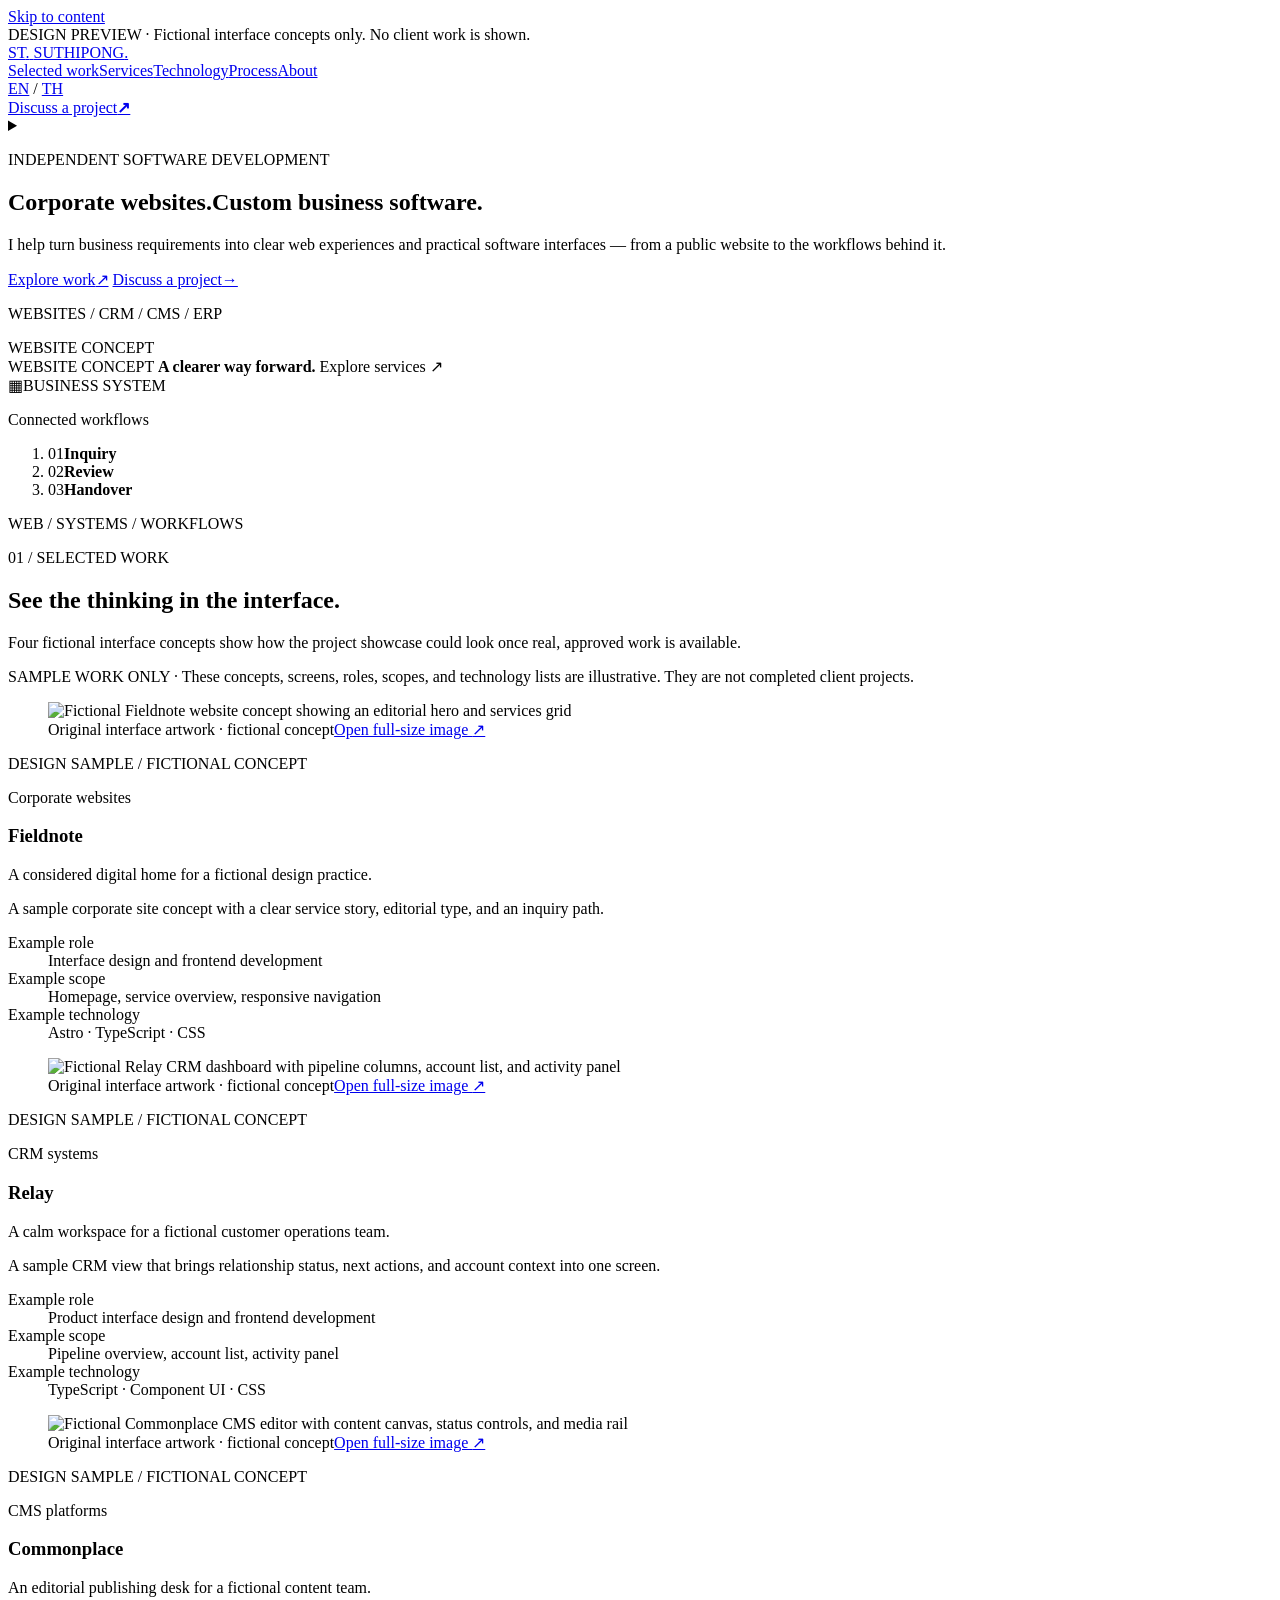
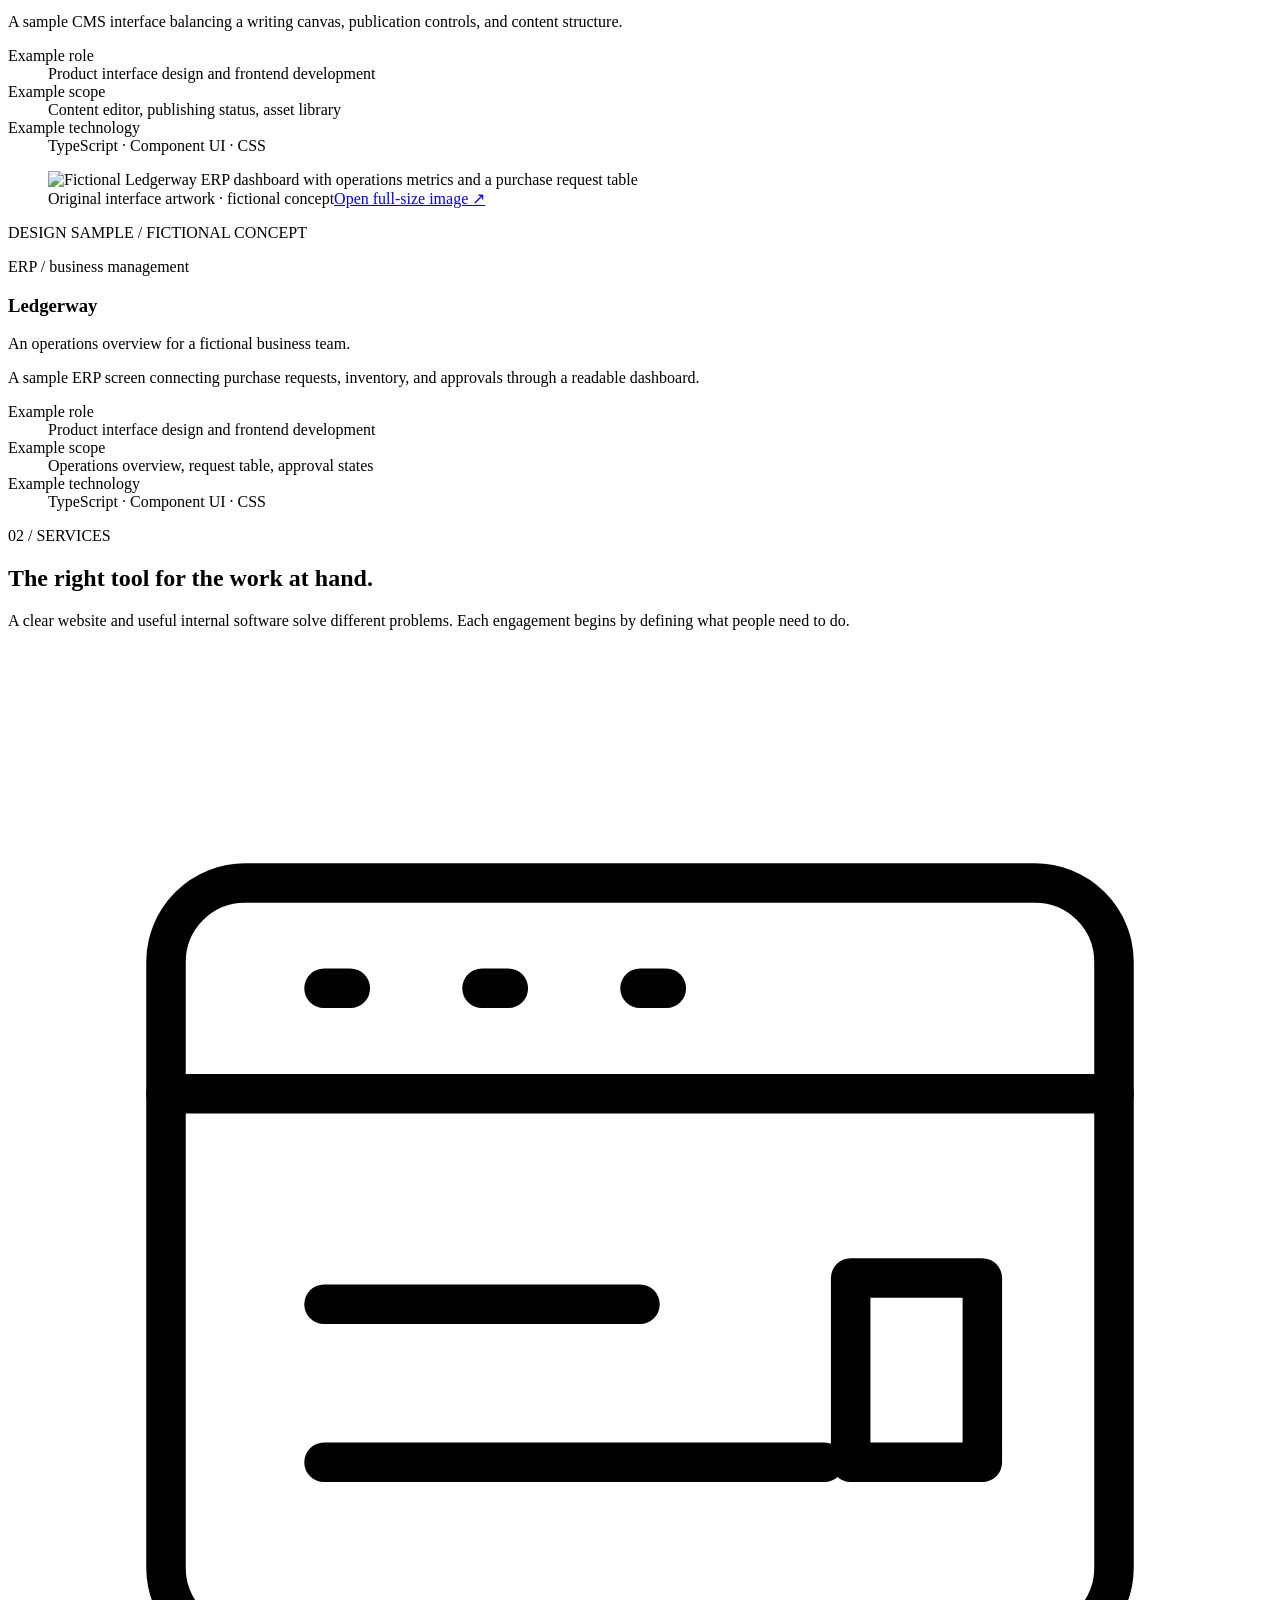
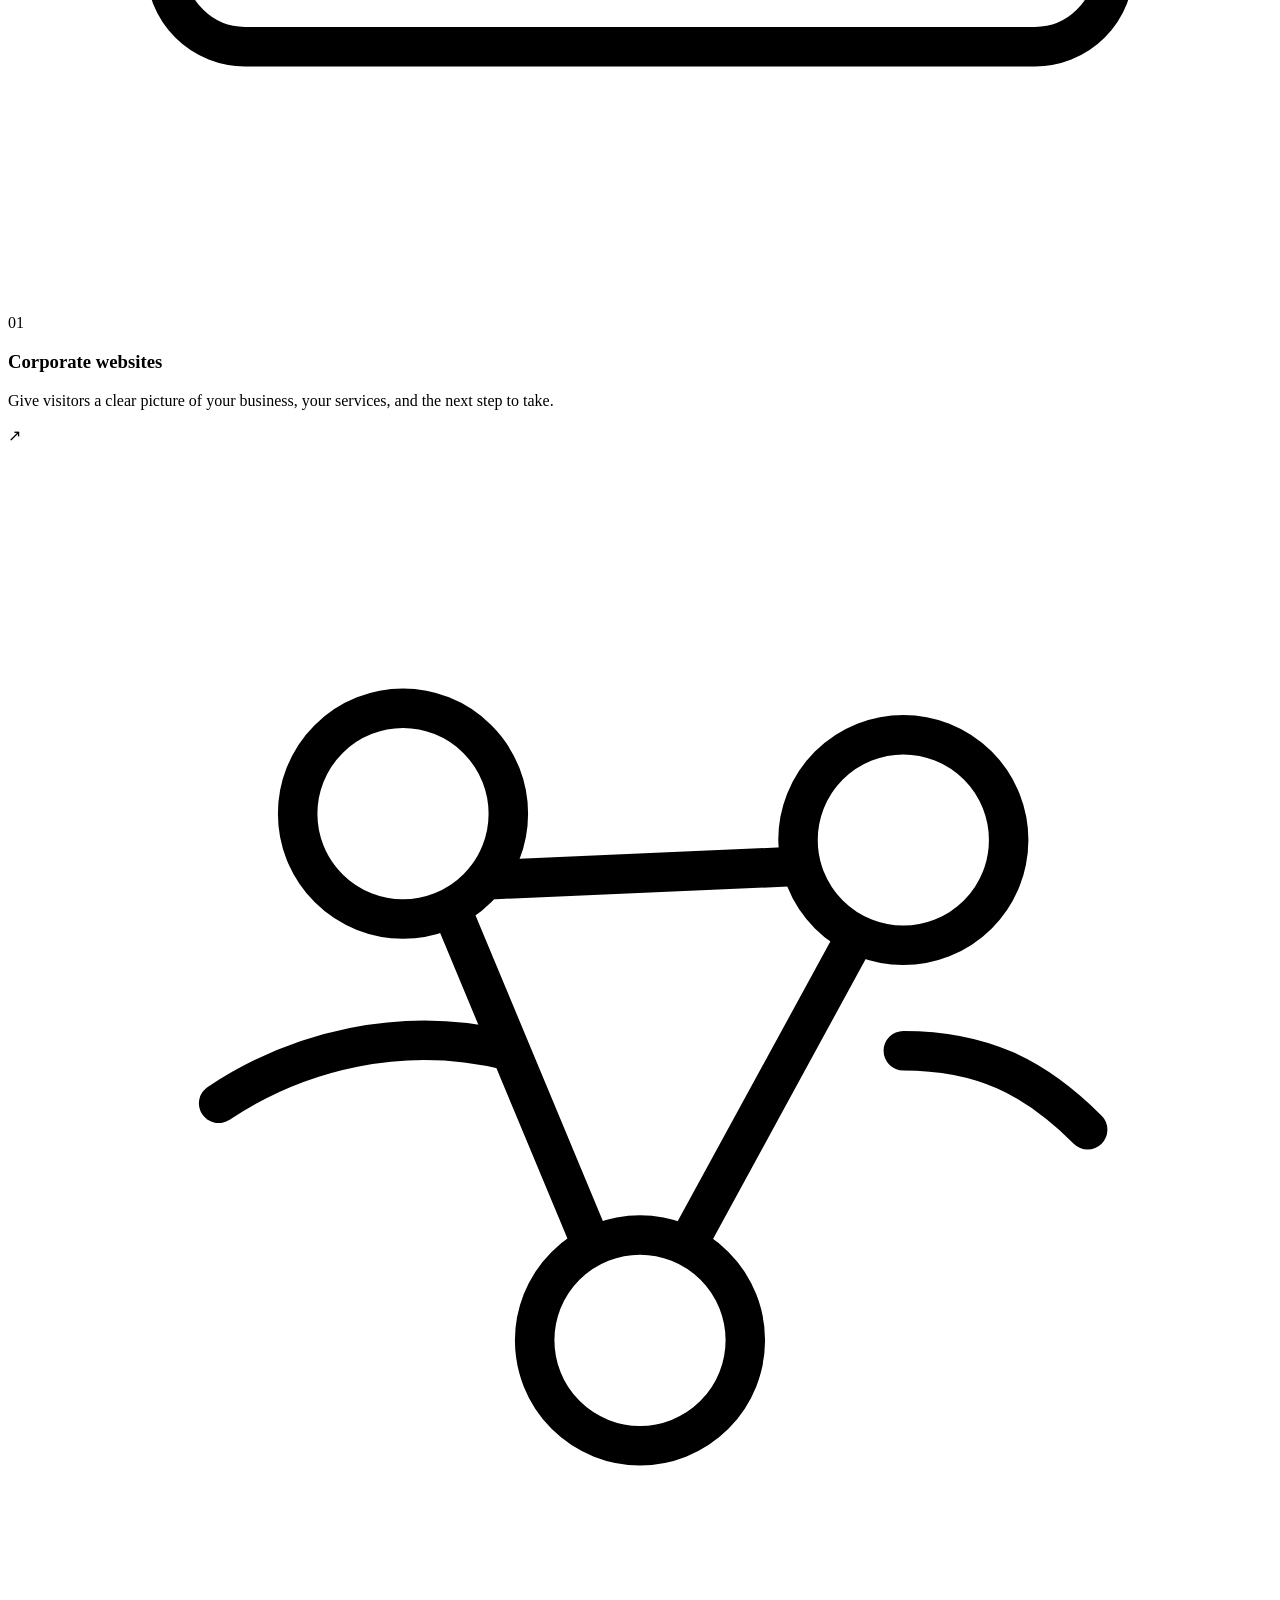
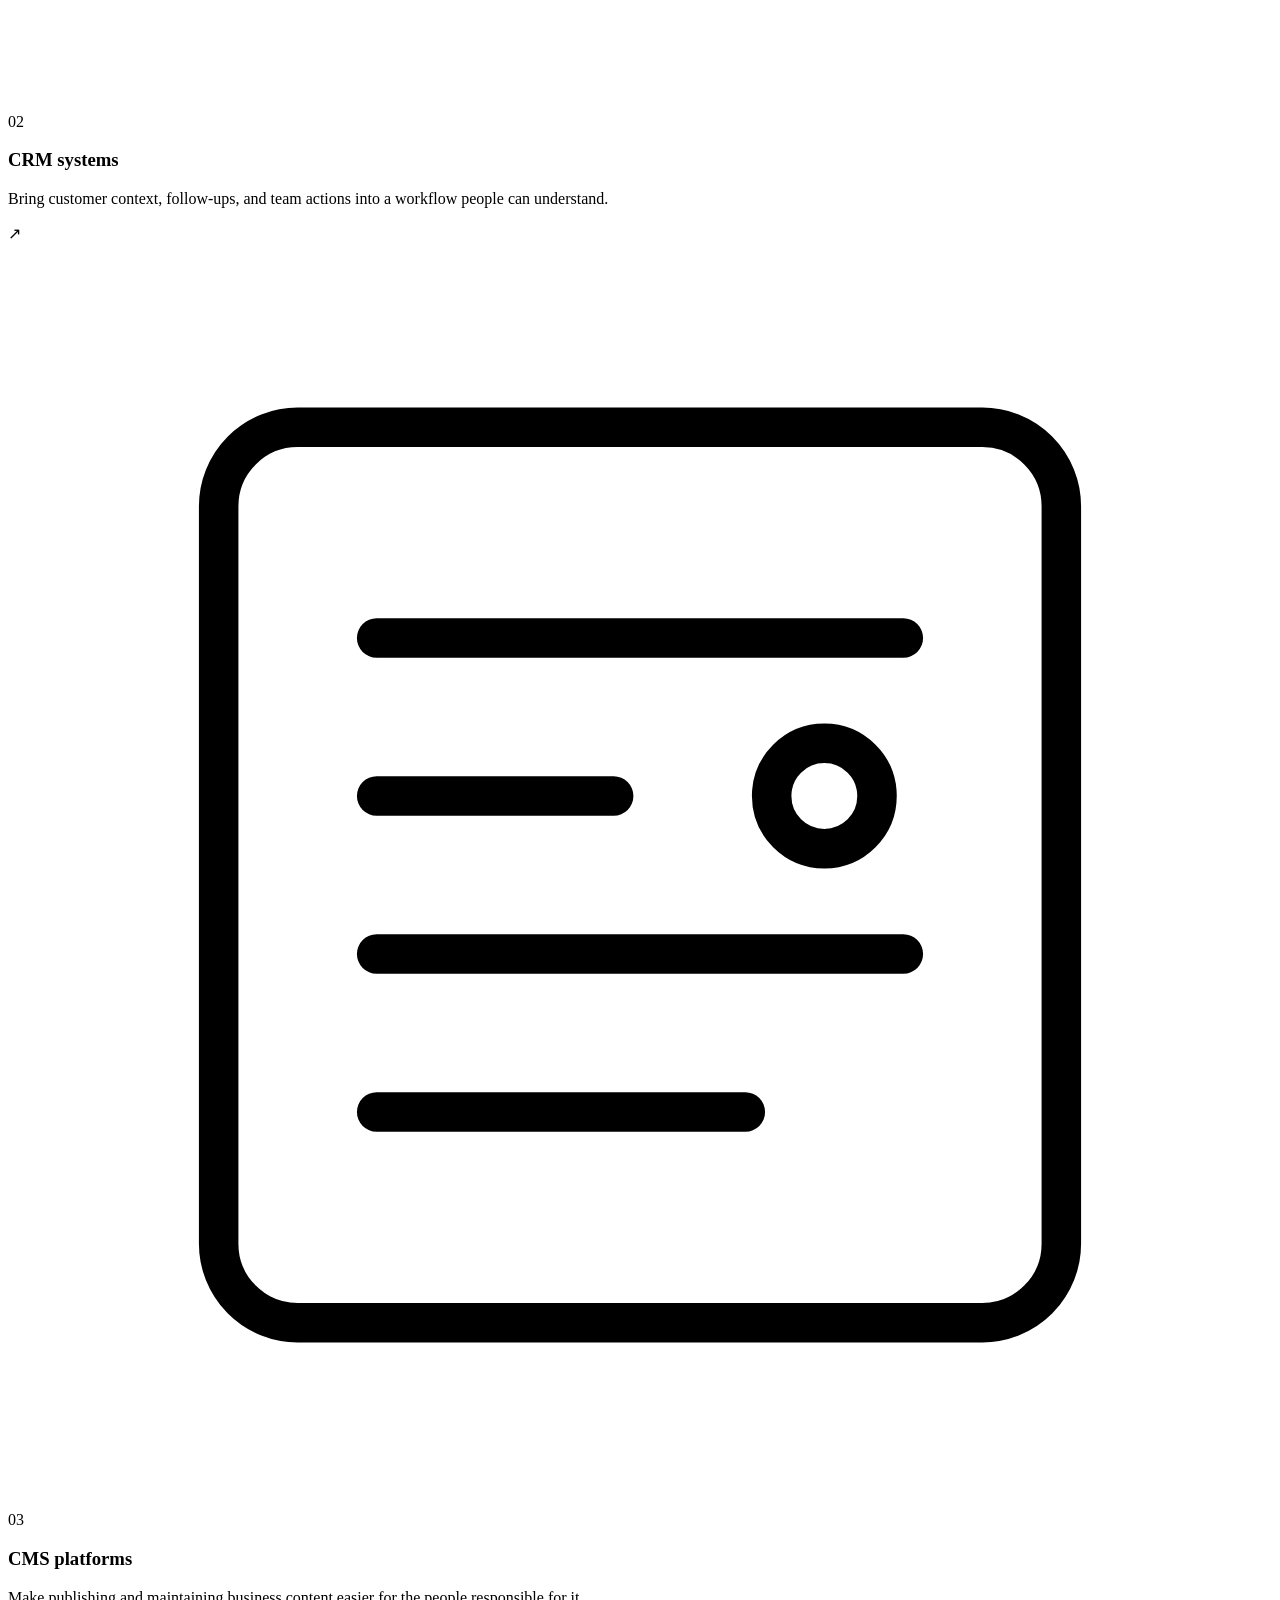
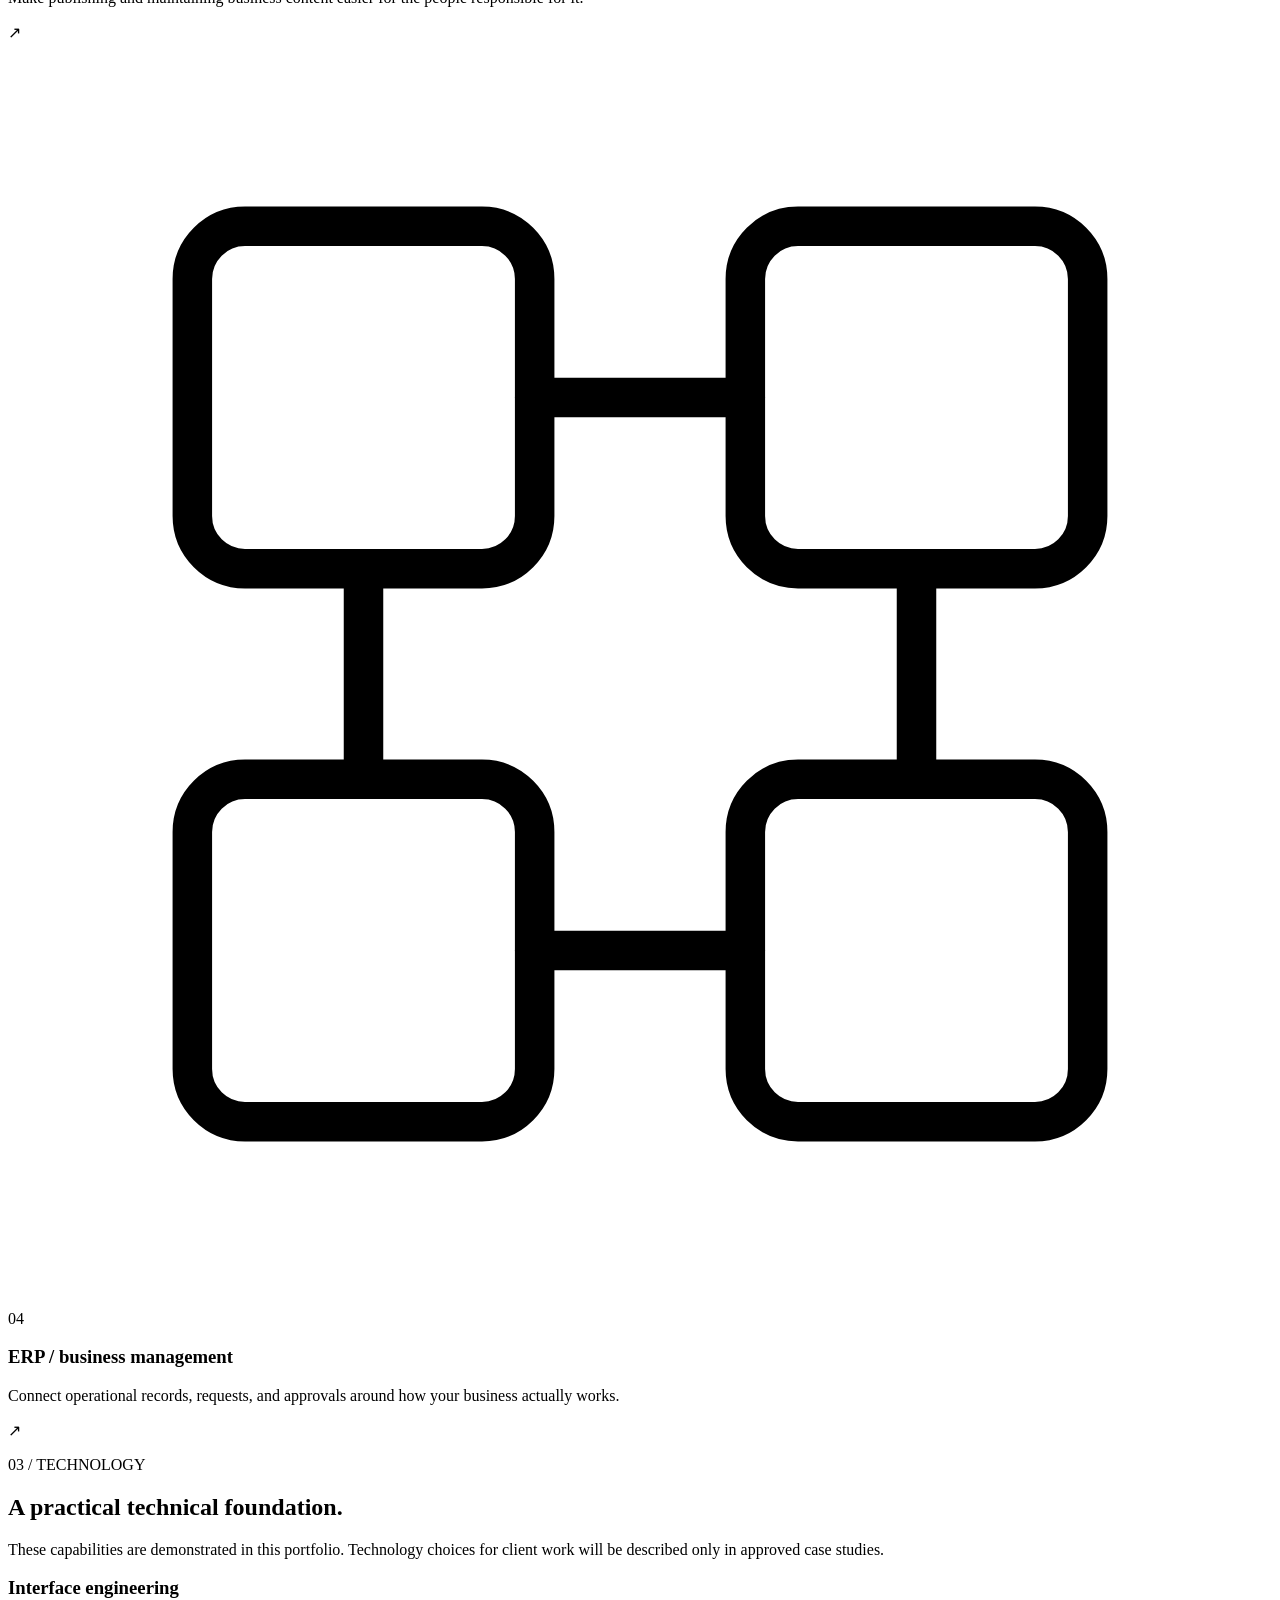
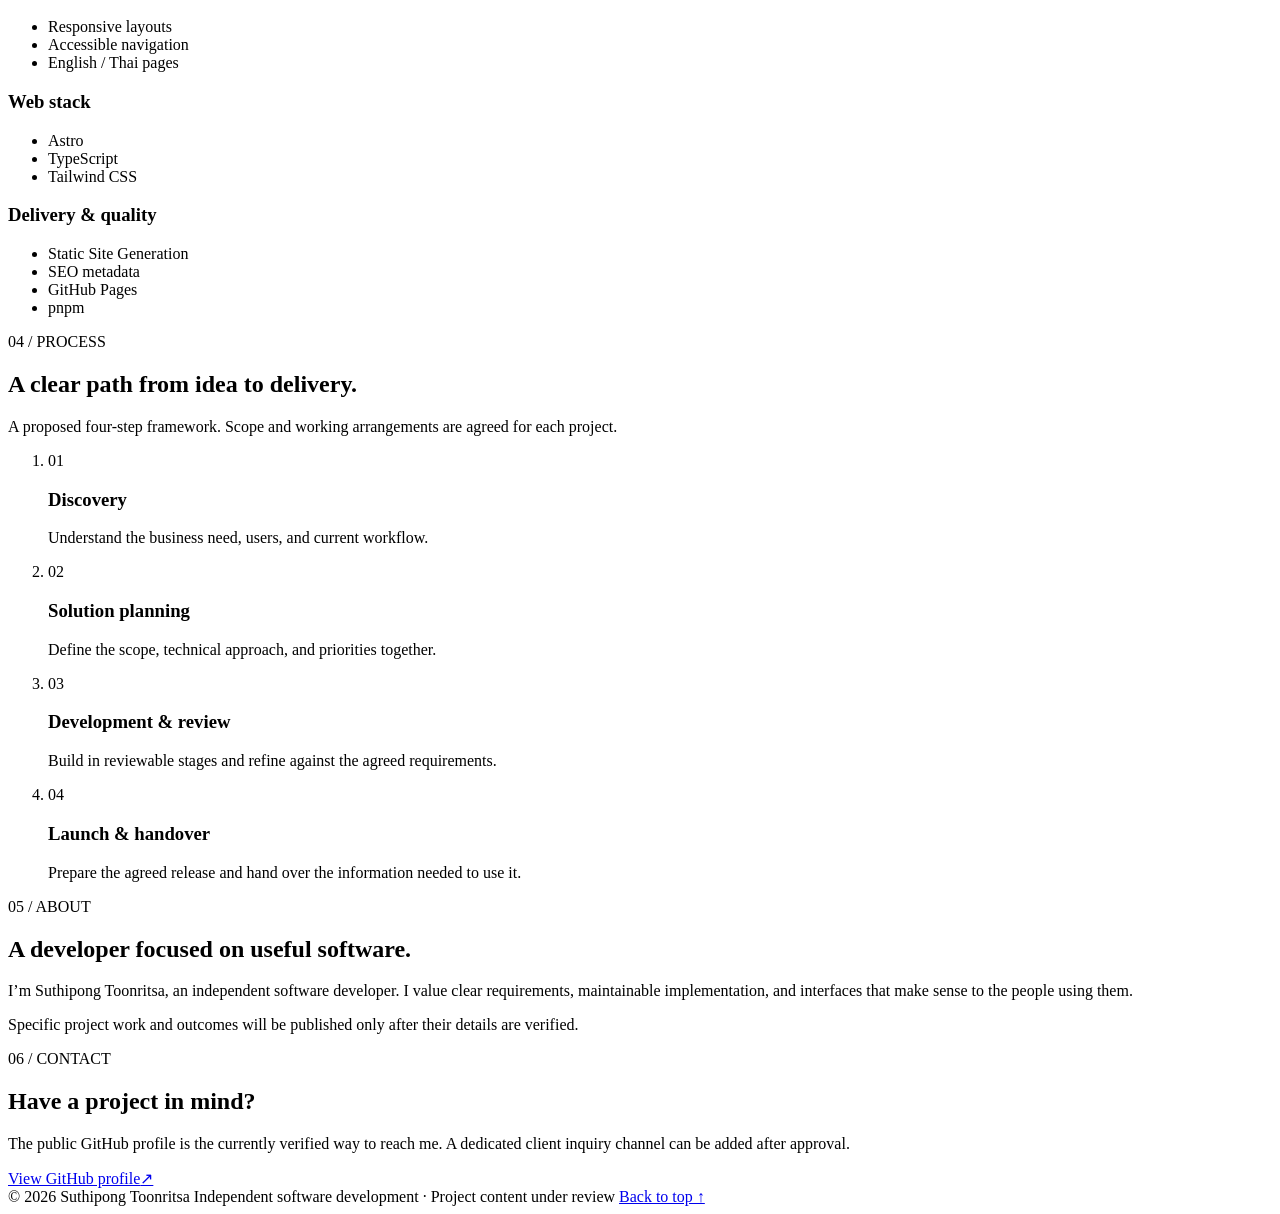
==== index.html @ 9bddedfe "Deploy TASK-009 portfolio redesign preview" ====
<!DOCTYPE html><html lang="en"> <head><meta charset="UTF-8"><meta name="viewport" content="width=device-width, initial-scale=1"><meta name="theme-color" content="#07121c"><link rel="preconnect" href="https://fonts.googleapis.com"><link rel="preconnect" href="https://fonts.gstatic.com" crossorigin><link href="https://fonts.googleapis.com/css2?family=Prompt:wght@400;500;600;700&display=swap" rel="stylesheet"><meta name="description" content="Unpublished design preview with fictional corporate website, CRM, CMS, and ERP interface concepts. These are not client projects."><meta name="robots" content="noindex, nofollow, noarchive"><title>Design sample preview | Suthipong Toonritsa | Business Websites &amp; Software Development</title><link rel="canonical" href="https://suthipongt.github.io/profile-preview/"><link rel="alternate" hreflang="en" href="https://suthipongt.github.io/profile-preview/"><link rel="alternate" hreflang="th" href="https://suthipongt.github.io/profile-preview/th/"><link rel="alternate" hreflang="x-default" href="https://suthipongt.github.io/profile-preview/"><link rel="icon" type="image/svg+xml" href="/profile-preview/favicon.svg"><meta property="og:type" content="website"><meta property="og:site_name" content="Suthipong Toonritsa"><meta property="og:locale" content="en_US"><meta property="og:title" content="Design sample preview | Suthipong Toonritsa | Business Websites &amp; Software Development"><meta property="og:description" content="Unpublished design preview with fictional corporate website, CRM, CMS, and ERP interface concepts. These are not client projects."><meta property="og:url" content="https://suthipongt.github.io/profile-preview/"><meta property="og:image" content="https://suthipongt.github.io/profile-preview/og-card.svg"><meta property="og:image:alt" content="Suthipong Toonritsa software development portfolio graphic"><meta name="twitter:card" content="summary_large_image"><meta name="twitter:title" content="Design sample preview | Suthipong Toonritsa | Business Websites &amp; Software Development"><meta name="twitter:description" content="Unpublished design preview with fictional corporate website, CRM, CMS, and ERP interface concepts. These are not client projects."><meta name="twitter:image" content="https://suthipongt.github.io/profile-preview/og-card.svg"><link rel="stylesheet" href="/profile-preview/_astro/PortfolioPage.uKupPrlV.css"></head> <body> <a class="skip-link" href="#main">Skip to content</a> <div class="preview-banner" role="note">DESIGN PREVIEW · Fictional interface concepts only. No client work is shown.</div> <div class="site-shell"> <header class="site-header"> <div class="container header-inner"> <a class="brand" href="/profile-preview/" aria-label="Suthipong, home"> <span class="brand-mark" aria-hidden="true">ST<span>.</span></span> <span class="brand-name">SUTHIPONG<span class="brand-dot">.</span></span> </a> <nav class="desktop-nav" aria-label="Primary navigation"> <a href="/profile-preview/#work">Selected work</a><a href="/profile-preview/#services">Services</a><a href="/profile-preview/#technology">Technology</a><a href="/profile-preview/#process">Process</a><a href="/profile-preview/#about">About</a> </nav> <div class="header-actions"> <nav class="language-switch" aria-label="Language"> <a href="/profile-preview/" lang="en" aria-current="page">EN</a> <span aria-hidden="true">/</span> <a href="/profile-preview/th/" lang="th">TH</a> </nav> <a class="header-contact" href="/profile-preview/#contact" aria-label="Discuss a project"><span>Discuss a project</span><b aria-hidden="true">↗</b></a> <details class="mobile-nav"> <summary aria-label="Navigation menu"> <span></span><span></span><span></span> </summary> <nav aria-label="Mobile navigation"> <a href="/profile-preview/#work">Selected work<span aria-hidden="true">↗</span></a><a href="/profile-preview/#services">Services<span aria-hidden="true">↗</span></a><a href="/profile-preview/#technology">Technology<span aria-hidden="true">↗</span></a><a href="/profile-preview/#process">Process<span aria-hidden="true">↗</span></a><a href="/profile-preview/#about">About<span aria-hidden="true">↗</span></a><a href="/profile-preview/#contact">Contact<span aria-hidden="true">↗</span></a> </nav> </details> </div> </div> </header> <main id="main"> <section class="hero" aria-labelledby="hero-title"> <div class="container hero-grid"> <div class="hero-main"> <p class="eyebrow">INDEPENDENT SOFTWARE DEVELOPMENT</p> <h1 id="hero-title"><span>Corporate websites.</span><strong>Custom business software.</strong></h1> <p class="hero-description">I help turn business requirements into clear web experiences and practical software interfaces — from a public website to the workflows behind it.</p> <div class="hero-actions"> <a class="button button-primary" href="/profile-preview/#work">Explore work<span aria-hidden="true">↗</span></a> <a class="button button-secondary" href="/profile-preview/#contact">Discuss a project<span aria-hidden="true">→</span></a> </div> <p class="hero-footnote">WEBSITES  /  CRM  /  CMS  /  ERP</p> </div> <div class="hero-visual" aria-hidden="true"> <div class="visual-site"> <div class="visual-topbar"><span class="visual-dots"><i></i><i></i><i></i></span><span>WEBSITE CONCEPT</span></div> <div class="visual-site-nav"><span class="visual-site-mark"></span><span class="visual-site-navline"></span><span class="visual-site-navline short"></span></div> <div class="visual-site-body"> <span class="visual-site-kicker">WEBSITE CONCEPT</span> <strong>A clearer way forward.</strong> <span class="visual-site-rule"></span> <span class="visual-site-action">Explore services <span>↗</span></span> </div> <div class="visual-site-art"><span></span><span></span><span></span></div> </div> <div class="visual-system"> <div class="visual-system-head"><span class="visual-system-icon">▦</span><span>BUSINESS SYSTEM</span><span class="visual-system-dot"></span></div> <div class="visual-system-body"> <p>Connected workflows</p> <div class="visual-system-track"><span></span><span></span><span></span></div> <ol><li><span>01</span><strong>Inquiry</strong><i></i></li><li><span>02</span><strong>Review</strong><i></i></li><li><span>03</span><strong>Handover</strong><i></i></li></ol> </div> </div> <span class="visual-edge-label">WEB / SYSTEMS / WORKFLOWS</span> </div> </div> </section> <section id="work" class="section section-work" aria-labelledby="work-title"> <div class="container"> <div class="section-heading" data-reveal> <div><p class="eyebrow">01 / SELECTED WORK</p><h2 id="work-title">See the thinking in the interface.</h2></div> <p>Four fictional interface concepts show how the project showcase could look once real, approved work is available.</p> </div> <p class="demo-section-note" data-reveal>SAMPLE WORK ONLY · These concepts, screens, roles, scopes, and technology lists are illustrative. They are not completed client projects.</p> <div class="project-list"><article class="project-showcase project-showcase-featured" data-demo-project="demo-corporate" data-reveal> <div class="project-media"> <figure> <img src="/profile-preview/demo/corporate.svg" alt="Fictional Fieldnote website concept showing an editorial hero and services grid" width="1440" height="900" loading="eager" decoding="async"> <figcaption><span>Original interface artwork · fictional concept</span><a href="/profile-preview/demo/corporate.svg" target="_blank" rel="noopener">Open full-size image <span aria-hidden="true">↗</span></a></figcaption> </figure>  </div> <div class="project-copy"> <p class="demo-project-label">DESIGN SAMPLE / FICTIONAL CONCEPT</p> <p class="project-category">Corporate websites</p> <h3>Fieldnote</h3> <p class="project-summary">A considered digital home for a fictional design practice.</p> <p class="project-description">A sample corporate site concept with a clear service story, editorial type, and an inquiry path.</p> <dl class="project-facts"> <div><dt>Example role</dt><dd>Interface design and frontend development</dd></div> <div><dt>Example scope</dt><dd>Homepage, service overview, responsive navigation</dd></div> <div><dt>Example technology</dt><dd>Astro · TypeScript · CSS</dd></div> </dl>  </div> </article><article class="project-showcase" data-demo-project="demo-crm" data-reveal> <div class="project-media"> <figure> <img src="/profile-preview/demo/crm.svg" alt="Fictional Relay CRM dashboard with pipeline columns, account list, and activity panel" width="1440" height="900" loading="lazy" decoding="async"> <figcaption><span>Original interface artwork · fictional concept</span><a href="/profile-preview/demo/crm.svg" target="_blank" rel="noopener">Open full-size image <span aria-hidden="true">↗</span></a></figcaption> </figure>  </div> <div class="project-copy"> <p class="demo-project-label">DESIGN SAMPLE / FICTIONAL CONCEPT</p> <p class="project-category">CRM systems</p> <h3>Relay</h3> <p class="project-summary">A calm workspace for a fictional customer operations team.</p> <p class="project-description">A sample CRM view that brings relationship status, next actions, and account context into one screen.</p> <dl class="project-facts"> <div><dt>Example role</dt><dd>Product interface design and frontend development</dd></div> <div><dt>Example scope</dt><dd>Pipeline overview, account list, activity panel</dd></div> <div><dt>Example technology</dt><dd>TypeScript · Component UI · CSS</dd></div> </dl>  </div> </article><article class="project-showcase" data-demo-project="demo-cms" data-reveal> <div class="project-media"> <figure> <img src="/profile-preview/demo/cms.svg" alt="Fictional Commonplace CMS editor with content canvas, status controls, and media rail" width="1440" height="900" loading="lazy" decoding="async"> <figcaption><span>Original interface artwork · fictional concept</span><a href="/profile-preview/demo/cms.svg" target="_blank" rel="noopener">Open full-size image <span aria-hidden="true">↗</span></a></figcaption> </figure>  </div> <div class="project-copy"> <p class="demo-project-label">DESIGN SAMPLE / FICTIONAL CONCEPT</p> <p class="project-category">CMS platforms</p> <h3>Commonplace</h3> <p class="project-summary">An editorial publishing desk for a fictional content team.</p> <p class="project-description">A sample CMS interface balancing a writing canvas, publication controls, and content structure.</p> <dl class="project-facts"> <div><dt>Example role</dt><dd>Product interface design and frontend development</dd></div> <div><dt>Example scope</dt><dd>Content editor, publishing status, asset library</dd></div> <div><dt>Example technology</dt><dd>TypeScript · Component UI · CSS</dd></div> </dl>  </div> </article><article class="project-showcase" data-demo-project="demo-erp" data-reveal> <div class="project-media"> <figure> <img src="/profile-preview/demo/erp.svg" alt="Fictional Ledgerway ERP dashboard with operations metrics and a purchase request table" width="1440" height="900" loading="lazy" decoding="async"> <figcaption><span>Original interface artwork · fictional concept</span><a href="/profile-preview/demo/erp.svg" target="_blank" rel="noopener">Open full-size image <span aria-hidden="true">↗</span></a></figcaption> </figure>  </div> <div class="project-copy"> <p class="demo-project-label">DESIGN SAMPLE / FICTIONAL CONCEPT</p> <p class="project-category">ERP / business management</p> <h3>Ledgerway</h3> <p class="project-summary">An operations overview for a fictional business team.</p> <p class="project-description">A sample ERP screen connecting purchase requests, inventory, and approvals through a readable dashboard.</p> <dl class="project-facts"> <div><dt>Example role</dt><dd>Product interface design and frontend development</dd></div> <div><dt>Example scope</dt><dd>Operations overview, request table, approval states</dd></div> <div><dt>Example technology</dt><dd>TypeScript · Component UI · CSS</dd></div> </dl>  </div> </article></div> </div> </section> <section id="services" class="section" aria-labelledby="services-title"> <div class="container"> <div class="section-heading" data-reveal> <div><p class="eyebrow">02 / SERVICES</p><h2 id="services-title">The right tool for the work at hand.</h2></div> <p>A clear website and useful internal software solve different problems. Each engagement begins by defining what people need to do.</p> </div> <div class="service-grid"> <article class="service-item" data-reveal><div class="service-top"><svg class="service-icon" viewBox="0 0 48 48" fill="none" stroke="currentColor" stroke-width="1.5" stroke-linecap="round" stroke-linejoin="round" aria-hidden="true"> <rect x="6" y="9" width="36" height="29" rx="3"></rect><path d="M6 17h36M12 13h1m5 0h1m5 0h1M12 25h12m-12 6h19M32 24h5v7h-5z"></path>    </svg><span class="item-number">01</span></div><h3>Corporate websites</h3><p>Give visitors a clear picture of your business, your services, and the next step to take.</p><span class="service-arrow" aria-hidden="true">↗</span></article><article class="service-item" data-reveal><div class="service-top"><svg class="service-icon" viewBox="0 0 48 48" fill="none" stroke="currentColor" stroke-width="1.5" stroke-linecap="round" stroke-linejoin="round" aria-hidden="true">  <circle cx="15" cy="14" r="4"></circle><circle cx="34" cy="15" r="4"></circle><circle cx="24" cy="34" r="4"></circle><path d="M18.5 16.5 30 16m-13 2 5 12m10-11-6 11M8 25c3-2 7-3 11-2m15 0c3 0 5 1 7 3"></path>   </svg><span class="item-number">02</span></div><h3>CRM systems</h3><p>Bring customer context, follow-ups, and team actions into a workflow people can understand.</p><span class="service-arrow" aria-hidden="true">↗</span></article><article class="service-item" data-reveal><div class="service-top"><svg class="service-icon" viewBox="0 0 48 48" fill="none" stroke="currentColor" stroke-width="1.5" stroke-linecap="round" stroke-linejoin="round" aria-hidden="true">   <rect x="8" y="7" width="32" height="34" rx="3"></rect><path d="M14 15h20M14 21h9M14 27h20M14 33h14"></path><circle cx="31" cy="21" r="2"></circle>  </svg><span class="item-number">03</span></div><h3>CMS platforms</h3><p>Make publishing and maintaining business content easier for the people responsible for it.</p><span class="service-arrow" aria-hidden="true">↗</span></article><article class="service-item" data-reveal><div class="service-top"><svg class="service-icon" viewBox="0 0 48 48" fill="none" stroke="currentColor" stroke-width="1.5" stroke-linecap="round" stroke-linejoin="round" aria-hidden="true">    <rect x="7" y="7" width="13" height="13" rx="2"></rect><rect x="28" y="7" width="13" height="13" rx="2"></rect><rect x="7" y="28" width="13" height="13" rx="2"></rect><rect x="28" y="28" width="13" height="13" rx="2"></rect><path d="M20 13.5h8m-14.5 6.5v8M34.5 20v8M20 34.5h8"></path> </svg><span class="item-number">04</span></div><h3>ERP / business management</h3><p>Connect operational records, requests, and approvals around how your business actually works.</p><span class="service-arrow" aria-hidden="true">↗</span></article> </div> </div> </section> <section id="technology" class="section section-muted" aria-labelledby="technology-title"> <div class="container split-section" data-reveal> <div><p class="eyebrow">03 / TECHNOLOGY</p><h2 id="technology-title">A practical technical foundation.</h2><p class="section-intro">These capabilities are demonstrated in this portfolio. Technology choices for client work will be described only in approved case studies.</p></div> <div class="technology-groups"> <div class="technology-group"><h3>Interface engineering</h3><ul><li>Responsive layouts</li><li>Accessible navigation</li><li>English / Thai pages</li></ul></div><div class="technology-group"><h3>Web stack</h3><ul><li>Astro</li><li>TypeScript</li><li>Tailwind CSS</li></ul></div><div class="technology-group"><h3>Delivery &amp; quality</h3><ul><li>Static Site Generation</li><li>SEO metadata</li><li>GitHub Pages</li><li>pnpm</li></ul></div> </div> </div> </section> <section id="process" class="section" aria-labelledby="process-title"> <div class="container"> <div class="section-heading" data-reveal> <div><p class="eyebrow">04 / PROCESS</p><h2 id="process-title">A clear path from idea to delivery.</h2></div> <p>A proposed four-step framework. Scope and working arrangements are agreed for each project.</p> </div> <ol class="process-list"><li><span class="item-number">01</span><h3>Discovery</h3><p>Understand the business need, users, and current workflow.</p></li><li><span class="item-number">02</span><h3>Solution planning</h3><p>Define the scope, technical approach, and priorities together.</p></li><li><span class="item-number">03</span><h3>Development &amp; review</h3><p>Build in reviewable stages and refine against the agreed requirements.</p></li><li><span class="item-number">04</span><h3>Launch &amp; handover</h3><p>Prepare the agreed release and hand over the information needed to use it.</p></li></ol> </div> </section> <section id="about" class="section section-muted" aria-labelledby="about-title"> <div class="container split-section" data-reveal> <div><p class="eyebrow">05 / ABOUT</p><h2 id="about-title">A developer focused on useful software.</h2></div> <div class="about-copy"><p>I’m Suthipong Toonritsa, an independent software developer. I value clear requirements, maintainable implementation, and interfaces that make sense to the people using them.</p><p class="about-note">Specific project work and outcomes will be published only after their details are verified.</p></div> </div> </section> <section id="contact" class="section contact-section" aria-labelledby="contact-title"> <div class="container contact-inner" data-reveal> <p class="eyebrow">06 / CONTACT</p> <h2 id="contact-title">Have a project in mind?</h2> <p>The public GitHub profile is the currently verified way to reach me. A dedicated client inquiry channel can be added after approval.</p> <a class="button button-primary" href="https://github.com/suthipongT">View GitHub profile<span aria-hidden="true">↗</span></a> </div> </section> </main> <footer class="site-footer"> <div class="container footer-inner"> <span>© 2026 Suthipong Toonritsa</span> <span>Independent software development · Project content under review</span> <a href="#main">Back to top ↑</a> </div> </footer> </div> <script type="module">document.querySelectorAll(".mobile-nav").forEach(e=>{e.querySelectorAll("nav a").forEach(r=>{r.addEventListener("click",()=>{e.open=!1})}),e.addEventListener("keydown",r=>{r.key==="Escape"&&e.open&&(e.open=!1,e.querySelector("summary")?.focus())})});if("IntersectionObserver"in window&&!window.matchMedia("(prefers-reduced-motion: reduce)").matches){const e=new IntersectionObserver(r=>{r.forEach(t=>{if(!t.isIntersecting)return;const s=t.target;window.setTimeout(()=>s.classList.add("is-revealed"),900),s.classList.add("will-reveal"),requestAnimationFrame(()=>s.classList.add("is-revealed")),e.unobserve(s)})},{threshold:.08,rootMargin:"0px 0px -5% 0px"});document.querySelectorAll("[data-reveal]").forEach(r=>e.observe(r))}</script> </body> </html>
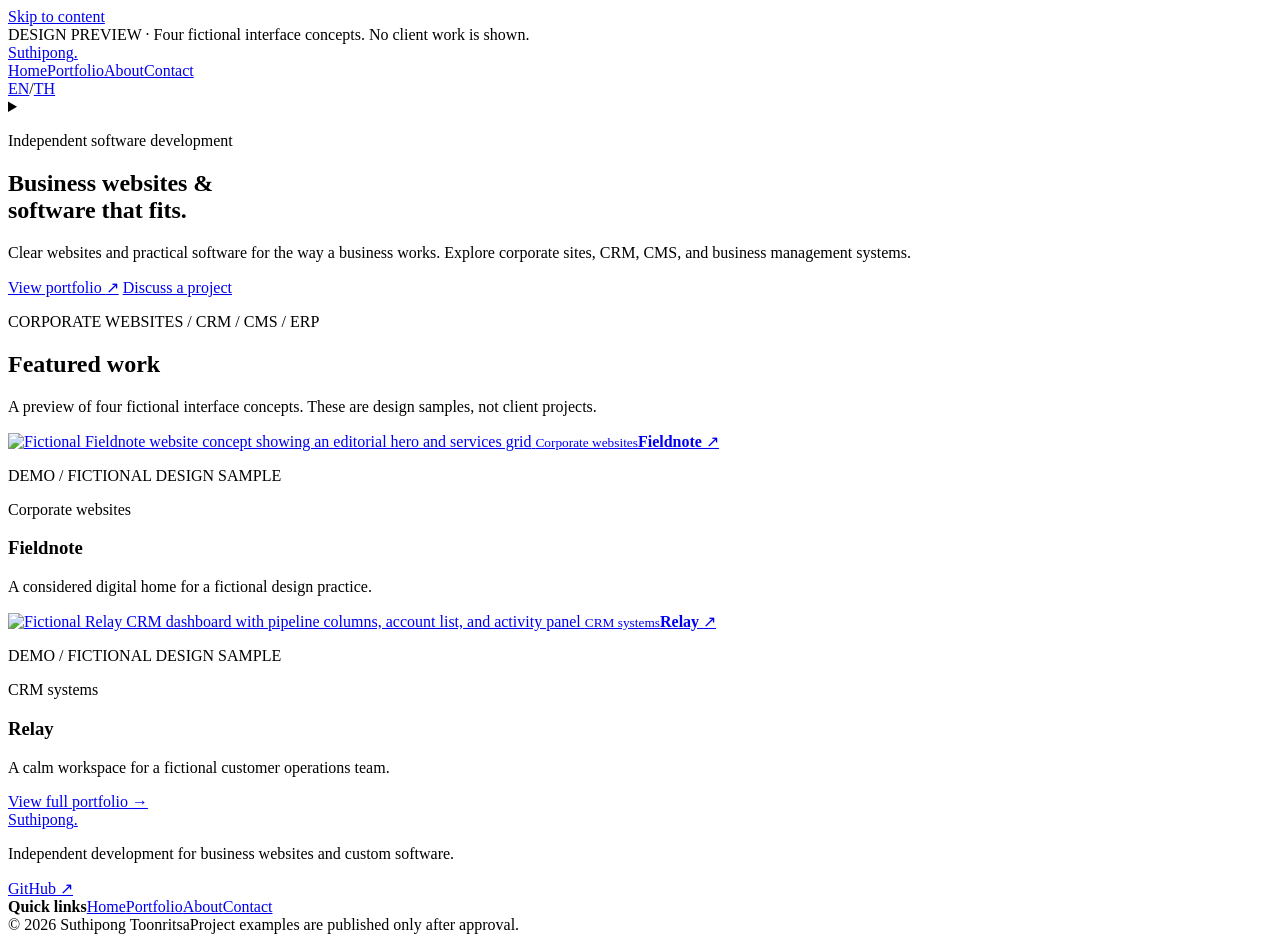
==== commit 189aaa30: "Deploy approved four-page portfolio preview" ====
--- a/index.html
+++ b/index.html
@@ -1 +1 @@
-<!DOCTYPE html><html lang="en"> <head><meta charset="UTF-8"><meta name="viewport" content="width=device-width, initial-scale=1"><meta name="theme-color" content="#07121c"><link rel="preconnect" href="https://fonts.googleapis.com"><link rel="preconnect" href="https://fonts.gstatic.com" crossorigin><link href="https://fonts.googleapis.com/css2?family=Prompt:wght@400;500;600;700&display=swap" rel="stylesheet"><meta name="description" content="Unpublished design preview with fictional corporate website, CRM, CMS, and ERP interface concepts. These are not client projects."><meta name="robots" content="noindex, nofollow, noarchive"><title>Design sample preview | Suthipong Toonritsa | Business Websites &amp; Software Development</title><link rel="canonical" href="https://suthipongt.github.io/profile-preview/"><link rel="alternate" hreflang="en" href="https://suthipongt.github.io/profile-preview/"><link rel="alternate" hreflang="th" href="https://suthipongt.github.io/profile-preview/th/"><link rel="alternate" hreflang="x-default" href="https://suthipongt.github.io/profile-preview/"><link rel="icon" type="image/svg+xml" href="/profile-preview/favicon.svg"><meta property="og:type" content="website"><meta property="og:site_name" content="Suthipong Toonritsa"><meta property="og:locale" content="en_US"><meta property="og:title" content="Design sample preview | Suthipong Toonritsa | Business Websites &amp; Software Development"><meta property="og:description" content="Unpublished design preview with fictional corporate website, CRM, CMS, and ERP interface concepts. These are not client projects."><meta property="og:url" content="https://suthipongt.github.io/profile-preview/"><meta property="og:image" content="https://suthipongt.github.io/profile-preview/og-card.svg"><meta property="og:image:alt" content="Suthipong Toonritsa software development portfolio graphic"><meta name="twitter:card" content="summary_large_image"><meta name="twitter:title" content="Design sample preview | Suthipong Toonritsa | Business Websites &amp; Software Development"><meta name="twitter:description" content="Unpublished design preview with fictional corporate website, CRM, CMS, and ERP interface concepts. These are not client projects."><meta name="twitter:image" content="https://suthipongt.github.io/profile-preview/og-card.svg"><link rel="stylesheet" href="/profile-preview/_astro/PortfolioPage.uKupPrlV.css"></head> <body> <a class="skip-link" href="#main">Skip to content</a> <div class="preview-banner" role="note">DESIGN PREVIEW · Fictional interface concepts only. No client work is shown.</div> <div class="site-shell"> <header class="site-header"> <div class="container header-inner"> <a class="brand" href="/profile-preview/" aria-label="Suthipong, home"> <span class="brand-mark" aria-hidden="true">ST<span>.</span></span> <span class="brand-name">SUTHIPONG<span class="brand-dot">.</span></span> </a> <nav class="desktop-nav" aria-label="Primary navigation"> <a href="/profile-preview/#work">Selected work</a><a href="/profile-preview/#services">Services</a><a href="/profile-preview/#technology">Technology</a><a href="/profile-preview/#process">Process</a><a href="/profile-preview/#about">About</a> </nav> <div class="header-actions"> <nav class="language-switch" aria-label="Language"> <a href="/profile-preview/" lang="en" aria-current="page">EN</a> <span aria-hidden="true">/</span> <a href="/profile-preview/th/" lang="th">TH</a> </nav> <a class="header-contact" href="/profile-preview/#contact" aria-label="Discuss a project"><span>Discuss a project</span><b aria-hidden="true">↗</b></a> <details class="mobile-nav"> <summary aria-label="Navigation menu"> <span></span><span></span><span></span> </summary> <nav aria-label="Mobile navigation"> <a href="/profile-preview/#work">Selected work<span aria-hidden="true">↗</span></a><a href="/profile-preview/#services">Services<span aria-hidden="true">↗</span></a><a href="/profile-preview/#technology">Technology<span aria-hidden="true">↗</span></a><a href="/profile-preview/#process">Process<span aria-hidden="true">↗</span></a><a href="/profile-preview/#about">About<span aria-hidden="true">↗</span></a><a href="/profile-preview/#contact">Contact<span aria-hidden="true">↗</span></a> </nav> </details> </div> </div> </header> <main id="main"> <section class="hero" aria-labelledby="hero-title"> <div class="container hero-grid"> <div class="hero-main"> <p class="eyebrow">INDEPENDENT SOFTWARE DEVELOPMENT</p> <h1 id="hero-title"><span>Corporate websites.</span><strong>Custom business software.</strong></h1> <p class="hero-description">I help turn business requirements into clear web experiences and practical software interfaces — from a public website to the workflows behind it.</p> <div class="hero-actions"> <a class="button button-primary" href="/profile-preview/#work">Explore work<span aria-hidden="true">↗</span></a> <a class="button button-secondary" href="/profile-preview/#contact">Discuss a project<span aria-hidden="true">→</span></a> </div> <p class="hero-footnote">WEBSITES  /  CRM  /  CMS  /  ERP</p> </div> <div class="hero-visual" aria-hidden="true"> <div class="visual-site"> <div class="visual-topbar"><span class="visual-dots"><i></i><i></i><i></i></span><span>WEBSITE CONCEPT</span></div> <div class="visual-site-nav"><span class="visual-site-mark"></span><span class="visual-site-navline"></span><span class="visual-site-navline short"></span></div> <div class="visual-site-body"> <span class="visual-site-kicker">WEBSITE CONCEPT</span> <strong>A clearer way forward.</strong> <span class="visual-site-rule"></span> <span class="visual-site-action">Explore services <span>↗</span></span> </div> <div class="visual-site-art"><span></span><span></span><span></span></div> </div> <div class="visual-system"> <div class="visual-system-head"><span class="visual-system-icon">▦</span><span>BUSINESS SYSTEM</span><span class="visual-system-dot"></span></div> <div class="visual-system-body"> <p>Connected workflows</p> <div class="visual-system-track"><span></span><span></span><span></span></div> <ol><li><span>01</span><strong>Inquiry</strong><i></i></li><li><span>02</span><strong>Review</strong><i></i></li><li><span>03</span><strong>Handover</strong><i></i></li></ol> </div> </div> <span class="visual-edge-label">WEB / SYSTEMS / WORKFLOWS</span> </div> </div> </section> <section id="work" class="section section-work" aria-labelledby="work-title"> <div class="container"> <div class="section-heading" data-reveal> <div><p class="eyebrow">01 / SELECTED WORK</p><h2 id="work-title">See the thinking in the interface.</h2></div> <p>Four fictional interface concepts show how the project showcase could look once real, approved work is available.</p> </div> <p class="demo-section-note" data-reveal>SAMPLE WORK ONLY · These concepts, screens, roles, scopes, and technology lists are illustrative. They are not completed client projects.</p> <div class="project-list"><article class="project-showcase project-showcase-featured" data-demo-project="demo-corporate" data-reveal> <div class="project-media"> <figure> <img src="/profile-preview/demo/corporate.svg" alt="Fictional Fieldnote website concept showing an editorial hero and services grid" width="1440" height="900" loading="eager" decoding="async"> <figcaption><span>Original interface artwork · fictional concept</span><a href="/profile-preview/demo/corporate.svg" target="_blank" rel="noopener">Open full-size image <span aria-hidden="true">↗</span></a></figcaption> </figure>  </div> <div class="project-copy"> <p class="demo-project-label">DESIGN SAMPLE / FICTIONAL CONCEPT</p> <p class="project-category">Corporate websites</p> <h3>Fieldnote</h3> <p class="project-summary">A considered digital home for a fictional design practice.</p> <p class="project-description">A sample corporate site concept with a clear service story, editorial type, and an inquiry path.</p> <dl class="project-facts"> <div><dt>Example role</dt><dd>Interface design and frontend development</dd></div> <div><dt>Example scope</dt><dd>Homepage, service overview, responsive navigation</dd></div> <div><dt>Example technology</dt><dd>Astro · TypeScript · CSS</dd></div> </dl>  </div> </article><article class="project-showcase" data-demo-project="demo-crm" data-reveal> <div class="project-media"> <figure> <img src="/profile-preview/demo/crm.svg" alt="Fictional Relay CRM dashboard with pipeline columns, account list, and activity panel" width="1440" height="900" loading="lazy" decoding="async"> <figcaption><span>Original interface artwork · fictional concept</span><a href="/profile-preview/demo/crm.svg" target="_blank" rel="noopener">Open full-size image <span aria-hidden="true">↗</span></a></figcaption> </figure>  </div> <div class="project-copy"> <p class="demo-project-label">DESIGN SAMPLE / FICTIONAL CONCEPT</p> <p class="project-category">CRM systems</p> <h3>Relay</h3> <p class="project-summary">A calm workspace for a fictional customer operations team.</p> <p class="project-description">A sample CRM view that brings relationship status, next actions, and account context into one screen.</p> <dl class="project-facts"> <div><dt>Example role</dt><dd>Product interface design and frontend development</dd></div> <div><dt>Example scope</dt><dd>Pipeline overview, account list, activity panel</dd></div> <div><dt>Example technology</dt><dd>TypeScript · Component UI · CSS</dd></div> </dl>  </div> </article><article class="project-showcase" data-demo-project="demo-cms" data-reveal> <div class="project-media"> <figure> <img src="/profile-preview/demo/cms.svg" alt="Fictional Commonplace CMS editor with content canvas, status controls, and media rail" width="1440" height="900" loading="lazy" decoding="async"> <figcaption><span>Original interface artwork · fictional concept</span><a href="/profile-preview/demo/cms.svg" target="_blank" rel="noopener">Open full-size image <span aria-hidden="true">↗</span></a></figcaption> </figure>  </div> <div class="project-copy"> <p class="demo-project-label">DESIGN SAMPLE / FICTIONAL CONCEPT</p> <p class="project-category">CMS platforms</p> <h3>Commonplace</h3> <p class="project-summary">An editorial publishing desk for a fictional content team.</p> <p class="project-description">A sample CMS interface balancing a writing canvas, publication controls, and content structure.</p> <dl class="project-facts"> <div><dt>Example role</dt><dd>Product interface design and frontend development</dd></div> <div><dt>Example scope</dt><dd>Content editor, publishing status, asset library</dd></div> <div><dt>Example technology</dt><dd>TypeScript · Component UI · CSS</dd></div> </dl>  </div> </article><article class="project-showcase" data-demo-project="demo-erp" data-reveal> <div class="project-media"> <figure> <img src="/profile-preview/demo/erp.svg" alt="Fictional Ledgerway ERP dashboard with operations metrics and a purchase request table" width="1440" height="900" loading="lazy" decoding="async"> <figcaption><span>Original interface artwork · fictional concept</span><a href="/profile-preview/demo/erp.svg" target="_blank" rel="noopener">Open full-size image <span aria-hidden="true">↗</span></a></figcaption> </figure>  </div> <div class="project-copy"> <p class="demo-project-label">DESIGN SAMPLE / FICTIONAL CONCEPT</p> <p class="project-category">ERP / business management</p> <h3>Ledgerway</h3> <p class="project-summary">An operations overview for a fictional business team.</p> <p class="project-description">A sample ERP screen connecting purchase requests, inventory, and approvals through a readable dashboard.</p> <dl class="project-facts"> <div><dt>Example role</dt><dd>Product interface design and frontend development</dd></div> <div><dt>Example scope</dt><dd>Operations overview, request table, approval states</dd></div> <div><dt>Example technology</dt><dd>TypeScript · Component UI · CSS</dd></div> </dl>  </div> </article></div> </div> </section> <section id="services" class="section" aria-labelledby="services-title"> <div class="container"> <div class="section-heading" data-reveal> <div><p class="eyebrow">02 / SERVICES</p><h2 id="services-title">The right tool for the work at hand.</h2></div> <p>A clear website and useful internal software solve different problems. Each engagement begins by defining what people need to do.</p> </div> <div class="service-grid"> <article class="service-item" data-reveal><div class="service-top"><svg class="service-icon" viewBox="0 0 48 48" fill="none" stroke="currentColor" stroke-width="1.5" stroke-linecap="round" stroke-linejoin="round" aria-hidden="true"> <rect x="6" y="9" width="36" height="29" rx="3"></rect><path d="M6 17h36M12 13h1m5 0h1m5 0h1M12 25h12m-12 6h19M32 24h5v7h-5z"></path>    </svg><span class="item-number">01</span></div><h3>Corporate websites</h3><p>Give visitors a clear picture of your business, your services, and the next step to take.</p><span class="service-arrow" aria-hidden="true">↗</span></article><article class="service-item" data-reveal><div class="service-top"><svg class="service-icon" viewBox="0 0 48 48" fill="none" stroke="currentColor" stroke-width="1.5" stroke-linecap="round" stroke-linejoin="round" aria-hidden="true">  <circle cx="15" cy="14" r="4"></circle><circle cx="34" cy="15" r="4"></circle><circle cx="24" cy="34" r="4"></circle><path d="M18.5 16.5 30 16m-13 2 5 12m10-11-6 11M8 25c3-2 7-3 11-2m15 0c3 0 5 1 7 3"></path>   </svg><span class="item-number">02</span></div><h3>CRM systems</h3><p>Bring customer context, follow-ups, and team actions into a workflow people can understand.</p><span class="service-arrow" aria-hidden="true">↗</span></article><article class="service-item" data-reveal><div class="service-top"><svg class="service-icon" viewBox="0 0 48 48" fill="none" stroke="currentColor" stroke-width="1.5" stroke-linecap="round" stroke-linejoin="round" aria-hidden="true">   <rect x="8" y="7" width="32" height="34" rx="3"></rect><path d="M14 15h20M14 21h9M14 27h20M14 33h14"></path><circle cx="31" cy="21" r="2"></circle>  </svg><span class="item-number">03</span></div><h3>CMS platforms</h3><p>Make publishing and maintaining business content easier for the people responsible for it.</p><span class="service-arrow" aria-hidden="true">↗</span></article><article class="service-item" data-reveal><div class="service-top"><svg class="service-icon" viewBox="0 0 48 48" fill="none" stroke="currentColor" stroke-width="1.5" stroke-linecap="round" stroke-linejoin="round" aria-hidden="true">    <rect x="7" y="7" width="13" height="13" rx="2"></rect><rect x="28" y="7" width="13" height="13" rx="2"></rect><rect x="7" y="28" width="13" height="13" rx="2"></rect><rect x="28" y="28" width="13" height="13" rx="2"></rect><path d="M20 13.5h8m-14.5 6.5v8M34.5 20v8M20 34.5h8"></path> </svg><span class="item-number">04</span></div><h3>ERP / business management</h3><p>Connect operational records, requests, and approvals around how your business actually works.</p><span class="service-arrow" aria-hidden="true">↗</span></article> </div> </div> </section> <section id="technology" class="section section-muted" aria-labelledby="technology-title"> <div class="container split-section" data-reveal> <div><p class="eyebrow">03 / TECHNOLOGY</p><h2 id="technology-title">A practical technical foundation.</h2><p class="section-intro">These capabilities are demonstrated in this portfolio. Technology choices for client work will be described only in approved case studies.</p></div> <div class="technology-groups"> <div class="technology-group"><h3>Interface engineering</h3><ul><li>Responsive layouts</li><li>Accessible navigation</li><li>English / Thai pages</li></ul></div><div class="technology-group"><h3>Web stack</h3><ul><li>Astro</li><li>TypeScript</li><li>Tailwind CSS</li></ul></div><div class="technology-group"><h3>Delivery &amp; quality</h3><ul><li>Static Site Generation</li><li>SEO metadata</li><li>GitHub Pages</li><li>pnpm</li></ul></div> </div> </div> </section> <section id="process" class="section" aria-labelledby="process-title"> <div class="container"> <div class="section-heading" data-reveal> <div><p class="eyebrow">04 / PROCESS</p><h2 id="process-title">A clear path from idea to delivery.</h2></div> <p>A proposed four-step framework. Scope and working arrangements are agreed for each project.</p> </div> <ol class="process-list"><li><span class="item-number">01</span><h3>Discovery</h3><p>Understand the business need, users, and current workflow.</p></li><li><span class="item-number">02</span><h3>Solution planning</h3><p>Define the scope, technical approach, and priorities together.</p></li><li><span class="item-number">03</span><h3>Development &amp; review</h3><p>Build in reviewable stages and refine against the agreed requirements.</p></li><li><span class="item-number">04</span><h3>Launch &amp; handover</h3><p>Prepare the agreed release and hand over the information needed to use it.</p></li></ol> </div> </section> <section id="about" class="section section-muted" aria-labelledby="about-title"> <div class="container split-section" data-reveal> <div><p class="eyebrow">05 / ABOUT</p><h2 id="about-title">A developer focused on useful software.</h2></div> <div class="about-copy"><p>I’m Suthipong Toonritsa, an independent software developer. I value clear requirements, maintainable implementation, and interfaces that make sense to the people using them.</p><p class="about-note">Specific project work and outcomes will be published only after their details are verified.</p></div> </div> </section> <section id="contact" class="section contact-section" aria-labelledby="contact-title"> <div class="container contact-inner" data-reveal> <p class="eyebrow">06 / CONTACT</p> <h2 id="contact-title">Have a project in mind?</h2> <p>The public GitHub profile is the currently verified way to reach me. A dedicated client inquiry channel can be added after approval.</p> <a class="button button-primary" href="https://github.com/suthipongT">View GitHub profile<span aria-hidden="true">↗</span></a> </div> </section> </main> <footer class="site-footer"> <div class="container footer-inner"> <span>© 2026 Suthipong Toonritsa</span> <span>Independent software development · Project content under review</span> <a href="#main">Back to top ↑</a> </div> </footer> </div> <script type="module">document.querySelectorAll(".mobile-nav").forEach(e=>{e.querySelectorAll("nav a").forEach(r=>{r.addEventListener("click",()=>{e.open=!1})}),e.addEventListener("keydown",r=>{r.key==="Escape"&&e.open&&(e.open=!1,e.querySelector("summary")?.focus())})});if("IntersectionObserver"in window&&!window.matchMedia("(prefers-reduced-motion: reduce)").matches){const e=new IntersectionObserver(r=>{r.forEach(t=>{if(!t.isIntersecting)return;const s=t.target;window.setTimeout(()=>s.classList.add("is-revealed"),900),s.classList.add("will-reveal"),requestAnimationFrame(()=>s.classList.add("is-revealed")),e.unobserve(s)})},{threshold:.08,rootMargin:"0px 0px -5% 0px"});document.querySelectorAll("[data-reveal]").forEach(r=>e.observe(r))}</script> </body> </html>+<!DOCTYPE html><html lang="en"> <head><meta charset="UTF-8"><meta name="viewport" content="width=device-width, initial-scale=1"><meta name="theme-color" content="#FFFFFF"><link rel="preconnect" href="https://fonts.googleapis.com"><link rel="preconnect" href="https://fonts.gstatic.com" crossorigin><link href="https://fonts.googleapis.com/css2?family=Prompt:wght@400;500;600;700&display=swap" rel="stylesheet"><title>Design preview | Suthipong Toonritsa | Business Websites &amp; Software</title><meta name="description" content="Independent development of corporate websites and custom business software, including CRM, CMS, and ERP interfaces. DESIGN PREVIEW · Four fictional interface concepts. No client work is shown."><meta name="robots" content="noindex, nofollow, noarchive"><link rel="canonical" href="https://suthipongt.github.io/profile-preview/"><link rel="alternate" hreflang="en" href="https://suthipongt.github.io/profile-preview/"><link rel="alternate" hreflang="th" href="https://suthipongt.github.io/profile-preview/th/"><link rel="alternate" hreflang="x-default" href="https://suthipongt.github.io/profile-preview/"><link rel="icon" type="image/svg+xml" href="/profile-preview/favicon.svg"><meta property="og:type" content="website"><meta property="og:site_name" content="Suthipong Toonritsa"><meta property="og:locale" content="en_US"><meta property="og:title" content="Design preview | Suthipong Toonritsa | Business Websites &amp; Software"><meta property="og:description" content="Independent development of corporate websites and custom business software, including CRM, CMS, and ERP interfaces. DESIGN PREVIEW · Four fictional interface concepts. No client work is shown."><meta property="og:url" content="https://suthipongt.github.io/profile-preview/"><meta property="og:image" content="https://suthipongt.github.io/profile-preview/og-card.svg"><meta property="og:image:alt" content="Suthipong Toonritsa software development portfolio graphic"><meta name="twitter:card" content="summary_large_image"><link rel="stylesheet" href="/profile-preview/_astro/BaseLayout.J9sQL-6h.css"></head> <body class="page-home is-preview"> <a class="skip-link" href="#main">Skip to content</a> <div class="preview-banner" role="note">DESIGN PREVIEW · Four fictional interface concepts. No client work is shown.</div> <header class="site-header"> <div class="container header-inner"> <a class="brand" href="/profile-preview/" aria-label="Suthipong, home">Suthipong<span aria-hidden="true">.</span></a> <nav class="desktop-nav" aria-label="Primary navigation"> <a href="/profile-preview/" aria-current="page">Home</a><a href="/profile-preview/portfolio/">Portfolio</a><a href="/profile-preview/about/">About</a><a href="/profile-preview/contact/">Contact</a> </nav> <div class="header-actions"> <nav class="language-switch" aria-label="Language"> <a lang="en" href="/profile-preview/" aria-current="page">EN</a><span aria-hidden="true">/</span><a lang="th" href="/profile-preview/th/">TH</a> </nav> <details class="mobile-nav"> <summary aria-label="Navigation menu"><span></span><span></span><span></span></summary> <nav aria-label="Mobile navigation"> <a href="/profile-preview/" aria-current="page">Home</a><a href="/profile-preview/portfolio/">Portfolio</a><a href="/profile-preview/about/">About</a><a href="/profile-preview/contact/">Contact</a> </nav> </details> </div> </div> </header> <main id="main"> <section class="home-hero" aria-labelledby="home-title"> <div class="container hero-center"> <p class="hero-tag">Independent software development</p> <h1 id="home-title">Business websites &amp;<br><span>software that fits.</span></h1> <p class="hero-intro">Clear websites and practical software for the way a business works. Explore corporate sites, CRM, CMS, and business management systems.</p> <div class="hero-buttons"> <a class="button button-dark" href="/profile-preview/portfolio/">View portfolio <span aria-hidden="true">↗</span></a> <a class="button button-outline" href="/profile-preview/contact/">Discuss a project</a> </div> <p class="hero-services" aria-label="What I can build">CORPORATE WEBSITES  /  CRM  /  CMS  /  ERP</p> </div> </section> <section class="featured-section" aria-labelledby="featured-title"> <div class="container"> <div class="center-heading"><h2 id="featured-title">Featured work</h2><p>A preview of four fictional interface concepts. These are design samples, not client projects.</p></div> <div class="featured-grid"><article class="project-tile" data-demo-project="demo-corporate" data-category="corporate-website"> <a class="tile-image-link" href="/profile-preview/demo/corporate.svg" target="_blank" rel="noopener noreferrer" aria-label="Open full-size image: Fieldnote"> <img src="/profile-preview/demo/corporate.svg" alt="Fictional Fieldnote website concept showing an editorial hero and services grid" width="1440" height="900" loading="eager" decoding="async"> <span class="tile-image-overlay" aria-hidden="true"><small>Corporate websites</small><strong>Fieldnote</strong></span> <span class="tile-image-action" aria-hidden="true">↗</span> </a> <div class="tile-content"> <p class="demo-label">DEMO / FICTIONAL DESIGN SAMPLE</p> <p class="tile-category">Corporate websites</p> <h3>Fieldnote</h3> <p class="tile-summary">A considered digital home for a fictional design practice.</p>  </div> </article><article class="project-tile" data-demo-project="demo-crm" data-category="crm"> <a class="tile-image-link" href="/profile-preview/demo/crm.svg" target="_blank" rel="noopener noreferrer" aria-label="Open full-size image: Relay"> <img src="/profile-preview/demo/crm.svg" alt="Fictional Relay CRM dashboard with pipeline columns, account list, and activity panel" width="1440" height="900" loading="eager" decoding="async"> <span class="tile-image-overlay" aria-hidden="true"><small>CRM systems</small><strong>Relay</strong></span> <span class="tile-image-action" aria-hidden="true">↗</span> </a> <div class="tile-content"> <p class="demo-label">DEMO / FICTIONAL DESIGN SAMPLE</p> <p class="tile-category">CRM systems</p> <h3>Relay</h3> <p class="tile-summary">A calm workspace for a fictional customer operations team.</p>  </div> </article></div> <div class="center-action"><a class="button button-outline" href="/profile-preview/portfolio/">View full portfolio <span aria-hidden="true">→</span></a></div> </div> </section> </main> <footer class="site-footer"> <div class="container footer-grid"> <div><a class="footer-brand" href="/profile-preview/">Suthipong<span>.</span></a><p>Independent development for business websites and custom software.</p><a class="footer-github" href="https://github.com/suthipongT" target="_blank" rel="noopener noreferrer">GitHub ↗</a></div> <nav aria-label="Quick links"><strong>Quick links</strong><a href="/profile-preview/">Home</a><a href="/profile-preview/portfolio/">Portfolio</a><a href="/profile-preview/about/">About</a><a href="/profile-preview/contact/">Contact</a></nav> </div> <div class="container footer-bottom"><span>© 2026 Suthipong Toonritsa</span><span>Project examples are published only after approval.</span></div> </footer> <script type="module">document.querySelectorAll(".mobile-nav").forEach(e=>{e.querySelectorAll("nav a").forEach(o=>o.addEventListener("click",()=>{e.open=!1})),e.addEventListener("keydown",o=>{o.key==="Escape"&&e.open&&(e.open=!1,e.querySelector("summary")?.focus())}),document.addEventListener("click",o=>{e.open&&!e.contains(o.target)&&(e.open=!1)})});</script> </body> </html>
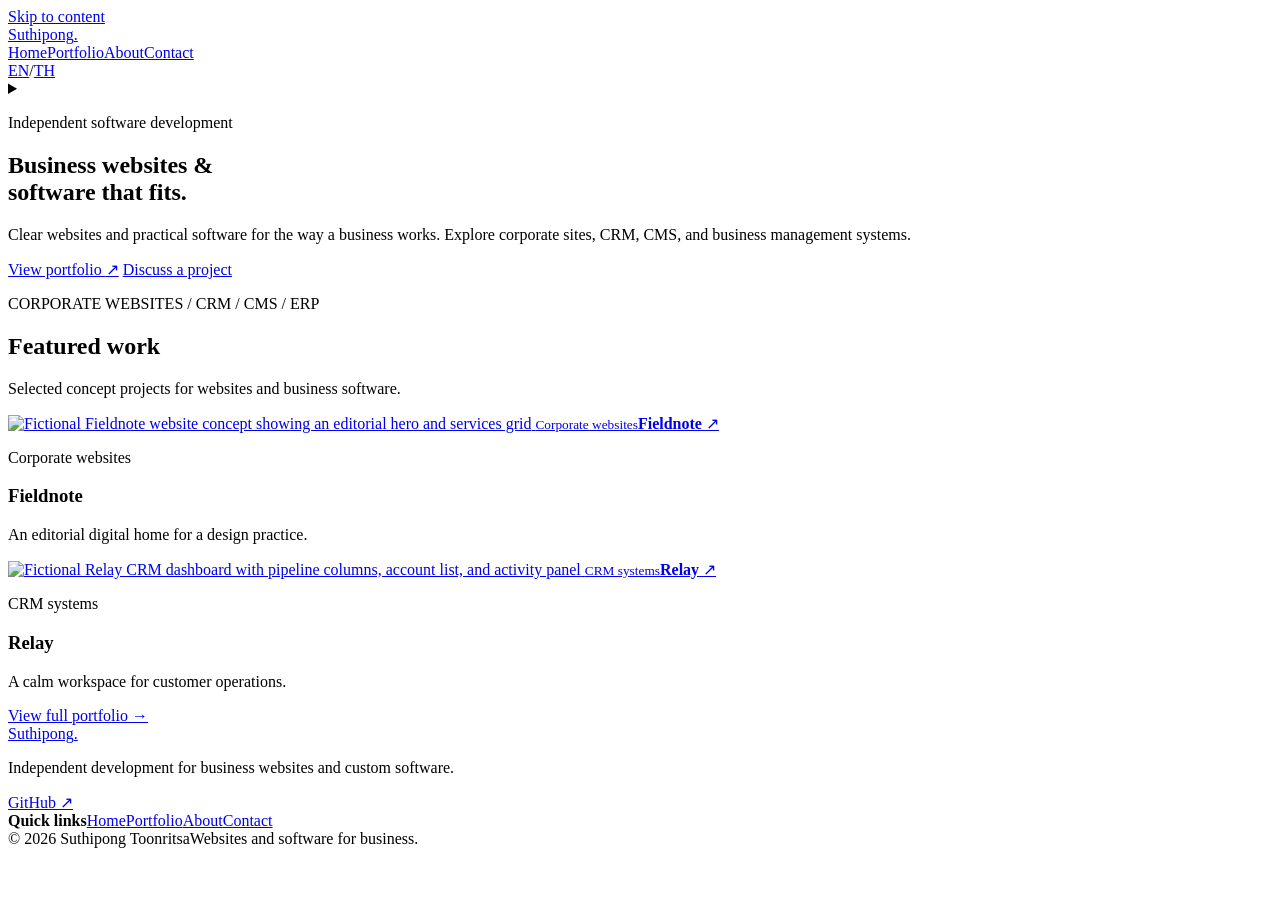
==== commit adb7bd7d: "Update preview typography and concept presentation" ====
--- a/index.html
+++ b/index.html
@@ -1 +1 @@
-<!DOCTYPE html><html lang="en"> <head><meta charset="UTF-8"><meta name="viewport" content="width=device-width, initial-scale=1"><meta name="theme-color" content="#FFFFFF"><link rel="preconnect" href="https://fonts.googleapis.com"><link rel="preconnect" href="https://fonts.gstatic.com" crossorigin><link href="https://fonts.googleapis.com/css2?family=Prompt:wght@400;500;600;700&display=swap" rel="stylesheet"><title>Design preview | Suthipong Toonritsa | Business Websites &amp; Software</title><meta name="description" content="Independent development of corporate websites and custom business software, including CRM, CMS, and ERP interfaces. DESIGN PREVIEW · Four fictional interface concepts. No client work is shown."><meta name="robots" content="noindex, nofollow, noarchive"><link rel="canonical" href="https://suthipongt.github.io/profile-preview/"><link rel="alternate" hreflang="en" href="https://suthipongt.github.io/profile-preview/"><link rel="alternate" hreflang="th" href="https://suthipongt.github.io/profile-preview/th/"><link rel="alternate" hreflang="x-default" href="https://suthipongt.github.io/profile-preview/"><link rel="icon" type="image/svg+xml" href="/profile-preview/favicon.svg"><meta property="og:type" content="website"><meta property="og:site_name" content="Suthipong Toonritsa"><meta property="og:locale" content="en_US"><meta property="og:title" content="Design preview | Suthipong Toonritsa | Business Websites &amp; Software"><meta property="og:description" content="Independent development of corporate websites and custom business software, including CRM, CMS, and ERP interfaces. DESIGN PREVIEW · Four fictional interface concepts. No client work is shown."><meta property="og:url" content="https://suthipongt.github.io/profile-preview/"><meta property="og:image" content="https://suthipongt.github.io/profile-preview/og-card.svg"><meta property="og:image:alt" content="Suthipong Toonritsa software development portfolio graphic"><meta name="twitter:card" content="summary_large_image"><link rel="stylesheet" href="/profile-preview/_astro/BaseLayout.J9sQL-6h.css"></head> <body class="page-home is-preview"> <a class="skip-link" href="#main">Skip to content</a> <div class="preview-banner" role="note">DESIGN PREVIEW · Four fictional interface concepts. No client work is shown.</div> <header class="site-header"> <div class="container header-inner"> <a class="brand" href="/profile-preview/" aria-label="Suthipong, home">Suthipong<span aria-hidden="true">.</span></a> <nav class="desktop-nav" aria-label="Primary navigation"> <a href="/profile-preview/" aria-current="page">Home</a><a href="/profile-preview/portfolio/">Portfolio</a><a href="/profile-preview/about/">About</a><a href="/profile-preview/contact/">Contact</a> </nav> <div class="header-actions"> <nav class="language-switch" aria-label="Language"> <a lang="en" href="/profile-preview/" aria-current="page">EN</a><span aria-hidden="true">/</span><a lang="th" href="/profile-preview/th/">TH</a> </nav> <details class="mobile-nav"> <summary aria-label="Navigation menu"><span></span><span></span><span></span></summary> <nav aria-label="Mobile navigation"> <a href="/profile-preview/" aria-current="page">Home</a><a href="/profile-preview/portfolio/">Portfolio</a><a href="/profile-preview/about/">About</a><a href="/profile-preview/contact/">Contact</a> </nav> </details> </div> </div> </header> <main id="main"> <section class="home-hero" aria-labelledby="home-title"> <div class="container hero-center"> <p class="hero-tag">Independent software development</p> <h1 id="home-title">Business websites &amp;<br><span>software that fits.</span></h1> <p class="hero-intro">Clear websites and practical software for the way a business works. Explore corporate sites, CRM, CMS, and business management systems.</p> <div class="hero-buttons"> <a class="button button-dark" href="/profile-preview/portfolio/">View portfolio <span aria-hidden="true">↗</span></a> <a class="button button-outline" href="/profile-preview/contact/">Discuss a project</a> </div> <p class="hero-services" aria-label="What I can build">CORPORATE WEBSITES  /  CRM  /  CMS  /  ERP</p> </div> </section> <section class="featured-section" aria-labelledby="featured-title"> <div class="container"> <div class="center-heading"><h2 id="featured-title">Featured work</h2><p>A preview of four fictional interface concepts. These are design samples, not client projects.</p></div> <div class="featured-grid"><article class="project-tile" data-demo-project="demo-corporate" data-category="corporate-website"> <a class="tile-image-link" href="/profile-preview/demo/corporate.svg" target="_blank" rel="noopener noreferrer" aria-label="Open full-size image: Fieldnote"> <img src="/profile-preview/demo/corporate.svg" alt="Fictional Fieldnote website concept showing an editorial hero and services grid" width="1440" height="900" loading="eager" decoding="async"> <span class="tile-image-overlay" aria-hidden="true"><small>Corporate websites</small><strong>Fieldnote</strong></span> <span class="tile-image-action" aria-hidden="true">↗</span> </a> <div class="tile-content"> <p class="demo-label">DEMO / FICTIONAL DESIGN SAMPLE</p> <p class="tile-category">Corporate websites</p> <h3>Fieldnote</h3> <p class="tile-summary">A considered digital home for a fictional design practice.</p>  </div> </article><article class="project-tile" data-demo-project="demo-crm" data-category="crm"> <a class="tile-image-link" href="/profile-preview/demo/crm.svg" target="_blank" rel="noopener noreferrer" aria-label="Open full-size image: Relay"> <img src="/profile-preview/demo/crm.svg" alt="Fictional Relay CRM dashboard with pipeline columns, account list, and activity panel" width="1440" height="900" loading="eager" decoding="async"> <span class="tile-image-overlay" aria-hidden="true"><small>CRM systems</small><strong>Relay</strong></span> <span class="tile-image-action" aria-hidden="true">↗</span> </a> <div class="tile-content"> <p class="demo-label">DEMO / FICTIONAL DESIGN SAMPLE</p> <p class="tile-category">CRM systems</p> <h3>Relay</h3> <p class="tile-summary">A calm workspace for a fictional customer operations team.</p>  </div> </article></div> <div class="center-action"><a class="button button-outline" href="/profile-preview/portfolio/">View full portfolio <span aria-hidden="true">→</span></a></div> </div> </section> </main> <footer class="site-footer"> <div class="container footer-grid"> <div><a class="footer-brand" href="/profile-preview/">Suthipong<span>.</span></a><p>Independent development for business websites and custom software.</p><a class="footer-github" href="https://github.com/suthipongT" target="_blank" rel="noopener noreferrer">GitHub ↗</a></div> <nav aria-label="Quick links"><strong>Quick links</strong><a href="/profile-preview/">Home</a><a href="/profile-preview/portfolio/">Portfolio</a><a href="/profile-preview/about/">About</a><a href="/profile-preview/contact/">Contact</a></nav> </div> <div class="container footer-bottom"><span>© 2026 Suthipong Toonritsa</span><span>Project examples are published only after approval.</span></div> </footer> <script type="module">document.querySelectorAll(".mobile-nav").forEach(e=>{e.querySelectorAll("nav a").forEach(o=>o.addEventListener("click",()=>{e.open=!1})),e.addEventListener("keydown",o=>{o.key==="Escape"&&e.open&&(e.open=!1,e.querySelector("summary")?.focus())}),document.addEventListener("click",o=>{e.open&&!e.contains(o.target)&&(e.open=!1)})});</script> </body> </html>+<!DOCTYPE html><html lang="en"> <head><meta charset="UTF-8"><meta name="viewport" content="width=device-width, initial-scale=1"><meta name="theme-color" content="#FFFFFF"><link rel="preconnect" href="https://fonts.googleapis.com"><link rel="preconnect" href="https://fonts.gstatic.com" crossorigin><link href="https://fonts.googleapis.com/css2?family=Prompt:wght@400;500;600;700&display=swap" rel="stylesheet"><title>Suthipong Toonritsa | Business Websites &amp; Software</title><meta name="description" content="Independent development of corporate websites and custom business software, including CRM, CMS, and ERP interfaces."><meta name="robots" content="noindex, nofollow, noarchive"><link rel="canonical" href="https://suthipongt.github.io/profile-preview/"><link rel="alternate" hreflang="en" href="https://suthipongt.github.io/profile-preview/"><link rel="alternate" hreflang="th" href="https://suthipongt.github.io/profile-preview/th/"><link rel="alternate" hreflang="x-default" href="https://suthipongt.github.io/profile-preview/"><link rel="icon" type="image/svg+xml" href="/profile-preview/favicon.svg"><meta property="og:type" content="website"><meta property="og:site_name" content="Suthipong Toonritsa"><meta property="og:locale" content="en_US"><meta property="og:title" content="Suthipong Toonritsa | Business Websites &amp; Software"><meta property="og:description" content="Independent development of corporate websites and custom business software, including CRM, CMS, and ERP interfaces."><meta property="og:url" content="https://suthipongt.github.io/profile-preview/"><meta property="og:image" content="https://suthipongt.github.io/profile-preview/og-card.svg"><meta property="og:image:alt" content="Suthipong Toonritsa software development portfolio graphic"><meta name="twitter:card" content="summary_large_image"><link rel="stylesheet" href="/profile-preview/_astro/BaseLayout.Dfege5Fq.css"></head> <body class="page-home is-preview"> <a class="skip-link" href="#main">Skip to content</a> <header class="site-header"> <div class="container header-inner"> <a class="brand" href="/profile-preview/" aria-label="Suthipong, home">Suthipong<span aria-hidden="true">.</span></a> <nav class="desktop-nav" aria-label="Primary navigation"> <a href="/profile-preview/" aria-current="page">Home</a><a href="/profile-preview/portfolio/">Portfolio</a><a href="/profile-preview/about/">About</a><a href="/profile-preview/contact/">Contact</a> </nav> <div class="header-actions"> <nav class="language-switch" aria-label="Language"> <a lang="en" href="/profile-preview/" aria-current="page">EN</a><span aria-hidden="true">/</span><a lang="th" href="/profile-preview/th/">TH</a> </nav> <details class="mobile-nav"> <summary aria-label="Navigation menu"><span></span><span></span><span></span></summary> <nav aria-label="Mobile navigation"> <a href="/profile-preview/" aria-current="page">Home</a><a href="/profile-preview/portfolio/">Portfolio</a><a href="/profile-preview/about/">About</a><a href="/profile-preview/contact/">Contact</a> </nav> </details> </div> </div> </header> <main id="main"> <section class="home-hero" aria-labelledby="home-title"> <div class="container hero-center"> <p class="hero-tag">Independent software development</p> <h1 id="home-title">Business websites &amp;<br><span>software that fits.</span></h1> <p class="hero-intro">Clear websites and practical software for the way a business works. Explore corporate sites, CRM, CMS, and business management systems.</p> <div class="hero-buttons"> <a class="button button-dark" href="/profile-preview/portfolio/">View portfolio <span aria-hidden="true">↗</span></a> <a class="button button-outline" href="/profile-preview/contact/">Discuss a project</a> </div> <p class="hero-services" aria-label="What I can build">CORPORATE WEBSITES  /  CRM  /  CMS  /  ERP</p> </div> </section> <section class="featured-section" aria-labelledby="featured-title"> <div class="container"> <div class="center-heading"><h2 id="featured-title">Featured work</h2><p>Selected concept projects for websites and business software.</p></div> <div class="featured-grid"><article class="project-tile" data-demo-project="demo-corporate" data-category="corporate-website"> <a class="tile-image-link" href="/profile-preview/demo/corporate.svg" target="_blank" rel="noopener noreferrer" aria-label="Open full-size image: Fieldnote"> <img src="/profile-preview/demo/corporate.svg" alt="Fictional Fieldnote website concept showing an editorial hero and services grid" width="1440" height="900" loading="eager" decoding="async"> <span class="tile-image-overlay" aria-hidden="true"><small>Corporate websites</small><strong>Fieldnote</strong></span> <span class="tile-image-action" aria-hidden="true">↗</span> </a> <div class="tile-content"> <p class="tile-category">Corporate websites</p> <h3>Fieldnote</h3> <p class="tile-summary">An editorial digital home for a design practice.</p>  </div> </article><article class="project-tile" data-demo-project="demo-crm" data-category="crm"> <a class="tile-image-link" href="/profile-preview/demo/crm.svg" target="_blank" rel="noopener noreferrer" aria-label="Open full-size image: Relay"> <img src="/profile-preview/demo/crm.svg" alt="Fictional Relay CRM dashboard with pipeline columns, account list, and activity panel" width="1440" height="900" loading="eager" decoding="async"> <span class="tile-image-overlay" aria-hidden="true"><small>CRM systems</small><strong>Relay</strong></span> <span class="tile-image-action" aria-hidden="true">↗</span> </a> <div class="tile-content"> <p class="tile-category">CRM systems</p> <h3>Relay</h3> <p class="tile-summary">A calm workspace for customer operations.</p>  </div> </article></div> <div class="center-action"><a class="button button-outline" href="/profile-preview/portfolio/">View full portfolio <span aria-hidden="true">→</span></a></div> </div> </section> </main> <footer class="site-footer"> <div class="container footer-grid"> <div><a class="footer-brand" href="/profile-preview/">Suthipong<span>.</span></a><p>Independent development for business websites and custom software.</p><a class="footer-github" href="https://github.com/suthipongT" target="_blank" rel="noopener noreferrer">GitHub ↗</a></div> <nav aria-label="Quick links"><strong>Quick links</strong><a href="/profile-preview/">Home</a><a href="/profile-preview/portfolio/">Portfolio</a><a href="/profile-preview/about/">About</a><a href="/profile-preview/contact/">Contact</a></nav> </div> <div class="container footer-bottom"><span>© 2026 Suthipong Toonritsa</span><span>Websites and software for business.</span></div> </footer> <script type="module">document.querySelectorAll(".mobile-nav").forEach(e=>{e.querySelectorAll("nav a").forEach(o=>o.addEventListener("click",()=>{e.open=!1})),e.addEventListener("keydown",o=>{o.key==="Escape"&&e.open&&(e.open=!1,e.querySelector("summary")?.focus())}),document.addEventListener("click",o=>{e.open&&!e.contains(o.target)&&(e.open=!1)})});</script> </body> </html>
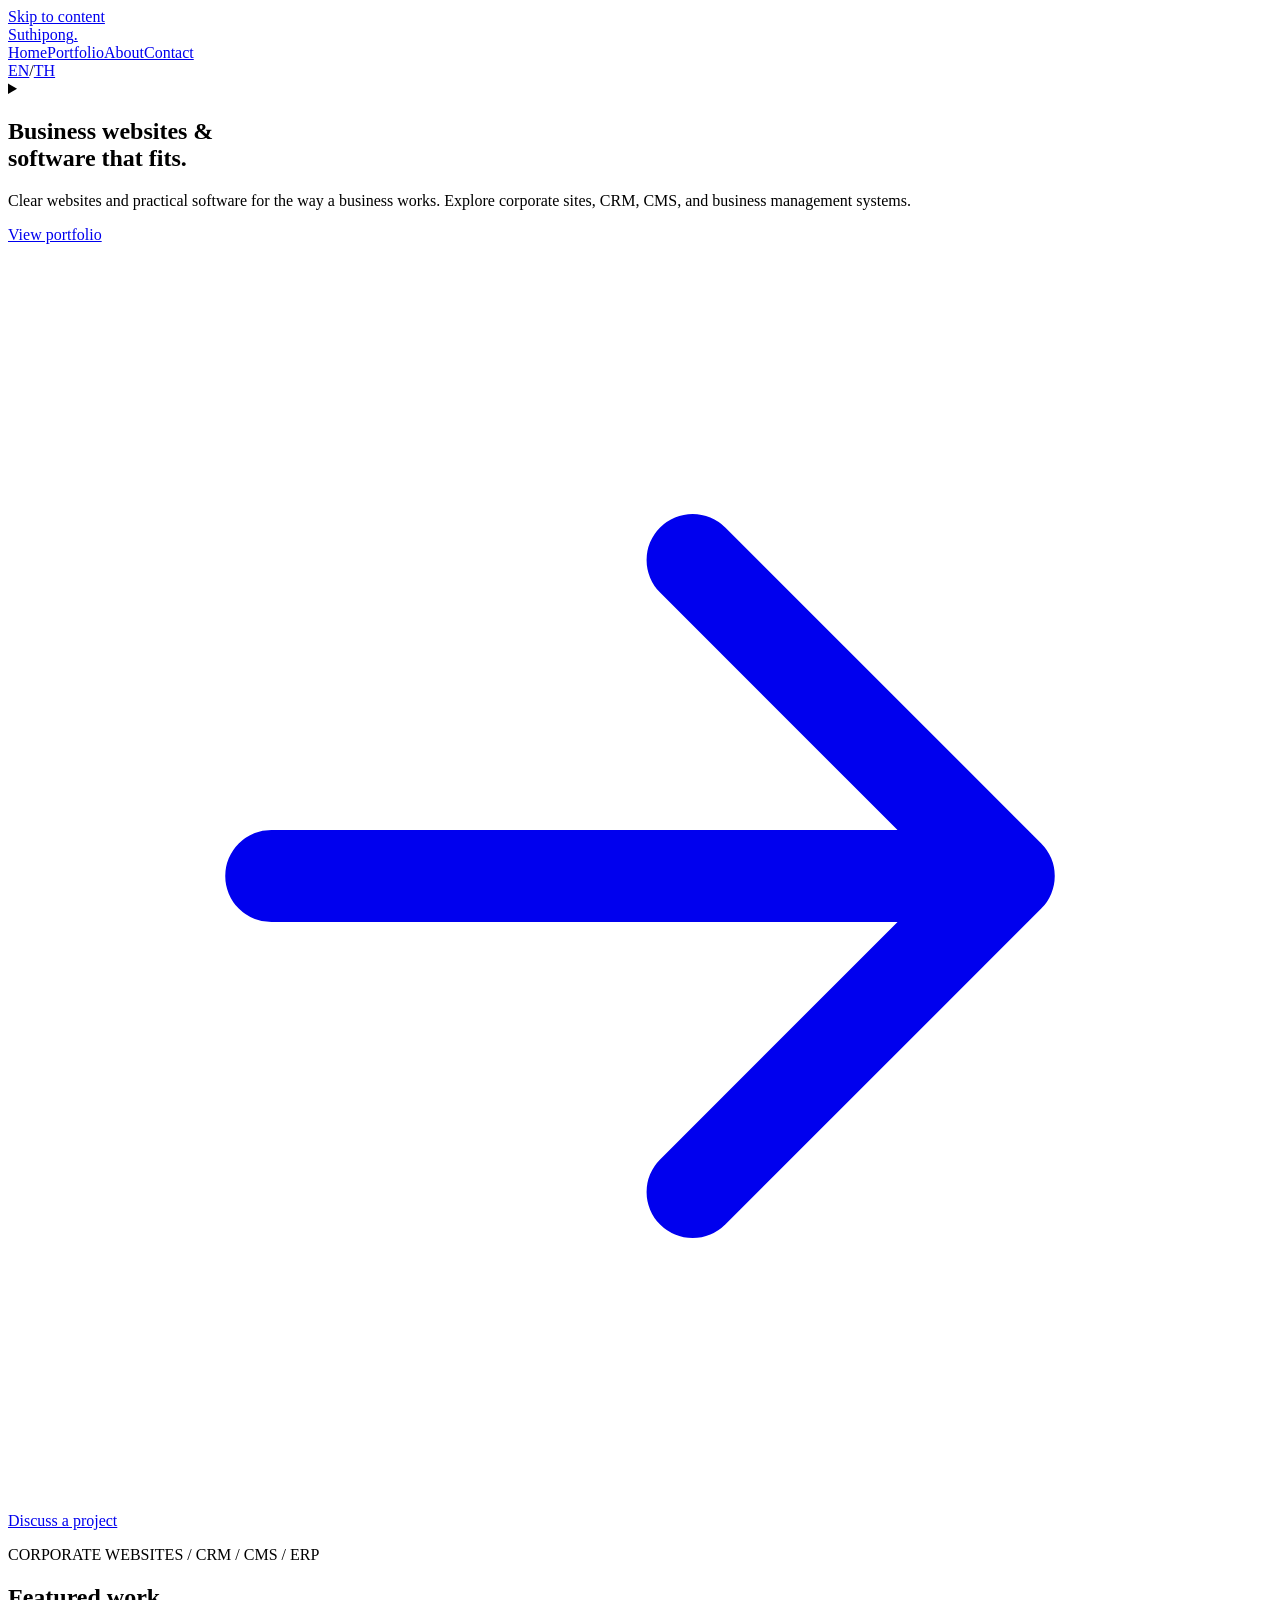
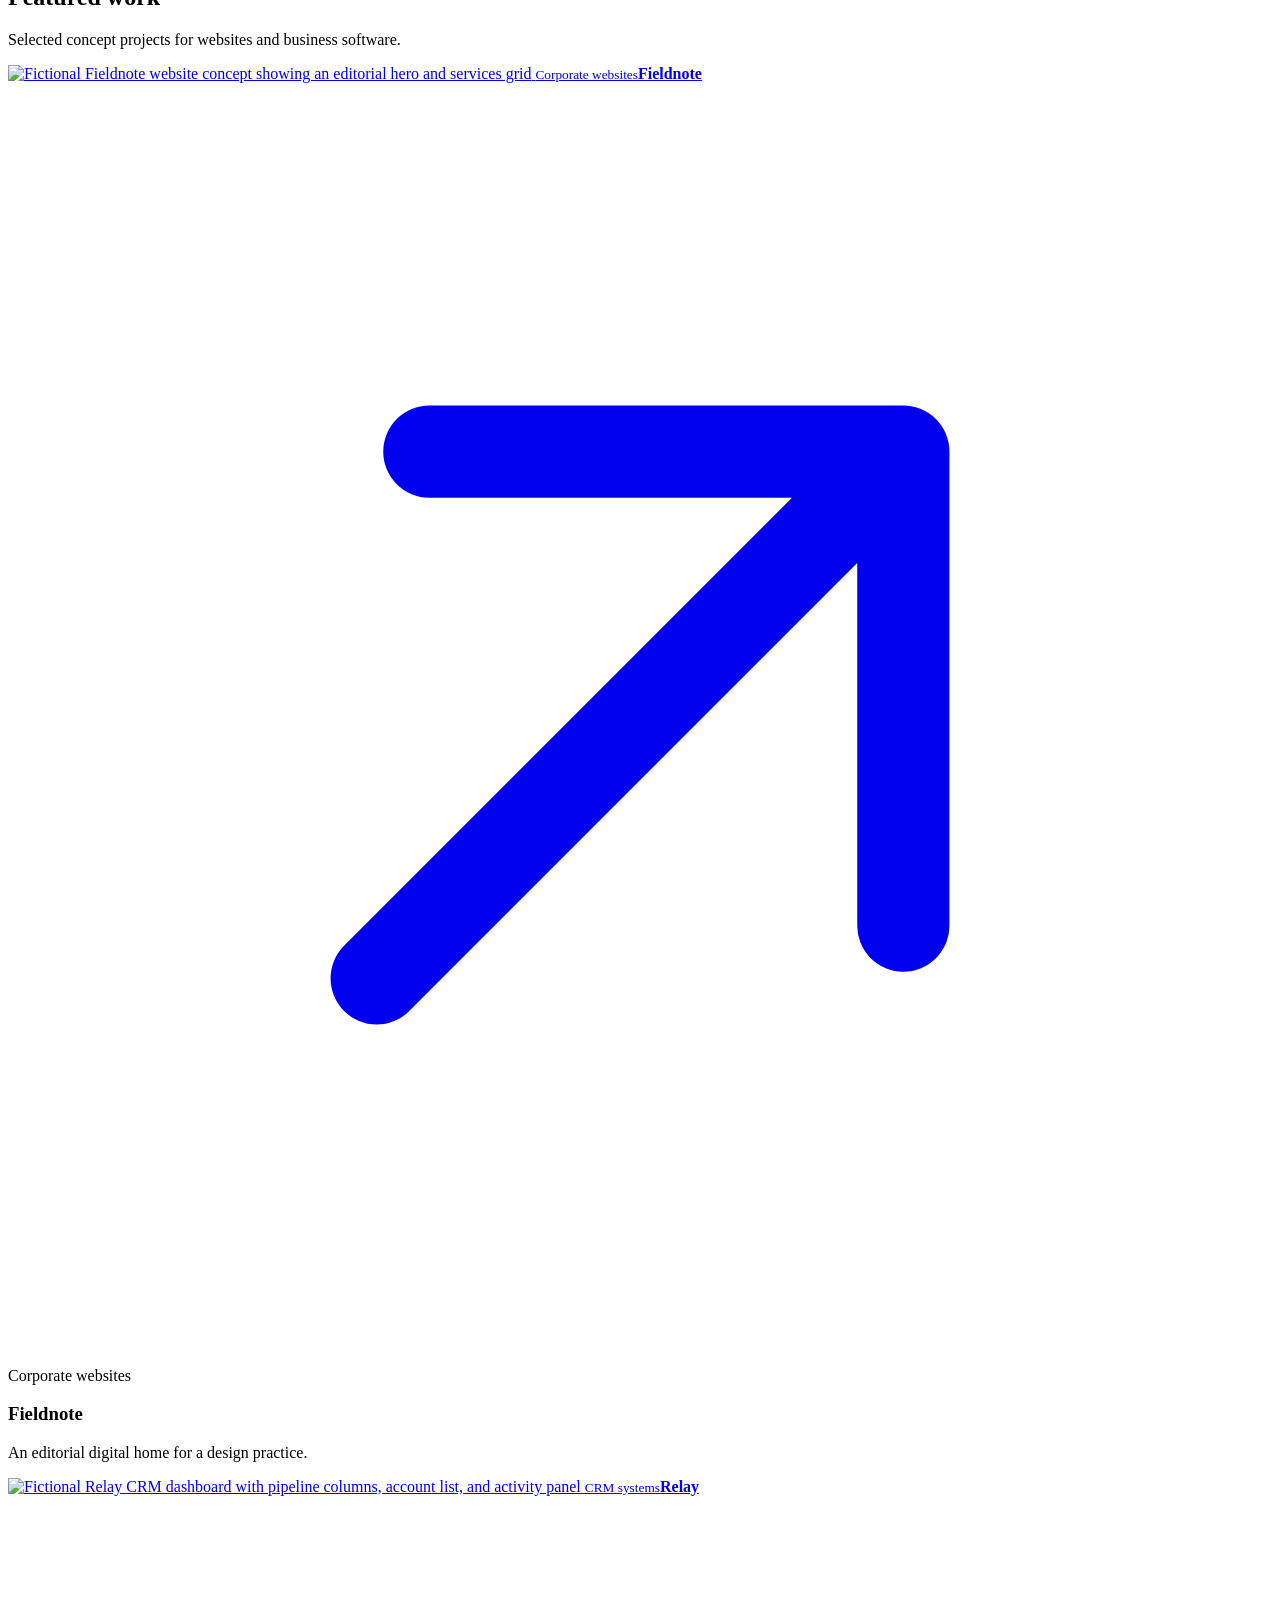
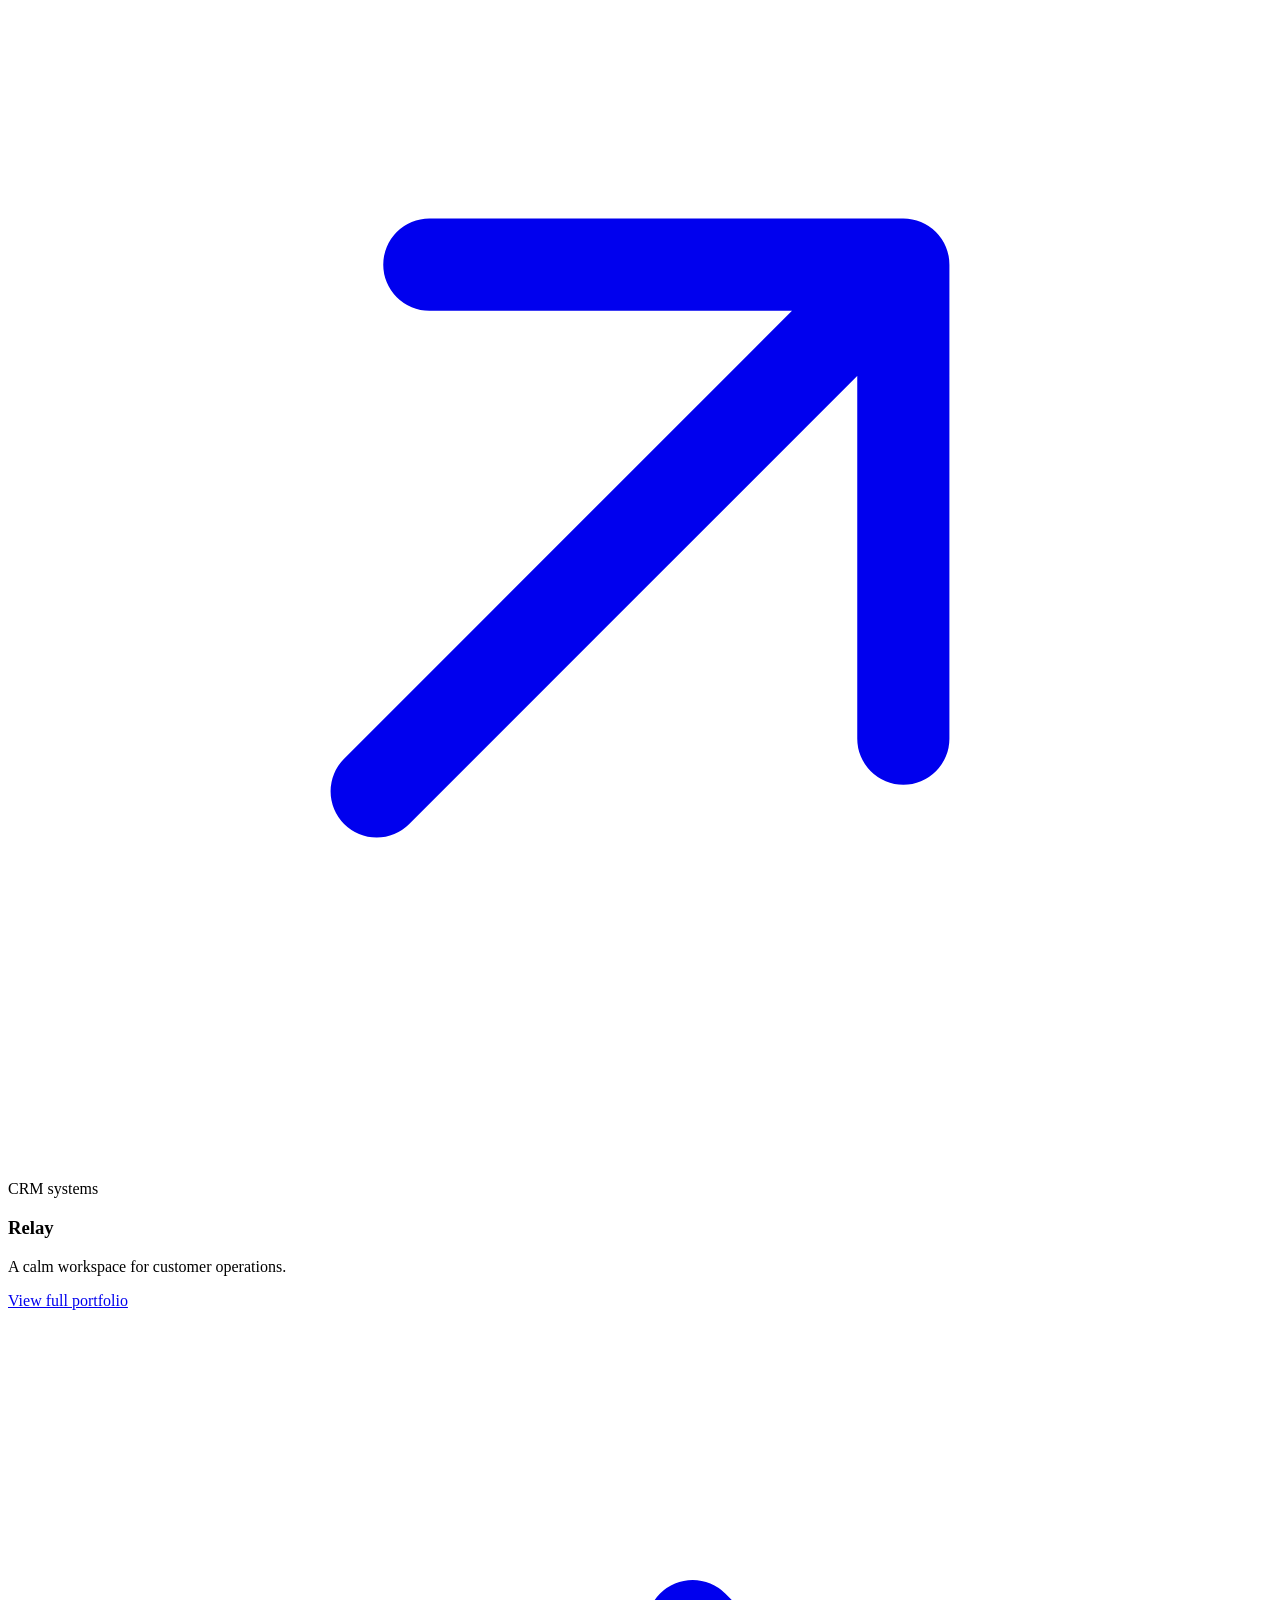
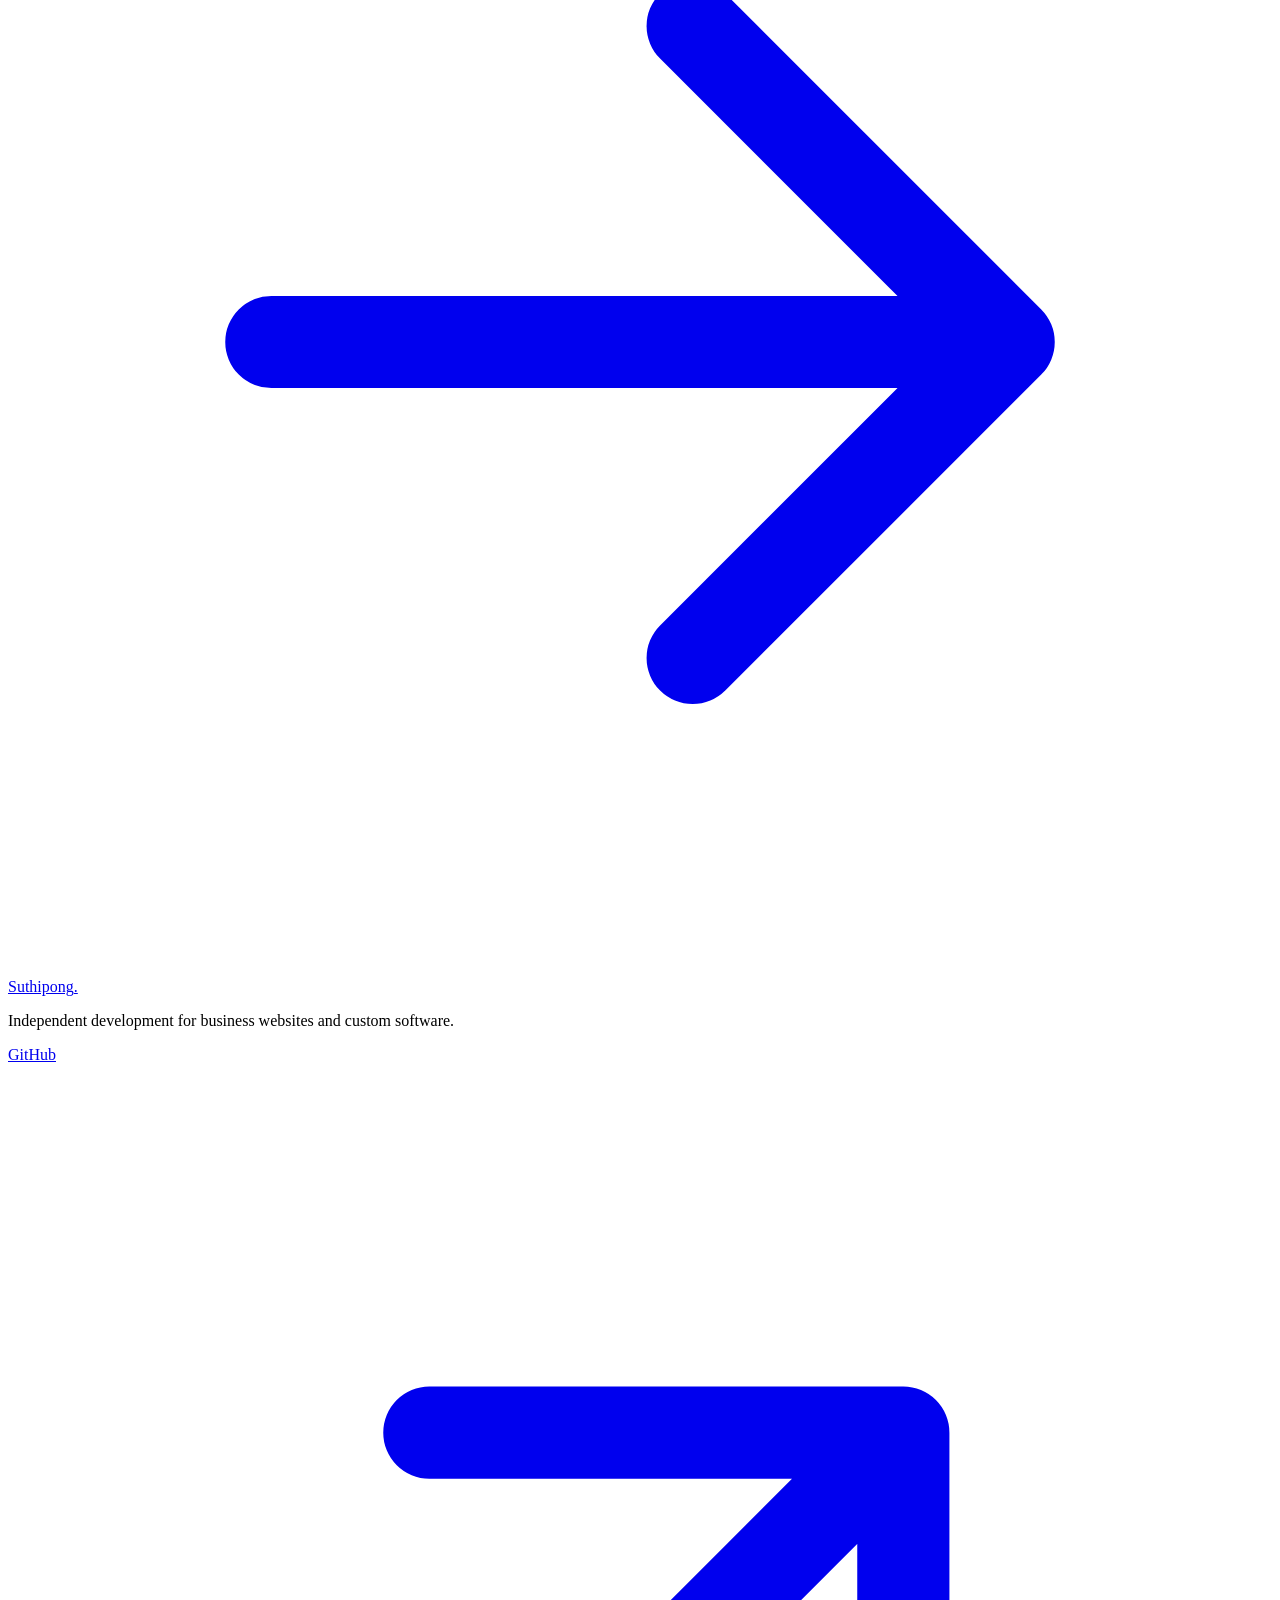
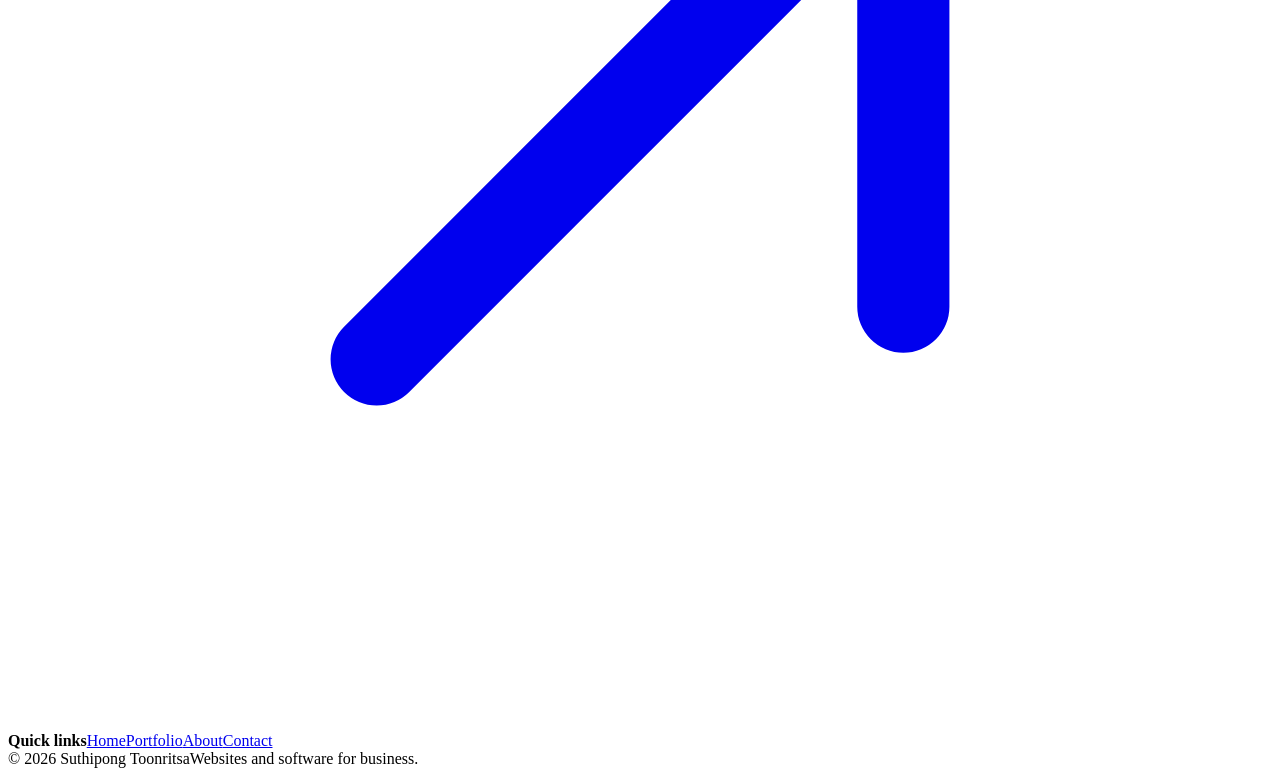
==== commit c5400eff: "Update preview hero typography and icons" ====
--- a/index.html
+++ b/index.html
@@ -1 +1 @@
-<!DOCTYPE html><html lang="en"> <head><meta charset="UTF-8"><meta name="viewport" content="width=device-width, initial-scale=1"><meta name="theme-color" content="#FFFFFF"><link rel="preconnect" href="https://fonts.googleapis.com"><link rel="preconnect" href="https://fonts.gstatic.com" crossorigin><link href="https://fonts.googleapis.com/css2?family=Prompt:wght@400;500;600;700&display=swap" rel="stylesheet"><title>Suthipong Toonritsa | Business Websites &amp; Software</title><meta name="description" content="Independent development of corporate websites and custom business software, including CRM, CMS, and ERP interfaces."><meta name="robots" content="noindex, nofollow, noarchive"><link rel="canonical" href="https://suthipongt.github.io/profile-preview/"><link rel="alternate" hreflang="en" href="https://suthipongt.github.io/profile-preview/"><link rel="alternate" hreflang="th" href="https://suthipongt.github.io/profile-preview/th/"><link rel="alternate" hreflang="x-default" href="https://suthipongt.github.io/profile-preview/"><link rel="icon" type="image/svg+xml" href="/profile-preview/favicon.svg"><meta property="og:type" content="website"><meta property="og:site_name" content="Suthipong Toonritsa"><meta property="og:locale" content="en_US"><meta property="og:title" content="Suthipong Toonritsa | Business Websites &amp; Software"><meta property="og:description" content="Independent development of corporate websites and custom business software, including CRM, CMS, and ERP interfaces."><meta property="og:url" content="https://suthipongt.github.io/profile-preview/"><meta property="og:image" content="https://suthipongt.github.io/profile-preview/og-card.svg"><meta property="og:image:alt" content="Suthipong Toonritsa software development portfolio graphic"><meta name="twitter:card" content="summary_large_image"><link rel="stylesheet" href="/profile-preview/_astro/BaseLayout.Dfege5Fq.css"></head> <body class="page-home is-preview"> <a class="skip-link" href="#main">Skip to content</a> <header class="site-header"> <div class="container header-inner"> <a class="brand" href="/profile-preview/" aria-label="Suthipong, home">Suthipong<span aria-hidden="true">.</span></a> <nav class="desktop-nav" aria-label="Primary navigation"> <a href="/profile-preview/" aria-current="page">Home</a><a href="/profile-preview/portfolio/">Portfolio</a><a href="/profile-preview/about/">About</a><a href="/profile-preview/contact/">Contact</a> </nav> <div class="header-actions"> <nav class="language-switch" aria-label="Language"> <a lang="en" href="/profile-preview/" aria-current="page">EN</a><span aria-hidden="true">/</span><a lang="th" href="/profile-preview/th/">TH</a> </nav> <details class="mobile-nav"> <summary aria-label="Navigation menu"><span></span><span></span><span></span></summary> <nav aria-label="Mobile navigation"> <a href="/profile-preview/" aria-current="page">Home</a><a href="/profile-preview/portfolio/">Portfolio</a><a href="/profile-preview/about/">About</a><a href="/profile-preview/contact/">Contact</a> </nav> </details> </div> </div> </header> <main id="main"> <section class="home-hero" aria-labelledby="home-title"> <div class="container hero-center"> <p class="hero-tag">Independent software development</p> <h1 id="home-title">Business websites &amp;<br><span>software that fits.</span></h1> <p class="hero-intro">Clear websites and practical software for the way a business works. Explore corporate sites, CRM, CMS, and business management systems.</p> <div class="hero-buttons"> <a class="button button-dark" href="/profile-preview/portfolio/">View portfolio <span aria-hidden="true">↗</span></a> <a class="button button-outline" href="/profile-preview/contact/">Discuss a project</a> </div> <p class="hero-services" aria-label="What I can build">CORPORATE WEBSITES  /  CRM  /  CMS  /  ERP</p> </div> </section> <section class="featured-section" aria-labelledby="featured-title"> <div class="container"> <div class="center-heading"><h2 id="featured-title">Featured work</h2><p>Selected concept projects for websites and business software.</p></div> <div class="featured-grid"><article class="project-tile" data-demo-project="demo-corporate" data-category="corporate-website"> <a class="tile-image-link" href="/profile-preview/demo/corporate.svg" target="_blank" rel="noopener noreferrer" aria-label="Open full-size image: Fieldnote"> <img src="/profile-preview/demo/corporate.svg" alt="Fictional Fieldnote website concept showing an editorial hero and services grid" width="1440" height="900" loading="eager" decoding="async"> <span class="tile-image-overlay" aria-hidden="true"><small>Corporate websites</small><strong>Fieldnote</strong></span> <span class="tile-image-action" aria-hidden="true">↗</span> </a> <div class="tile-content"> <p class="tile-category">Corporate websites</p> <h3>Fieldnote</h3> <p class="tile-summary">An editorial digital home for a design practice.</p>  </div> </article><article class="project-tile" data-demo-project="demo-crm" data-category="crm"> <a class="tile-image-link" href="/profile-preview/demo/crm.svg" target="_blank" rel="noopener noreferrer" aria-label="Open full-size image: Relay"> <img src="/profile-preview/demo/crm.svg" alt="Fictional Relay CRM dashboard with pipeline columns, account list, and activity panel" width="1440" height="900" loading="eager" decoding="async"> <span class="tile-image-overlay" aria-hidden="true"><small>CRM systems</small><strong>Relay</strong></span> <span class="tile-image-action" aria-hidden="true">↗</span> </a> <div class="tile-content"> <p class="tile-category">CRM systems</p> <h3>Relay</h3> <p class="tile-summary">A calm workspace for customer operations.</p>  </div> </article></div> <div class="center-action"><a class="button button-outline" href="/profile-preview/portfolio/">View full portfolio <span aria-hidden="true">→</span></a></div> </div> </section> </main> <footer class="site-footer"> <div class="container footer-grid"> <div><a class="footer-brand" href="/profile-preview/">Suthipong<span>.</span></a><p>Independent development for business websites and custom software.</p><a class="footer-github" href="https://github.com/suthipongT" target="_blank" rel="noopener noreferrer">GitHub ↗</a></div> <nav aria-label="Quick links"><strong>Quick links</strong><a href="/profile-preview/">Home</a><a href="/profile-preview/portfolio/">Portfolio</a><a href="/profile-preview/about/">About</a><a href="/profile-preview/contact/">Contact</a></nav> </div> <div class="container footer-bottom"><span>© 2026 Suthipong Toonritsa</span><span>Websites and software for business.</span></div> </footer> <script type="module">document.querySelectorAll(".mobile-nav").forEach(e=>{e.querySelectorAll("nav a").forEach(o=>o.addEventListener("click",()=>{e.open=!1})),e.addEventListener("keydown",o=>{o.key==="Escape"&&e.open&&(e.open=!1,e.querySelector("summary")?.focus())}),document.addEventListener("click",o=>{e.open&&!e.contains(o.target)&&(e.open=!1)})});</script> </body> </html>+<!DOCTYPE html><html lang="en"> <head><meta charset="UTF-8"><meta name="viewport" content="width=device-width, initial-scale=1"><meta name="theme-color" content="#FFFFFF"><link rel="preconnect" href="https://fonts.googleapis.com"><link rel="preconnect" href="https://fonts.gstatic.com" crossorigin><link href="https://fonts.googleapis.com/css2?family=Prompt:wght@400;500;600;700&display=swap" rel="stylesheet"><title>Suthipong Toonritsa | Business Websites &amp; Software</title><meta name="description" content="Independent development of corporate websites and custom business software, including CRM, CMS, and ERP interfaces."><meta name="robots" content="noindex, nofollow, noarchive"><link rel="canonical" href="https://suthipongt.github.io/profile-preview/"><link rel="alternate" hreflang="en" href="https://suthipongt.github.io/profile-preview/"><link rel="alternate" hreflang="th" href="https://suthipongt.github.io/profile-preview/th/"><link rel="alternate" hreflang="x-default" href="https://suthipongt.github.io/profile-preview/"><link rel="icon" type="image/svg+xml" href="/profile-preview/favicon.svg"><meta property="og:type" content="website"><meta property="og:site_name" content="Suthipong Toonritsa"><meta property="og:locale" content="en_US"><meta property="og:title" content="Suthipong Toonritsa | Business Websites &amp; Software"><meta property="og:description" content="Independent development of corporate websites and custom business software, including CRM, CMS, and ERP interfaces."><meta property="og:url" content="https://suthipongt.github.io/profile-preview/"><meta property="og:image" content="https://suthipongt.github.io/profile-preview/og-card.svg"><meta property="og:image:alt" content="Suthipong Toonritsa software development portfolio graphic"><meta name="twitter:card" content="summary_large_image"><link rel="stylesheet" href="/profile-preview/_astro/BaseLayout.BDOzEgWT.css"></head> <body class="page-home is-preview"> <a class="skip-link" href="#main">Skip to content</a> <header class="site-header"> <div class="container header-inner"> <a class="brand" href="/profile-preview/" aria-label="Suthipong, home">Suthipong<span aria-hidden="true">.</span></a> <nav class="desktop-nav" aria-label="Primary navigation"> <a href="/profile-preview/" aria-current="page">Home</a><a href="/profile-preview/portfolio/">Portfolio</a><a href="/profile-preview/about/">About</a><a href="/profile-preview/contact/">Contact</a> </nav> <div class="header-actions"> <nav class="language-switch" aria-label="Language"> <a lang="en" href="/profile-preview/" aria-current="page">EN</a><span aria-hidden="true">/</span><a lang="th" href="/profile-preview/th/">TH</a> </nav> <details class="mobile-nav"> <summary aria-label="Navigation menu"><span></span><span></span><span></span></summary> <nav aria-label="Mobile navigation"> <a href="/profile-preview/" aria-current="page">Home</a><a href="/profile-preview/portfolio/">Portfolio</a><a href="/profile-preview/about/">About</a><a href="/profile-preview/contact/">Contact</a> </nav> </details> </div> </div> </header> <main id="main"> <section class="home-hero" aria-labelledby="home-title"> <div class="container hero-center"> <h1 id="home-title">Business websites &amp;<br><span>software that fits.</span></h1> <p class="hero-intro">Clear websites and practical software for the way a business works. Explore corporate sites, CRM, CMS, and business management systems.</p> <div class="hero-buttons"> <a class="button button-dark" href="/profile-preview/portfolio/">View portfolio <svg class="action-icon" viewBox="0 0 24 24" fill="none" stroke="currentColor" stroke-width="1.75" stroke-linecap="round" stroke-linejoin="round" aria-hidden="true" focusable="false"> <path d="M5 12h14m-6-6 6 6-6 6"></path>   </svg></a> <a class="button button-outline" href="/profile-preview/contact/">Discuss a project</a> </div> <p class="hero-services" aria-label="What I can build">CORPORATE WEBSITES  /  CRM  /  CMS  /  ERP</p> </div> </section> <section class="featured-section" aria-labelledby="featured-title"> <div class="container"> <div class="center-heading"><h2 id="featured-title">Featured work</h2><p>Selected concept projects for websites and business software.</p></div> <div class="featured-grid"><article class="project-tile" data-demo-project="demo-corporate" data-category="corporate-website"> <a class="tile-image-link" href="/profile-preview/demo/corporate.svg" target="_blank" rel="noopener noreferrer" aria-label="Open full-size image: Fieldnote"> <img src="/profile-preview/demo/corporate.svg" alt="Fictional Fieldnote website concept showing an editorial hero and services grid" width="1440" height="900" loading="eager" decoding="async"> <span class="tile-image-overlay" aria-hidden="true"><small>Corporate websites</small><strong>Fieldnote</strong></span> <span class="tile-image-action" aria-hidden="true"><svg class="action-icon" viewBox="0 0 24 24" fill="none" stroke="currentColor" stroke-width="1.75" stroke-linecap="round" stroke-linejoin="round" aria-hidden="true" focusable="false">  <path d="M7 17 17 7M8 7h9v9"></path>  </svg></span> </a> <div class="tile-content"> <p class="tile-category">Corporate websites</p> <h3>Fieldnote</h3> <p class="tile-summary">An editorial digital home for a design practice.</p>  </div> </article><article class="project-tile" data-demo-project="demo-crm" data-category="crm"> <a class="tile-image-link" href="/profile-preview/demo/crm.svg" target="_blank" rel="noopener noreferrer" aria-label="Open full-size image: Relay"> <img src="/profile-preview/demo/crm.svg" alt="Fictional Relay CRM dashboard with pipeline columns, account list, and activity panel" width="1440" height="900" loading="eager" decoding="async"> <span class="tile-image-overlay" aria-hidden="true"><small>CRM systems</small><strong>Relay</strong></span> <span class="tile-image-action" aria-hidden="true"><svg class="action-icon" viewBox="0 0 24 24" fill="none" stroke="currentColor" stroke-width="1.75" stroke-linecap="round" stroke-linejoin="round" aria-hidden="true" focusable="false">  <path d="M7 17 17 7M8 7h9v9"></path>  </svg></span> </a> <div class="tile-content"> <p class="tile-category">CRM systems</p> <h3>Relay</h3> <p class="tile-summary">A calm workspace for customer operations.</p>  </div> </article></div> <div class="center-action"><a class="button button-outline" href="/profile-preview/portfolio/">View full portfolio <svg class="action-icon" viewBox="0 0 24 24" fill="none" stroke="currentColor" stroke-width="1.75" stroke-linecap="round" stroke-linejoin="round" aria-hidden="true" focusable="false"> <path d="M5 12h14m-6-6 6 6-6 6"></path>   </svg></a></div> </div> </section> </main> <footer class="site-footer"> <div class="container footer-grid"> <div><a class="footer-brand" href="/profile-preview/">Suthipong<span>.</span></a><p>Independent development for business websites and custom software.</p><a class="footer-github" href="https://github.com/suthipongT" target="_blank" rel="noopener noreferrer">GitHub <svg class="action-icon" viewBox="0 0 24 24" fill="none" stroke="currentColor" stroke-width="1.75" stroke-linecap="round" stroke-linejoin="round" aria-hidden="true" focusable="false">  <path d="M7 17 17 7M8 7h9v9"></path>  </svg></a></div> <nav aria-label="Quick links"><strong>Quick links</strong><a href="/profile-preview/">Home</a><a href="/profile-preview/portfolio/">Portfolio</a><a href="/profile-preview/about/">About</a><a href="/profile-preview/contact/">Contact</a></nav> </div> <div class="container footer-bottom"><span>© 2026 Suthipong Toonritsa</span><span>Websites and software for business.</span></div> </footer> <script type="module">document.querySelectorAll(".mobile-nav").forEach(e=>{e.querySelectorAll("nav a").forEach(o=>o.addEventListener("click",()=>{e.open=!1})),e.addEventListener("keydown",o=>{o.key==="Escape"&&e.open&&(e.open=!1,e.querySelector("summary")?.focus())}),document.addEventListener("click",o=>{e.open&&!e.contains(o.target)&&(e.open=!1)})});</script> </body> </html>
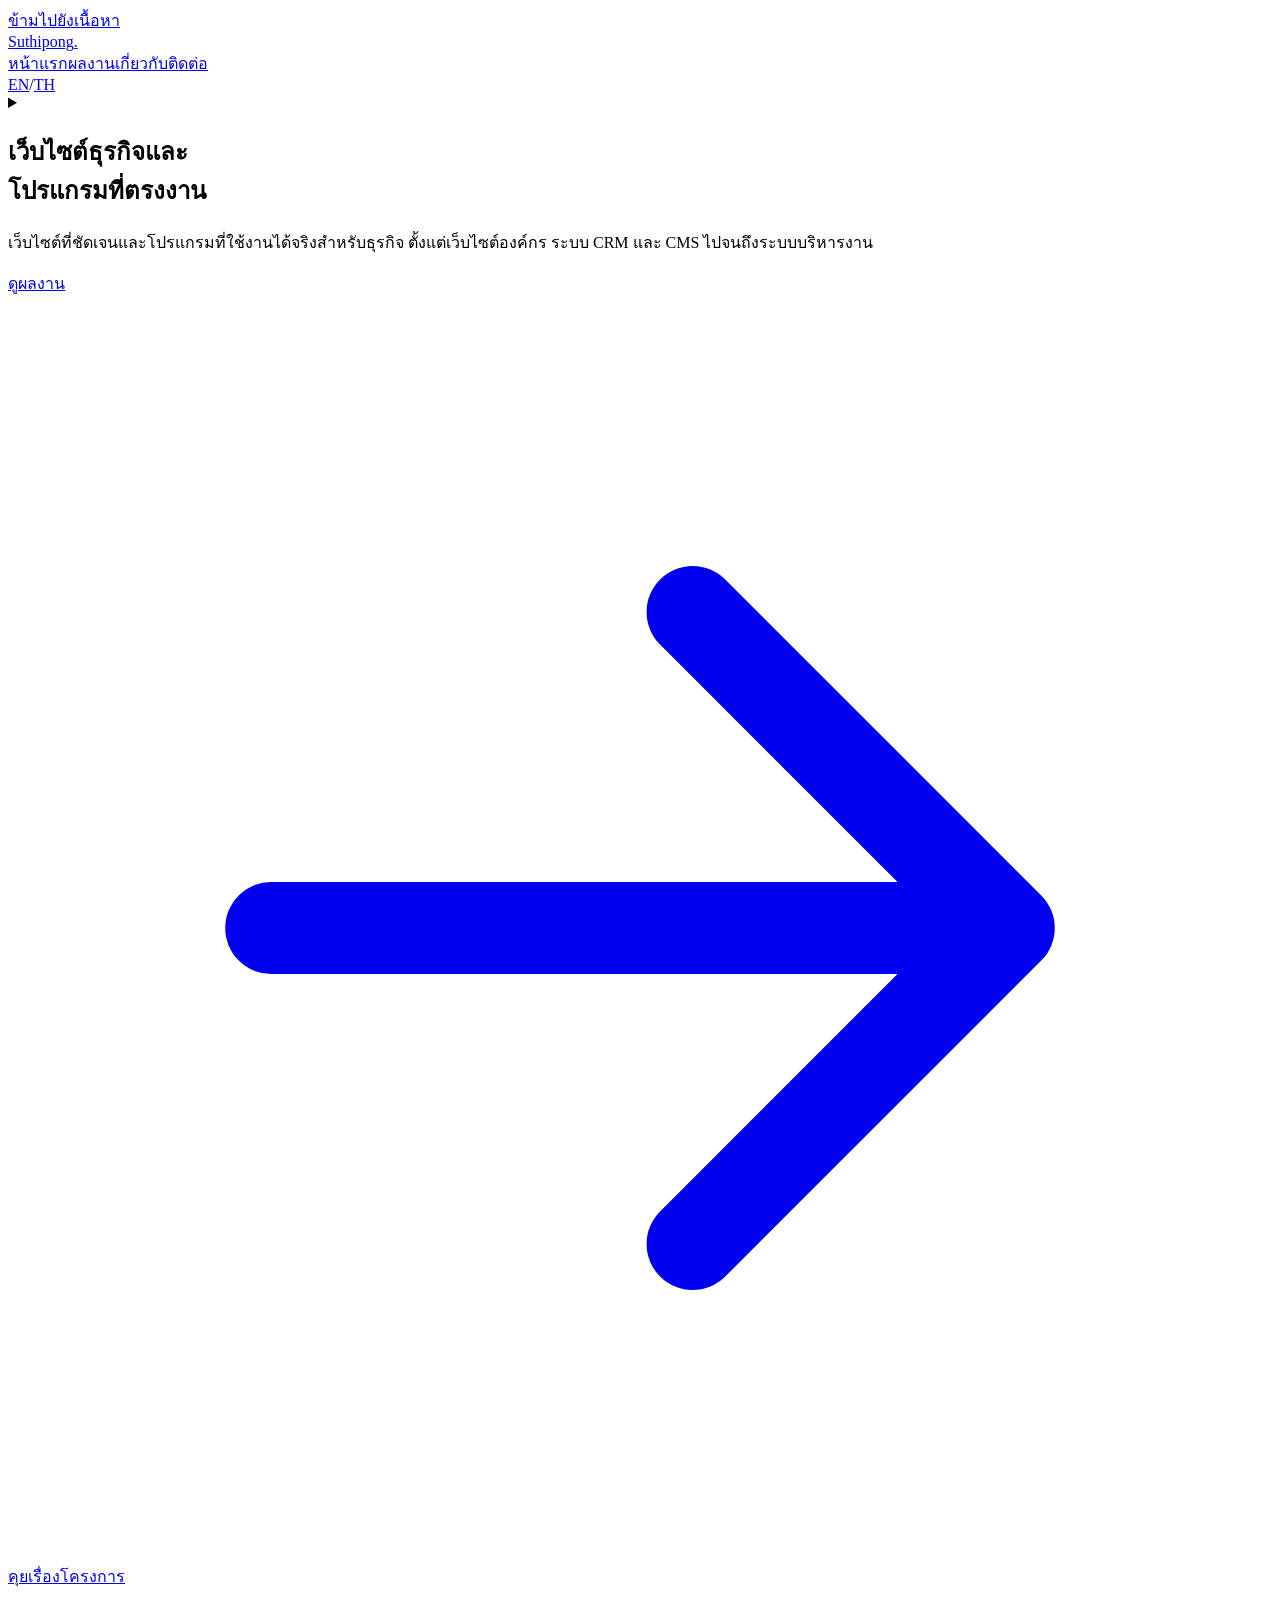
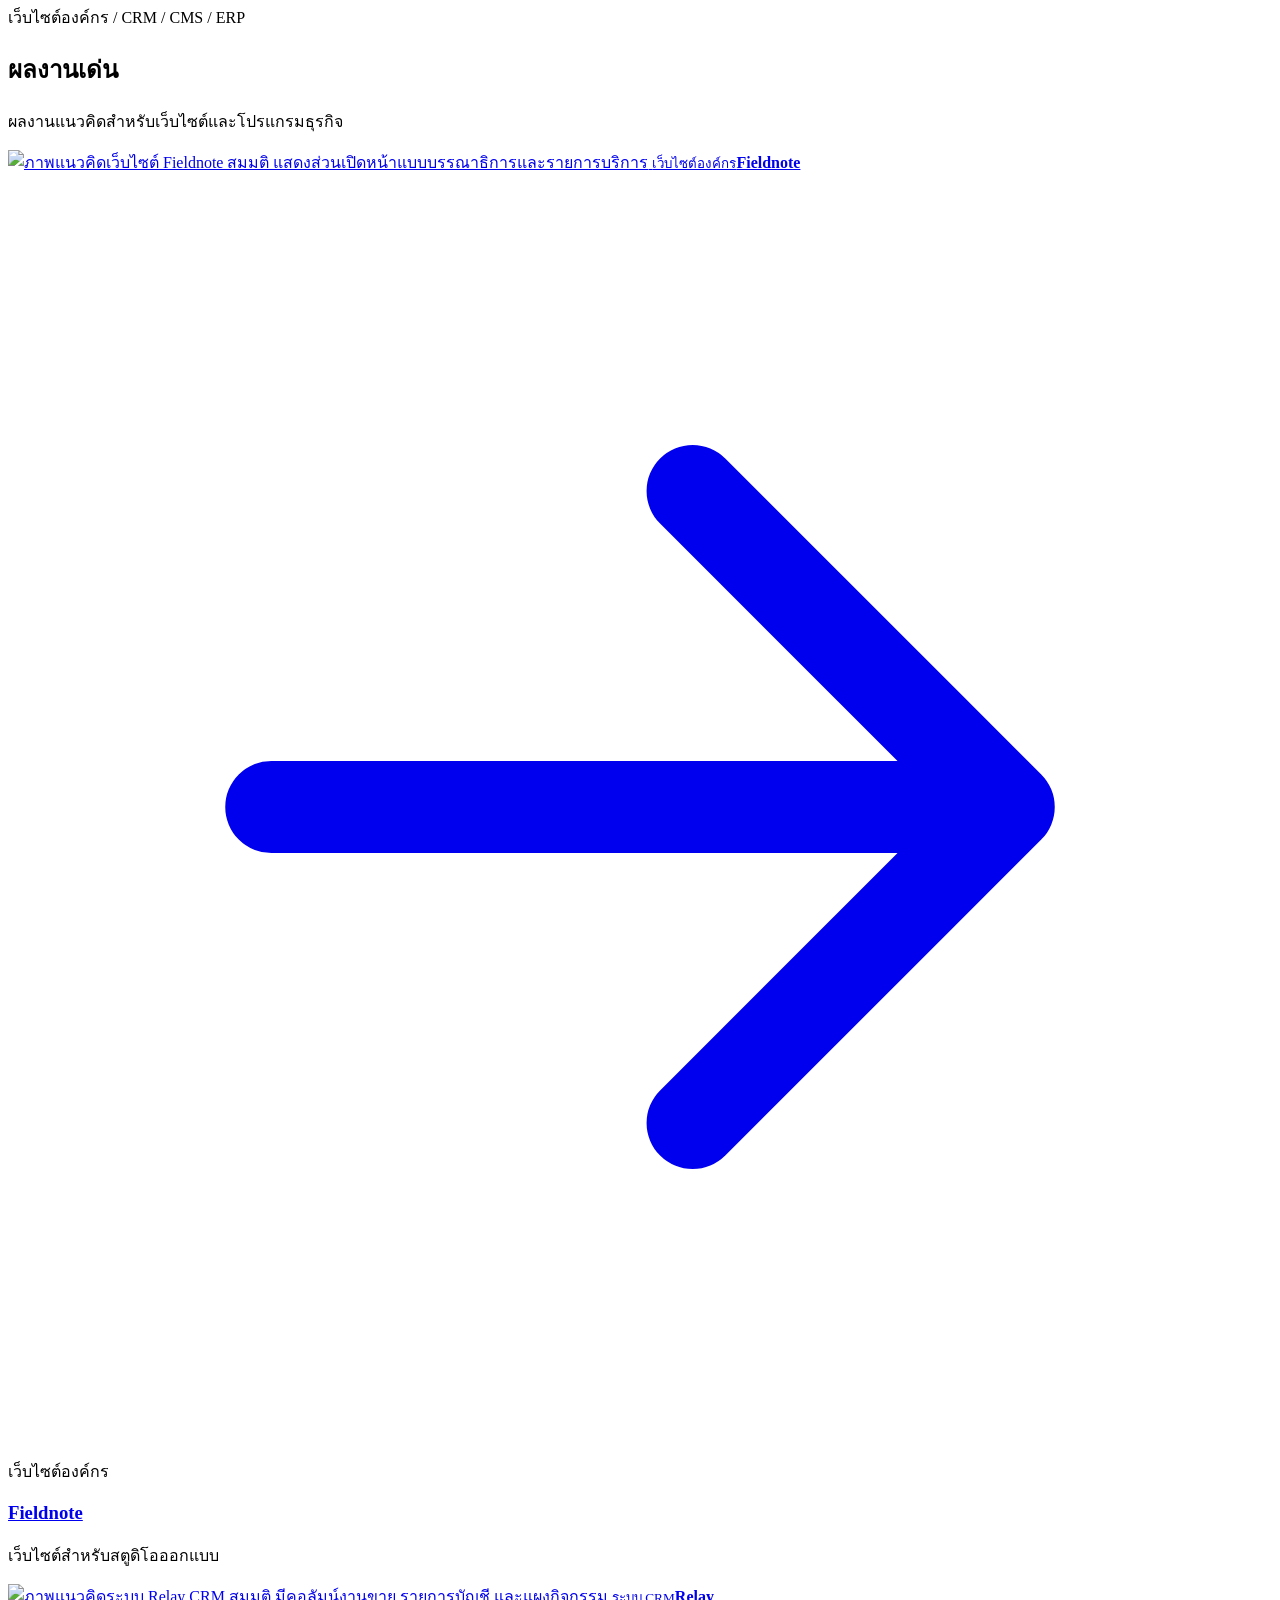
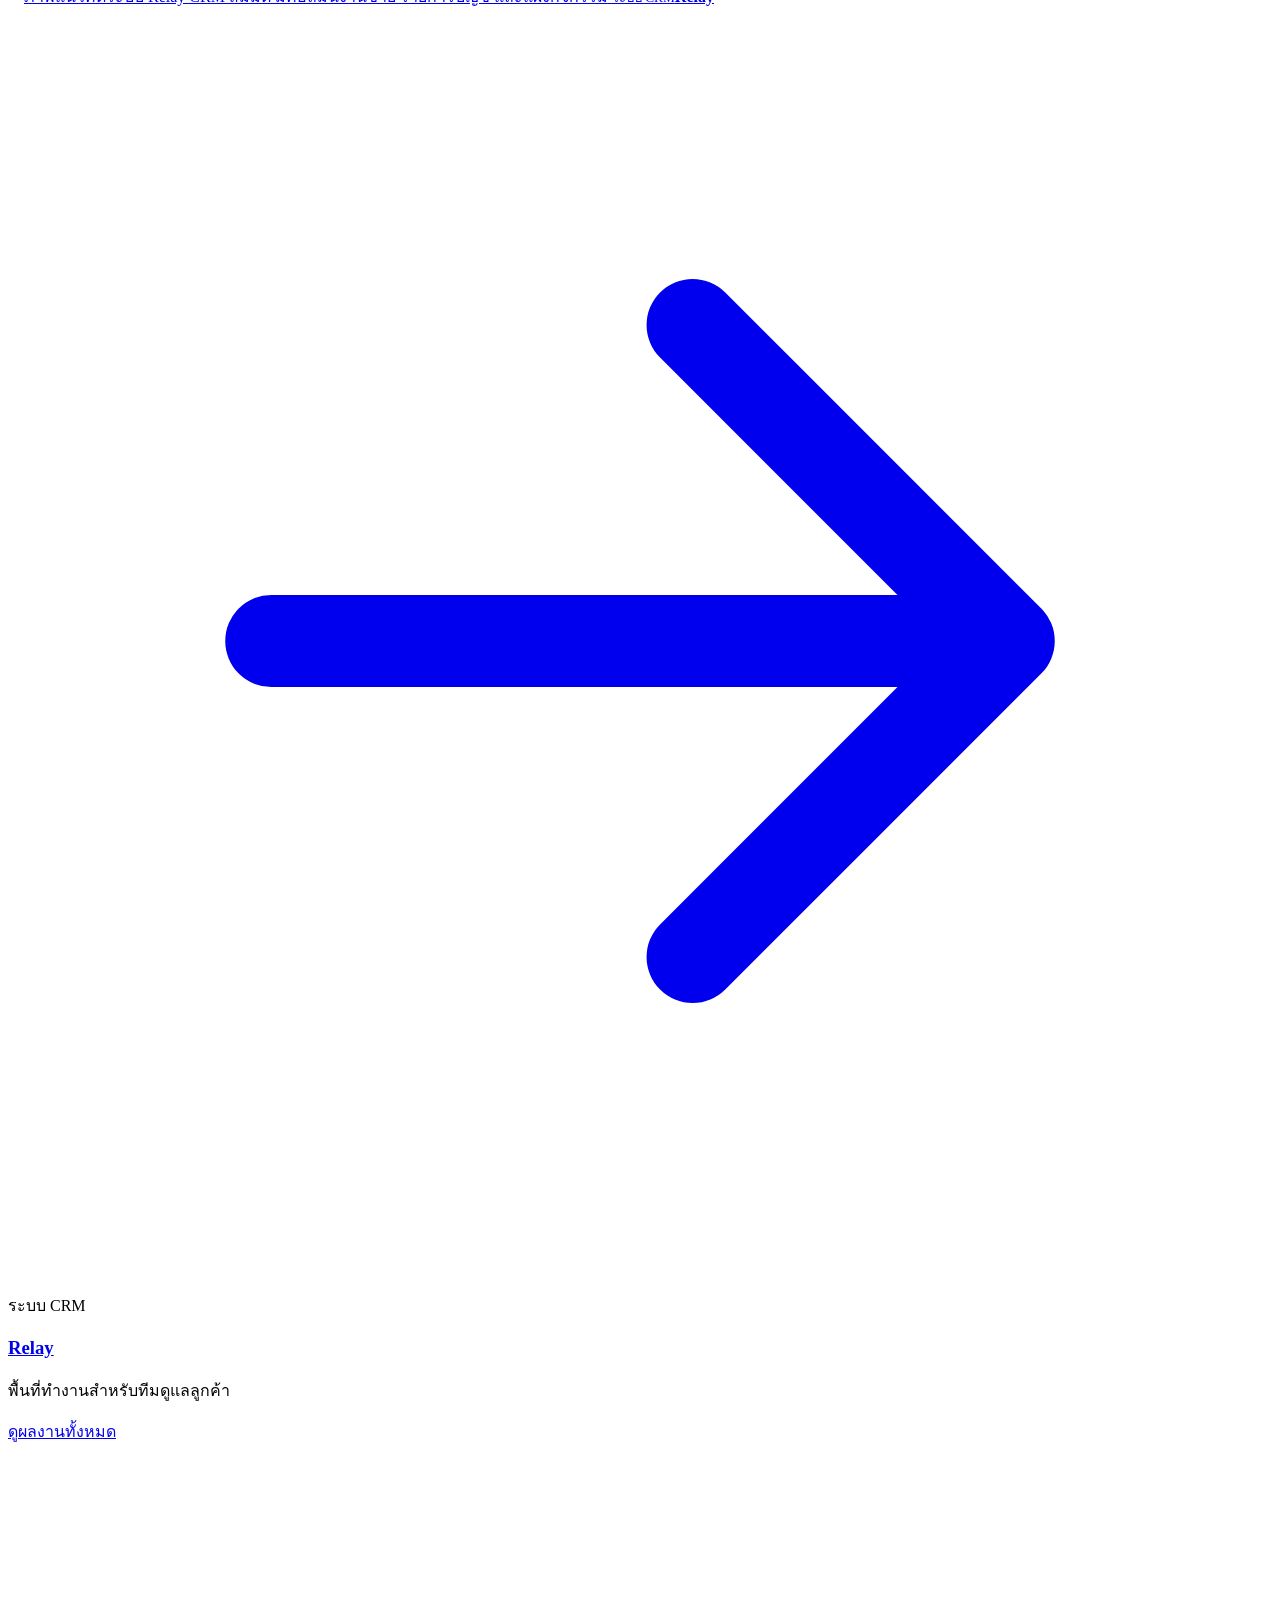
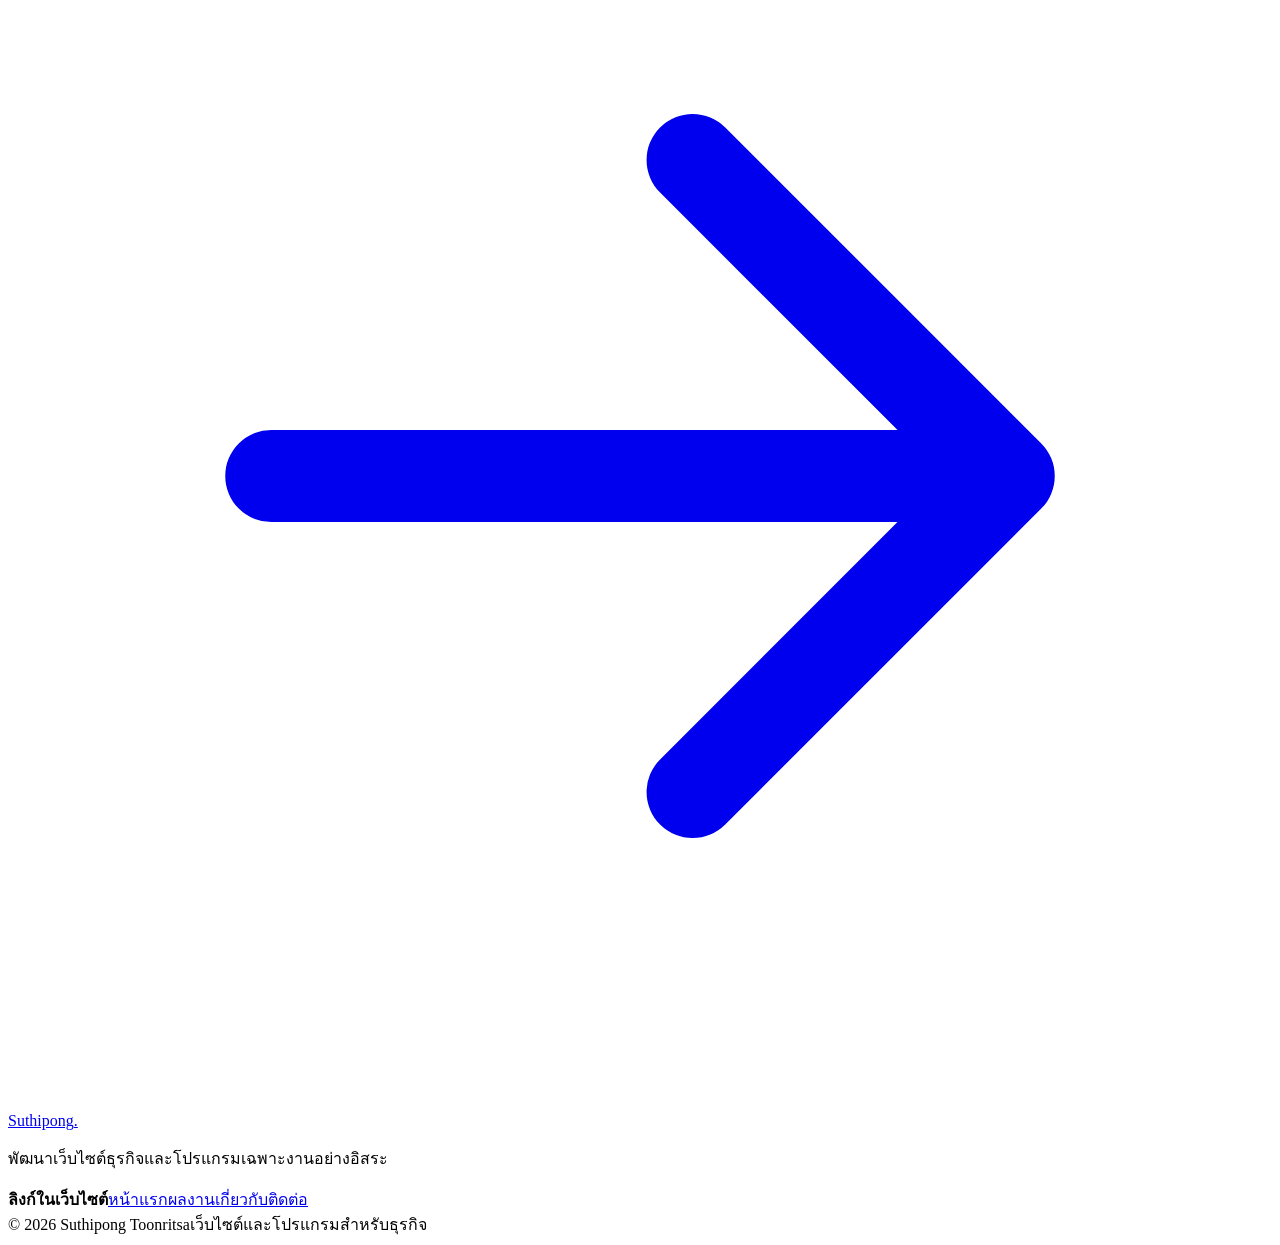
==== commit 026df2ec: "Deploy Thai-first portfolio preview" ====
--- a/index.html
+++ b/index.html
@@ -1 +1 @@
-<!DOCTYPE html><html lang="en"> <head><meta charset="UTF-8"><meta name="viewport" content="width=device-width, initial-scale=1"><meta name="theme-color" content="#FFFFFF"><link rel="preconnect" href="https://fonts.googleapis.com"><link rel="preconnect" href="https://fonts.gstatic.com" crossorigin><link href="https://fonts.googleapis.com/css2?family=Prompt:wght@400;500;600;700&display=swap" rel="stylesheet"><title>Suthipong Toonritsa | Business Websites &amp; Software</title><meta name="description" content="Independent development of corporate websites and custom business software, including CRM, CMS, and ERP interfaces."><meta name="robots" content="noindex, nofollow, noarchive"><link rel="canonical" href="https://suthipongt.github.io/profile-preview/"><link rel="alternate" hreflang="en" href="https://suthipongt.github.io/profile-preview/"><link rel="alternate" hreflang="th" href="https://suthipongt.github.io/profile-preview/th/"><link rel="alternate" hreflang="x-default" href="https://suthipongt.github.io/profile-preview/"><link rel="icon" type="image/svg+xml" href="/profile-preview/favicon.svg"><meta property="og:type" content="website"><meta property="og:site_name" content="Suthipong Toonritsa"><meta property="og:locale" content="en_US"><meta property="og:title" content="Suthipong Toonritsa | Business Websites &amp; Software"><meta property="og:description" content="Independent development of corporate websites and custom business software, including CRM, CMS, and ERP interfaces."><meta property="og:url" content="https://suthipongt.github.io/profile-preview/"><meta property="og:image" content="https://suthipongt.github.io/profile-preview/og-card.svg"><meta property="og:image:alt" content="Suthipong Toonritsa software development portfolio graphic"><meta name="twitter:card" content="summary_large_image"><link rel="stylesheet" href="/profile-preview/_astro/BaseLayout.BDOzEgWT.css"></head> <body class="page-home is-preview"> <a class="skip-link" href="#main">Skip to content</a> <header class="site-header"> <div class="container header-inner"> <a class="brand" href="/profile-preview/" aria-label="Suthipong, home">Suthipong<span aria-hidden="true">.</span></a> <nav class="desktop-nav" aria-label="Primary navigation"> <a href="/profile-preview/" aria-current="page">Home</a><a href="/profile-preview/portfolio/">Portfolio</a><a href="/profile-preview/about/">About</a><a href="/profile-preview/contact/">Contact</a> </nav> <div class="header-actions"> <nav class="language-switch" aria-label="Language"> <a lang="en" href="/profile-preview/" aria-current="page">EN</a><span aria-hidden="true">/</span><a lang="th" href="/profile-preview/th/">TH</a> </nav> <details class="mobile-nav"> <summary aria-label="Navigation menu"><span></span><span></span><span></span></summary> <nav aria-label="Mobile navigation"> <a href="/profile-preview/" aria-current="page">Home</a><a href="/profile-preview/portfolio/">Portfolio</a><a href="/profile-preview/about/">About</a><a href="/profile-preview/contact/">Contact</a> </nav> </details> </div> </div> </header> <main id="main"> <section class="home-hero" aria-labelledby="home-title"> <div class="container hero-center"> <h1 id="home-title">Business websites &amp;<br><span>software that fits.</span></h1> <p class="hero-intro">Clear websites and practical software for the way a business works. Explore corporate sites, CRM, CMS, and business management systems.</p> <div class="hero-buttons"> <a class="button button-dark" href="/profile-preview/portfolio/">View portfolio <svg class="action-icon" viewBox="0 0 24 24" fill="none" stroke="currentColor" stroke-width="1.75" stroke-linecap="round" stroke-linejoin="round" aria-hidden="true" focusable="false"> <path d="M5 12h14m-6-6 6 6-6 6"></path>   </svg></a> <a class="button button-outline" href="/profile-preview/contact/">Discuss a project</a> </div> <p class="hero-services" aria-label="What I can build">CORPORATE WEBSITES  /  CRM  /  CMS  /  ERP</p> </div> </section> <section class="featured-section" aria-labelledby="featured-title"> <div class="container"> <div class="center-heading"><h2 id="featured-title">Featured work</h2><p>Selected concept projects for websites and business software.</p></div> <div class="featured-grid"><article class="project-tile" data-demo-project="demo-corporate" data-category="corporate-website"> <a class="tile-image-link" href="/profile-preview/demo/corporate.svg" target="_blank" rel="noopener noreferrer" aria-label="Open full-size image: Fieldnote"> <img src="/profile-preview/demo/corporate.svg" alt="Fictional Fieldnote website concept showing an editorial hero and services grid" width="1440" height="900" loading="eager" decoding="async"> <span class="tile-image-overlay" aria-hidden="true"><small>Corporate websites</small><strong>Fieldnote</strong></span> <span class="tile-image-action" aria-hidden="true"><svg class="action-icon" viewBox="0 0 24 24" fill="none" stroke="currentColor" stroke-width="1.75" stroke-linecap="round" stroke-linejoin="round" aria-hidden="true" focusable="false">  <path d="M7 17 17 7M8 7h9v9"></path>  </svg></span> </a> <div class="tile-content"> <p class="tile-category">Corporate websites</p> <h3>Fieldnote</h3> <p class="tile-summary">An editorial digital home for a design practice.</p>  </div> </article><article class="project-tile" data-demo-project="demo-crm" data-category="crm"> <a class="tile-image-link" href="/profile-preview/demo/crm.svg" target="_blank" rel="noopener noreferrer" aria-label="Open full-size image: Relay"> <img src="/profile-preview/demo/crm.svg" alt="Fictional Relay CRM dashboard with pipeline columns, account list, and activity panel" width="1440" height="900" loading="eager" decoding="async"> <span class="tile-image-overlay" aria-hidden="true"><small>CRM systems</small><strong>Relay</strong></span> <span class="tile-image-action" aria-hidden="true"><svg class="action-icon" viewBox="0 0 24 24" fill="none" stroke="currentColor" stroke-width="1.75" stroke-linecap="round" stroke-linejoin="round" aria-hidden="true" focusable="false">  <path d="M7 17 17 7M8 7h9v9"></path>  </svg></span> </a> <div class="tile-content"> <p class="tile-category">CRM systems</p> <h3>Relay</h3> <p class="tile-summary">A calm workspace for customer operations.</p>  </div> </article></div> <div class="center-action"><a class="button button-outline" href="/profile-preview/portfolio/">View full portfolio <svg class="action-icon" viewBox="0 0 24 24" fill="none" stroke="currentColor" stroke-width="1.75" stroke-linecap="round" stroke-linejoin="round" aria-hidden="true" focusable="false"> <path d="M5 12h14m-6-6 6 6-6 6"></path>   </svg></a></div> </div> </section> </main> <footer class="site-footer"> <div class="container footer-grid"> <div><a class="footer-brand" href="/profile-preview/">Suthipong<span>.</span></a><p>Independent development for business websites and custom software.</p><a class="footer-github" href="https://github.com/suthipongT" target="_blank" rel="noopener noreferrer">GitHub <svg class="action-icon" viewBox="0 0 24 24" fill="none" stroke="currentColor" stroke-width="1.75" stroke-linecap="round" stroke-linejoin="round" aria-hidden="true" focusable="false">  <path d="M7 17 17 7M8 7h9v9"></path>  </svg></a></div> <nav aria-label="Quick links"><strong>Quick links</strong><a href="/profile-preview/">Home</a><a href="/profile-preview/portfolio/">Portfolio</a><a href="/profile-preview/about/">About</a><a href="/profile-preview/contact/">Contact</a></nav> </div> <div class="container footer-bottom"><span>© 2026 Suthipong Toonritsa</span><span>Websites and software for business.</span></div> </footer> <script type="module">document.querySelectorAll(".mobile-nav").forEach(e=>{e.querySelectorAll("nav a").forEach(o=>o.addEventListener("click",()=>{e.open=!1})),e.addEventListener("keydown",o=>{o.key==="Escape"&&e.open&&(e.open=!1,e.querySelector("summary")?.focus())}),document.addEventListener("click",o=>{e.open&&!e.contains(o.target)&&(e.open=!1)})});</script> </body> </html>+<!DOCTYPE html><html lang="th"> <head><meta charset="UTF-8"><meta name="viewport" content="width=device-width, initial-scale=1"><meta name="theme-color" content="#FFFFFF"><link rel="preconnect" href="https://fonts.googleapis.com"><link rel="preconnect" href="https://fonts.gstatic.com" crossorigin><link href="https://fonts.googleapis.com/css2?family=Prompt:wght@400;500;600;700&display=swap" rel="stylesheet"><title>Suthipong Toonritsa | เว็บไซต์ธุรกิจและโปรแกรม</title><meta name="description" content="พัฒนาเว็บไซต์องค์กรและโปรแกรมธุรกิจเฉพาะงาน ทั้งระบบ CRM, CMS และ ERP"><meta name="robots" content="noindex, nofollow, noarchive"><link rel="canonical" href="https://suthipongt.github.io/profile-preview/"><link rel="alternate" hreflang="en" href="https://suthipongt.github.io/profile-preview/en/"><link rel="alternate" hreflang="th" href="https://suthipongt.github.io/profile-preview/"><link rel="alternate" hreflang="x-default" href="https://suthipongt.github.io/profile-preview/"><link rel="icon" type="image/svg+xml" href="/profile-preview/favicon.svg"><meta property="og:type" content="website"><meta property="og:site_name" content="Suthipong Toonritsa"><meta property="og:locale" content="th_TH"><meta property="og:title" content="Suthipong Toonritsa | เว็บไซต์ธุรกิจและโปรแกรม"><meta property="og:description" content="พัฒนาเว็บไซต์องค์กรและโปรแกรมธุรกิจเฉพาะงาน ทั้งระบบ CRM, CMS และ ERP"><meta property="og:url" content="https://suthipongt.github.io/profile-preview/"><meta property="og:image" content="https://suthipongt.github.io/profile-preview/og-card.svg"><meta property="og:image:alt" content="ภาพกราฟิกพอร์ตโฟลิโอพัฒนาโปรแกรมของ Suthipong Toonritsa"><meta name="twitter:card" content="summary_large_image"><link rel="stylesheet" href="/profile-preview/_astro/ActionIcon.DUzmnV-a.css"></head> <body class="page-home is-preview"> <a class="skip-link" href="#main">ข้ามไปยังเนื้อหา</a> <header class="site-header"> <div class="container header-inner"> <a class="brand" href="/profile-preview/" aria-label="Suthipong, หน้าแรก">Suthipong<span aria-hidden="true">.</span></a> <nav class="desktop-nav" aria-label="เมนูหลัก"> <a href="/profile-preview/" aria-current="page">หน้าแรก</a><a href="/profile-preview/portfolio/">ผลงาน</a><a href="/profile-preview/about/">เกี่ยวกับ</a><a href="/profile-preview/contact/">ติดต่อ</a> </nav> <div class="header-actions"> <nav class="language-switch" aria-label="ภาษา"> <a lang="en" href="/profile-preview/en/">EN</a><span aria-hidden="true">/</span><a lang="th" href="/profile-preview/" aria-current="page">TH</a> </nav> <details class="mobile-nav"> <summary aria-label="เมนูนำทาง"><span></span><span></span><span></span></summary> <nav aria-label="เมนูมือถือ"> <a href="/profile-preview/" aria-current="page">หน้าแรก</a><a href="/profile-preview/portfolio/">ผลงาน</a><a href="/profile-preview/about/">เกี่ยวกับ</a><a href="/profile-preview/contact/">ติดต่อ</a> </nav> </details> </div> </div> </header> <main id="main"> <section class="home-hero" aria-labelledby="home-title"> <div class="container hero-center"> <h1 id="home-title">เว็บไซต์ธุรกิจและ<br><span>โปรแกรมที่ตรงงาน</span></h1> <p class="hero-intro">เว็บไซต์ที่ชัดเจนและโปรแกรมที่ใช้งานได้จริงสำหรับธุรกิจ ตั้งแต่เว็บไซต์องค์กร ระบบ CRM และ CMS ไปจนถึงระบบบริหารงาน</p> <div class="hero-buttons"> <a class="button button-dark" href="/profile-preview/portfolio/">ดูผลงาน <svg class="action-icon" viewBox="0 0 24 24" fill="none" stroke="currentColor" stroke-width="1.75" stroke-linecap="round" stroke-linejoin="round" aria-hidden="true" focusable="false"> <path d="M5 12h14m-6-6 6 6-6 6"></path>  </svg></a> <a class="button button-outline" href="/profile-preview/contact/">คุยเรื่องโครงการ</a> </div> <p class="hero-services" aria-label="งานที่พัฒนาได้">เว็บไซต์องค์กร  /  CRM  /  CMS  /  ERP</p> </div> </section> <section class="featured-section" aria-labelledby="featured-title"> <div class="container"> <div class="center-heading"><h2 id="featured-title">ผลงานเด่น</h2><p>ผลงานแนวคิดสำหรับเว็บไซต์และโปรแกรมธุรกิจ</p></div> <div class="featured-grid"><article class="project-tile" data-demo-project="demo-corporate" data-category="corporate-website"> <a class="tile-image-link" href="/profile-preview/portfolio/#project-demo-corporate" aria-label="ดูรายละเอียดโครงการ: Fieldnote"> <img src="/profile-preview/demo/corporate.svg" alt="ภาพแนวคิดเว็บไซต์ Fieldnote สมมติ แสดงส่วนเปิดหน้าแบบบรรณาธิการและรายการบริการ" width="1440" height="900" loading="eager" decoding="async"> <span class="tile-image-overlay" aria-hidden="true"><small>เว็บไซต์องค์กร</small><strong>Fieldnote</strong></span> <span class="tile-image-action" aria-hidden="true"><svg class="action-icon" viewBox="0 0 24 24" fill="none" stroke="currentColor" stroke-width="1.75" stroke-linecap="round" stroke-linejoin="round" aria-hidden="true" focusable="false"> <path d="M5 12h14m-6-6 6 6-6 6"></path>  </svg></span> </a> <div class="tile-content"> <p class="tile-category">เว็บไซต์องค์กร</p> <h3><a href="/profile-preview/portfolio/#project-demo-corporate">Fieldnote</a></h3> <p class="tile-summary">เว็บไซต์สำหรับสตูดิโอออกแบบ</p>  </div> </article><article class="project-tile" data-demo-project="demo-crm" data-category="crm"> <a class="tile-image-link" href="/profile-preview/portfolio/#project-demo-crm" aria-label="ดูรายละเอียดโครงการ: Relay"> <img src="/profile-preview/demo/crm.svg" alt="ภาพแนวคิดระบบ Relay CRM สมมติ มีคอลัมน์งานขาย รายการบัญชี และแผงกิจกรรม" width="1440" height="900" loading="eager" decoding="async"> <span class="tile-image-overlay" aria-hidden="true"><small>ระบบ CRM</small><strong>Relay</strong></span> <span class="tile-image-action" aria-hidden="true"><svg class="action-icon" viewBox="0 0 24 24" fill="none" stroke="currentColor" stroke-width="1.75" stroke-linecap="round" stroke-linejoin="round" aria-hidden="true" focusable="false"> <path d="M5 12h14m-6-6 6 6-6 6"></path>  </svg></span> </a> <div class="tile-content"> <p class="tile-category">ระบบ CRM</p> <h3><a href="/profile-preview/portfolio/#project-demo-crm">Relay</a></h3> <p class="tile-summary">พื้นที่ทำงานสำหรับทีมดูแลลูกค้า</p>  </div> </article></div> <div class="center-action"><a class="button button-outline" href="/profile-preview/portfolio/">ดูผลงานทั้งหมด <svg class="action-icon" viewBox="0 0 24 24" fill="none" stroke="currentColor" stroke-width="1.75" stroke-linecap="round" stroke-linejoin="round" aria-hidden="true" focusable="false"> <path d="M5 12h14m-6-6 6 6-6 6"></path>  </svg></a></div> </div> </section> </main> <footer class="site-footer"> <div class="container footer-grid"> <div><a class="footer-brand" href="/profile-preview/">Suthipong<span>.</span></a><p>พัฒนาเว็บไซต์ธุรกิจและโปรแกรมเฉพาะงานอย่างอิสระ</p></div> <nav aria-label="ลิงก์ในเว็บไซต์"><strong>ลิงก์ในเว็บไซต์</strong><a href="/profile-preview/">หน้าแรก</a><a href="/profile-preview/portfolio/">ผลงาน</a><a href="/profile-preview/about/">เกี่ยวกับ</a><a href="/profile-preview/contact/">ติดต่อ</a></nav> </div> <div class="container footer-bottom"><span>© 2026 Suthipong Toonritsa</span><span>เว็บไซต์และโปรแกรมสำหรับธุรกิจ</span></div> </footer> <script type="module">document.querySelectorAll(".mobile-nav").forEach(e=>{e.querySelectorAll("nav a").forEach(o=>o.addEventListener("click",()=>{e.open=!1})),e.addEventListener("keydown",o=>{o.key==="Escape"&&e.open&&(e.open=!1,e.querySelector("summary")?.focus())}),document.addEventListener("click",o=>{e.open&&!e.contains(o.target)&&(e.open=!1)})});</script> </body> </html>
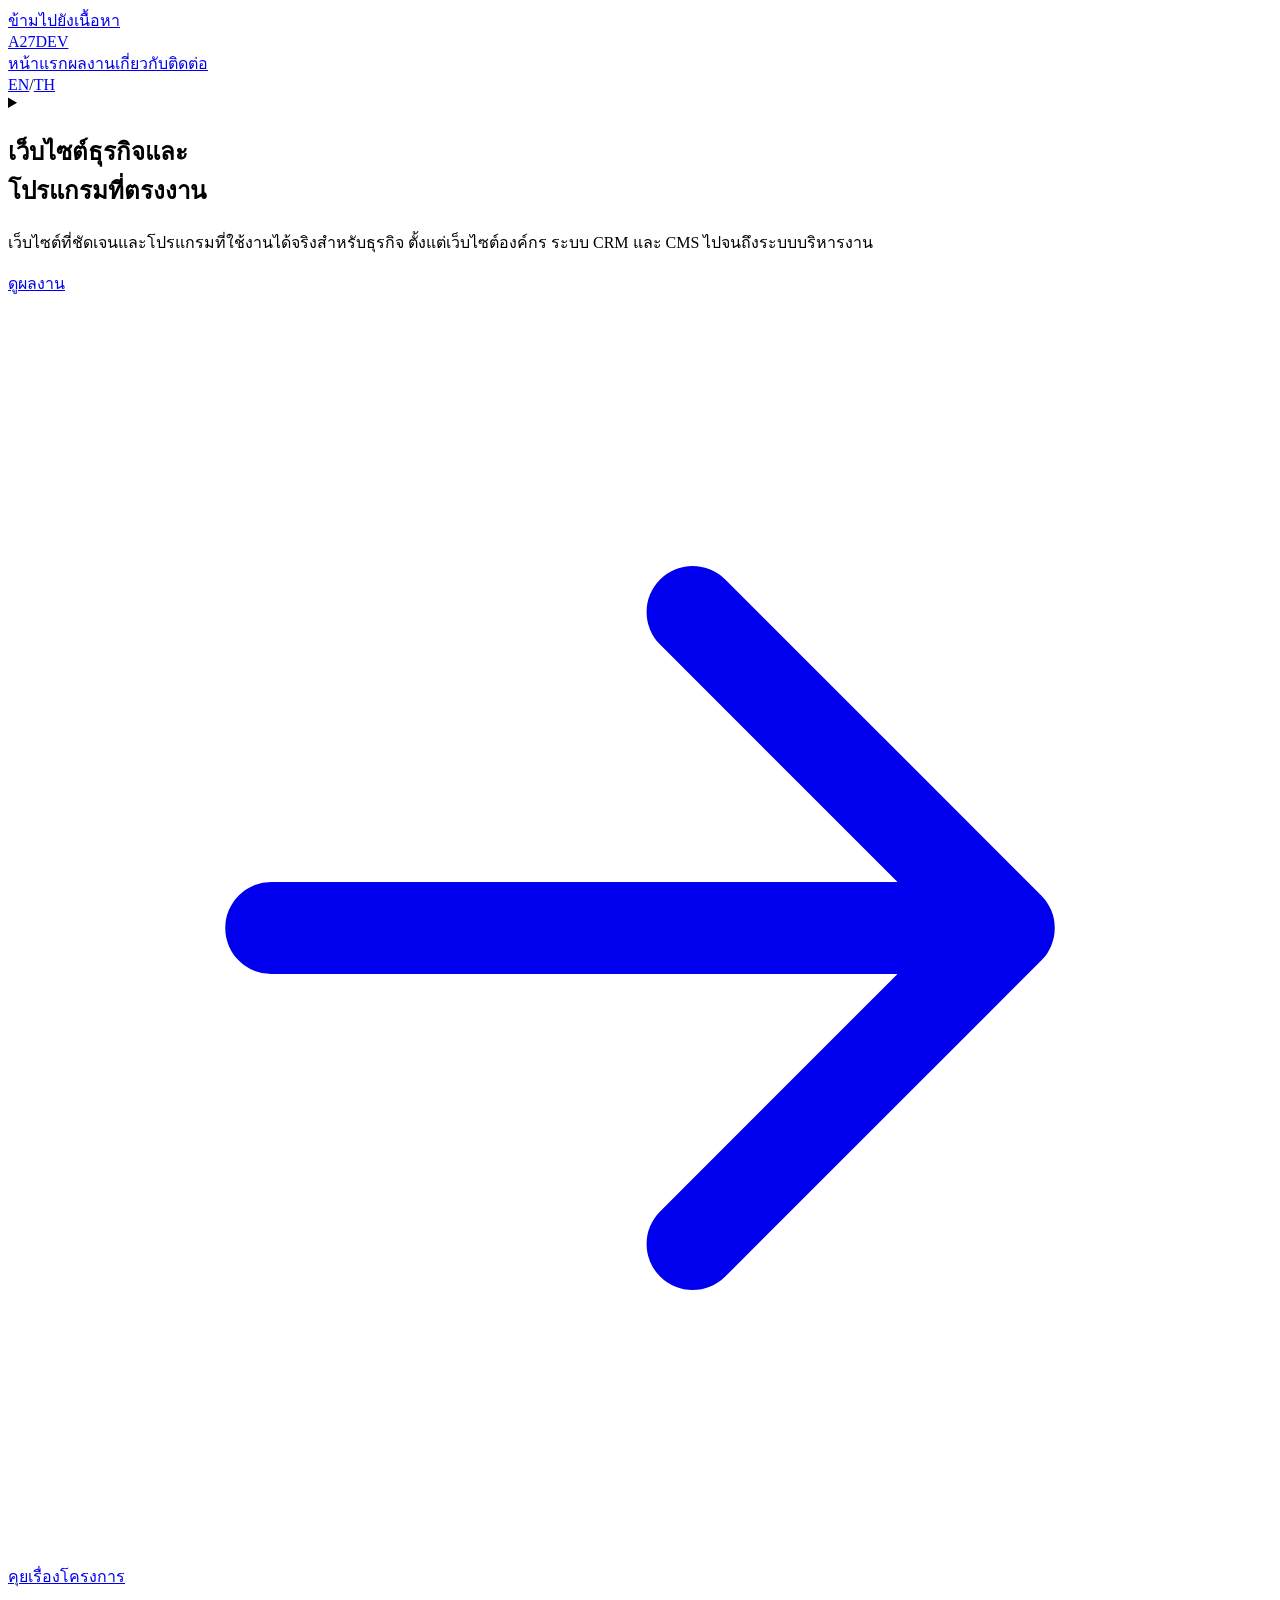
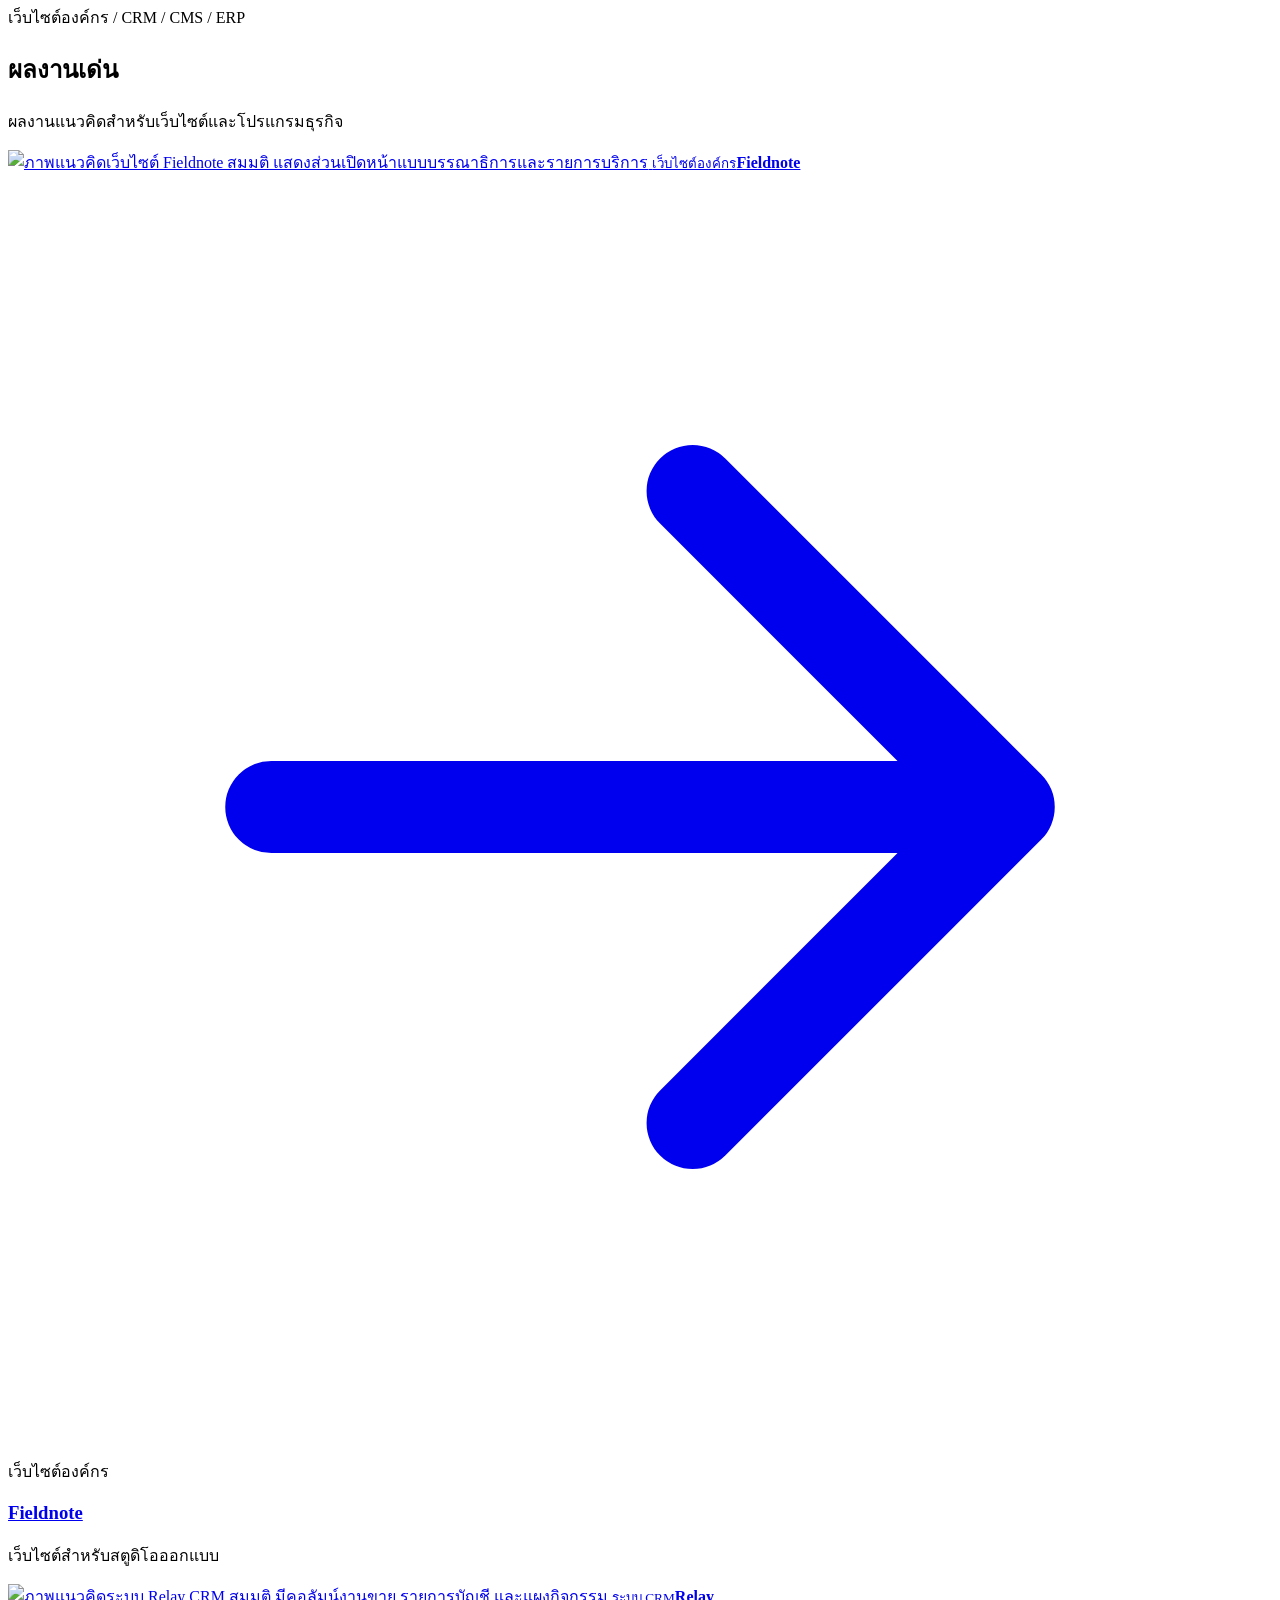
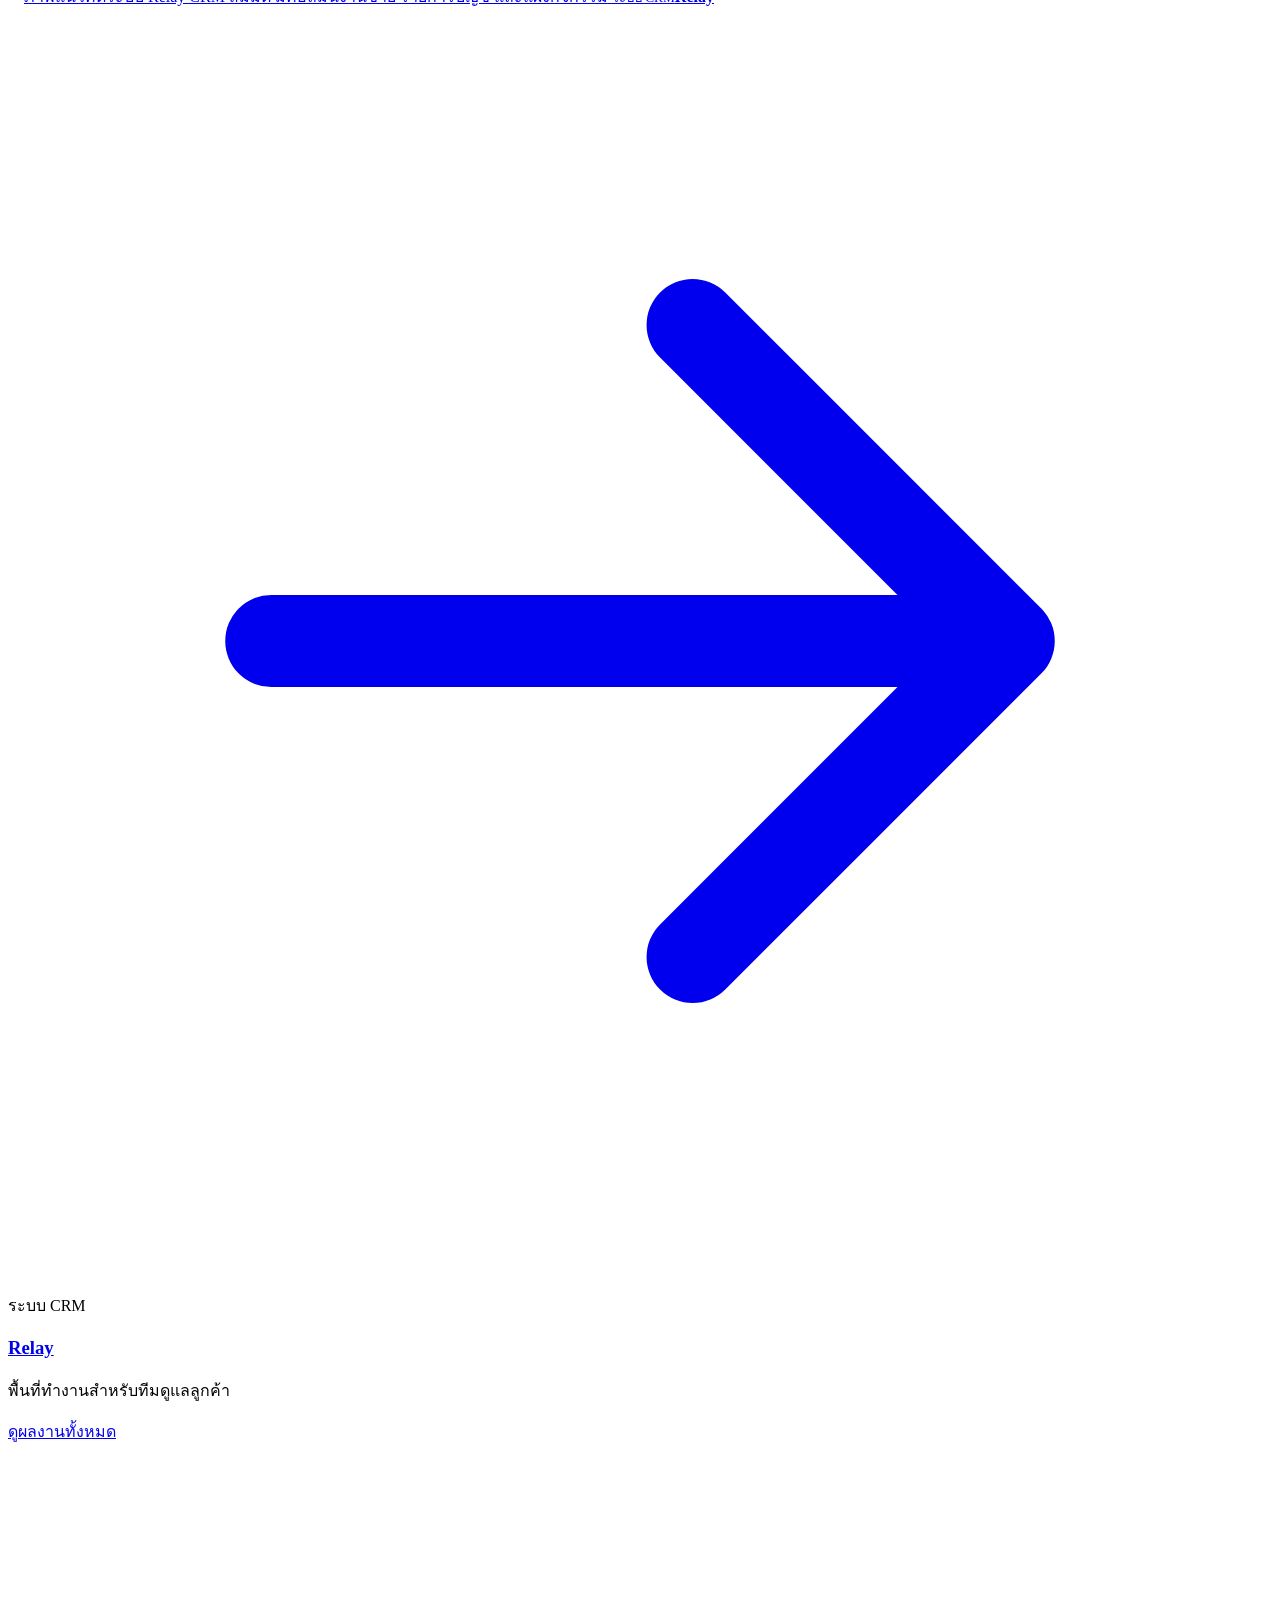
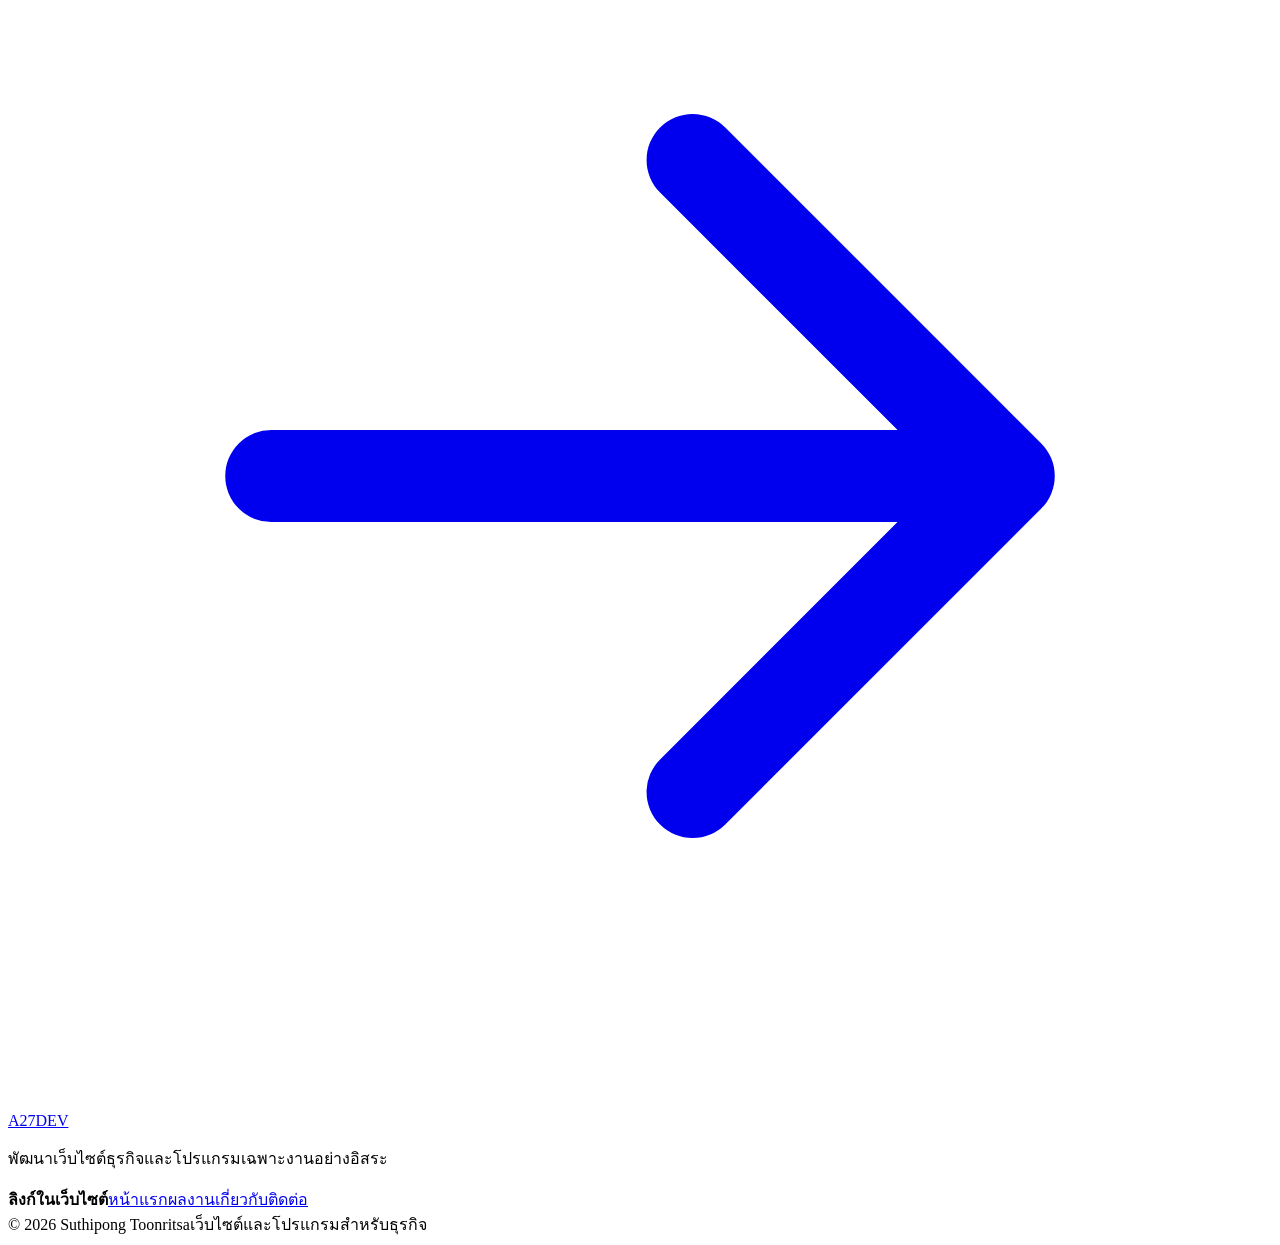
==== commit 93c77a09: "Deploy A27DEV blue palette preview" ====
--- a/index.html
+++ b/index.html
@@ -1 +1 @@
-<!DOCTYPE html><html lang="th"> <head><meta charset="UTF-8"><meta name="viewport" content="width=device-width, initial-scale=1"><meta name="theme-color" content="#FFFFFF"><link rel="preconnect" href="https://fonts.googleapis.com"><link rel="preconnect" href="https://fonts.gstatic.com" crossorigin><link href="https://fonts.googleapis.com/css2?family=Prompt:wght@400;500;600;700&display=swap" rel="stylesheet"><title>Suthipong Toonritsa | เว็บไซต์ธุรกิจและโปรแกรม</title><meta name="description" content="พัฒนาเว็บไซต์องค์กรและโปรแกรมธุรกิจเฉพาะงาน ทั้งระบบ CRM, CMS และ ERP"><meta name="robots" content="noindex, nofollow, noarchive"><link rel="canonical" href="https://suthipongt.github.io/profile-preview/"><link rel="alternate" hreflang="en" href="https://suthipongt.github.io/profile-preview/en/"><link rel="alternate" hreflang="th" href="https://suthipongt.github.io/profile-preview/"><link rel="alternate" hreflang="x-default" href="https://suthipongt.github.io/profile-preview/"><link rel="icon" type="image/svg+xml" href="/profile-preview/favicon.svg"><meta property="og:type" content="website"><meta property="og:site_name" content="Suthipong Toonritsa"><meta property="og:locale" content="th_TH"><meta property="og:title" content="Suthipong Toonritsa | เว็บไซต์ธุรกิจและโปรแกรม"><meta property="og:description" content="พัฒนาเว็บไซต์องค์กรและโปรแกรมธุรกิจเฉพาะงาน ทั้งระบบ CRM, CMS และ ERP"><meta property="og:url" content="https://suthipongt.github.io/profile-preview/"><meta property="og:image" content="https://suthipongt.github.io/profile-preview/og-card.svg"><meta property="og:image:alt" content="ภาพกราฟิกพอร์ตโฟลิโอพัฒนาโปรแกรมของ Suthipong Toonritsa"><meta name="twitter:card" content="summary_large_image"><link rel="stylesheet" href="/profile-preview/_astro/ActionIcon.DUzmnV-a.css"></head> <body class="page-home is-preview"> <a class="skip-link" href="#main">ข้ามไปยังเนื้อหา</a> <header class="site-header"> <div class="container header-inner"> <a class="brand" href="/profile-preview/" aria-label="Suthipong, หน้าแรก">Suthipong<span aria-hidden="true">.</span></a> <nav class="desktop-nav" aria-label="เมนูหลัก"> <a href="/profile-preview/" aria-current="page">หน้าแรก</a><a href="/profile-preview/portfolio/">ผลงาน</a><a href="/profile-preview/about/">เกี่ยวกับ</a><a href="/profile-preview/contact/">ติดต่อ</a> </nav> <div class="header-actions"> <nav class="language-switch" aria-label="ภาษา"> <a lang="en" href="/profile-preview/en/">EN</a><span aria-hidden="true">/</span><a lang="th" href="/profile-preview/" aria-current="page">TH</a> </nav> <details class="mobile-nav"> <summary aria-label="เมนูนำทาง"><span></span><span></span><span></span></summary> <nav aria-label="เมนูมือถือ"> <a href="/profile-preview/" aria-current="page">หน้าแรก</a><a href="/profile-preview/portfolio/">ผลงาน</a><a href="/profile-preview/about/">เกี่ยวกับ</a><a href="/profile-preview/contact/">ติดต่อ</a> </nav> </details> </div> </div> </header> <main id="main"> <section class="home-hero" aria-labelledby="home-title"> <div class="container hero-center"> <h1 id="home-title">เว็บไซต์ธุรกิจและ<br><span>โปรแกรมที่ตรงงาน</span></h1> <p class="hero-intro">เว็บไซต์ที่ชัดเจนและโปรแกรมที่ใช้งานได้จริงสำหรับธุรกิจ ตั้งแต่เว็บไซต์องค์กร ระบบ CRM และ CMS ไปจนถึงระบบบริหารงาน</p> <div class="hero-buttons"> <a class="button button-dark" href="/profile-preview/portfolio/">ดูผลงาน <svg class="action-icon" viewBox="0 0 24 24" fill="none" stroke="currentColor" stroke-width="1.75" stroke-linecap="round" stroke-linejoin="round" aria-hidden="true" focusable="false"> <path d="M5 12h14m-6-6 6 6-6 6"></path>  </svg></a> <a class="button button-outline" href="/profile-preview/contact/">คุยเรื่องโครงการ</a> </div> <p class="hero-services" aria-label="งานที่พัฒนาได้">เว็บไซต์องค์กร  /  CRM  /  CMS  /  ERP</p> </div> </section> <section class="featured-section" aria-labelledby="featured-title"> <div class="container"> <div class="center-heading"><h2 id="featured-title">ผลงานเด่น</h2><p>ผลงานแนวคิดสำหรับเว็บไซต์และโปรแกรมธุรกิจ</p></div> <div class="featured-grid"><article class="project-tile" data-demo-project="demo-corporate" data-category="corporate-website"> <a class="tile-image-link" href="/profile-preview/portfolio/#project-demo-corporate" aria-label="ดูรายละเอียดโครงการ: Fieldnote"> <img src="/profile-preview/demo/corporate.svg" alt="ภาพแนวคิดเว็บไซต์ Fieldnote สมมติ แสดงส่วนเปิดหน้าแบบบรรณาธิการและรายการบริการ" width="1440" height="900" loading="eager" decoding="async"> <span class="tile-image-overlay" aria-hidden="true"><small>เว็บไซต์องค์กร</small><strong>Fieldnote</strong></span> <span class="tile-image-action" aria-hidden="true"><svg class="action-icon" viewBox="0 0 24 24" fill="none" stroke="currentColor" stroke-width="1.75" stroke-linecap="round" stroke-linejoin="round" aria-hidden="true" focusable="false"> <path d="M5 12h14m-6-6 6 6-6 6"></path>  </svg></span> </a> <div class="tile-content"> <p class="tile-category">เว็บไซต์องค์กร</p> <h3><a href="/profile-preview/portfolio/#project-demo-corporate">Fieldnote</a></h3> <p class="tile-summary">เว็บไซต์สำหรับสตูดิโอออกแบบ</p>  </div> </article><article class="project-tile" data-demo-project="demo-crm" data-category="crm"> <a class="tile-image-link" href="/profile-preview/portfolio/#project-demo-crm" aria-label="ดูรายละเอียดโครงการ: Relay"> <img src="/profile-preview/demo/crm.svg" alt="ภาพแนวคิดระบบ Relay CRM สมมติ มีคอลัมน์งานขาย รายการบัญชี และแผงกิจกรรม" width="1440" height="900" loading="eager" decoding="async"> <span class="tile-image-overlay" aria-hidden="true"><small>ระบบ CRM</small><strong>Relay</strong></span> <span class="tile-image-action" aria-hidden="true"><svg class="action-icon" viewBox="0 0 24 24" fill="none" stroke="currentColor" stroke-width="1.75" stroke-linecap="round" stroke-linejoin="round" aria-hidden="true" focusable="false"> <path d="M5 12h14m-6-6 6 6-6 6"></path>  </svg></span> </a> <div class="tile-content"> <p class="tile-category">ระบบ CRM</p> <h3><a href="/profile-preview/portfolio/#project-demo-crm">Relay</a></h3> <p class="tile-summary">พื้นที่ทำงานสำหรับทีมดูแลลูกค้า</p>  </div> </article></div> <div class="center-action"><a class="button button-outline" href="/profile-preview/portfolio/">ดูผลงานทั้งหมด <svg class="action-icon" viewBox="0 0 24 24" fill="none" stroke="currentColor" stroke-width="1.75" stroke-linecap="round" stroke-linejoin="round" aria-hidden="true" focusable="false"> <path d="M5 12h14m-6-6 6 6-6 6"></path>  </svg></a></div> </div> </section> </main> <footer class="site-footer"> <div class="container footer-grid"> <div><a class="footer-brand" href="/profile-preview/">Suthipong<span>.</span></a><p>พัฒนาเว็บไซต์ธุรกิจและโปรแกรมเฉพาะงานอย่างอิสระ</p></div> <nav aria-label="ลิงก์ในเว็บไซต์"><strong>ลิงก์ในเว็บไซต์</strong><a href="/profile-preview/">หน้าแรก</a><a href="/profile-preview/portfolio/">ผลงาน</a><a href="/profile-preview/about/">เกี่ยวกับ</a><a href="/profile-preview/contact/">ติดต่อ</a></nav> </div> <div class="container footer-bottom"><span>© 2026 Suthipong Toonritsa</span><span>เว็บไซต์และโปรแกรมสำหรับธุรกิจ</span></div> </footer> <script type="module">document.querySelectorAll(".mobile-nav").forEach(e=>{e.querySelectorAll("nav a").forEach(o=>o.addEventListener("click",()=>{e.open=!1})),e.addEventListener("keydown",o=>{o.key==="Escape"&&e.open&&(e.open=!1,e.querySelector("summary")?.focus())}),document.addEventListener("click",o=>{e.open&&!e.contains(o.target)&&(e.open=!1)})});</script> </body> </html>+<!DOCTYPE html><html lang="th"> <head><meta charset="UTF-8"><meta name="viewport" content="width=device-width, initial-scale=1"><meta name="theme-color" content="#FFFFFF"><link rel="preconnect" href="https://fonts.googleapis.com"><link rel="preconnect" href="https://fonts.gstatic.com" crossorigin><link href="https://fonts.googleapis.com/css2?family=Prompt:wght@400;500;600;700&display=swap" rel="stylesheet"><title>A27DEV | เว็บไซต์ธุรกิจและโปรแกรม</title><meta name="description" content="พัฒนาเว็บไซต์องค์กรและโปรแกรมธุรกิจเฉพาะงาน ทั้งระบบ CRM, CMS และ ERP"><meta name="robots" content="noindex, nofollow, noarchive"><link rel="canonical" href="https://suthipongt.github.io/profile-preview/"><link rel="alternate" hreflang="en" href="https://suthipongt.github.io/profile-preview/en/"><link rel="alternate" hreflang="th" href="https://suthipongt.github.io/profile-preview/"><link rel="alternate" hreflang="x-default" href="https://suthipongt.github.io/profile-preview/"><link rel="icon" type="image/svg+xml" href="/profile-preview/favicon.svg"><meta property="og:type" content="website"><meta property="og:site_name" content="A27DEV"><meta property="og:locale" content="th_TH"><meta property="og:title" content="A27DEV | เว็บไซต์ธุรกิจและโปรแกรม"><meta property="og:description" content="พัฒนาเว็บไซต์องค์กรและโปรแกรมธุรกิจเฉพาะงาน ทั้งระบบ CRM, CMS และ ERP"><meta property="og:url" content="https://suthipongt.github.io/profile-preview/"><meta property="og:image" content="https://suthipongt.github.io/profile-preview/og-card.svg"><meta property="og:image:alt" content="ภาพกราฟิกพอร์ตโฟลิโอพัฒนาโปรแกรมของ A27DEV"><meta name="twitter:card" content="summary_large_image"><link rel="stylesheet" href="/profile-preview/_astro/ActionIcon.Ba3NcXUO.css"></head> <body class="page-home is-preview"> <a class="skip-link" href="#main">ข้ามไปยังเนื้อหา</a> <header class="site-header"> <div class="container header-inner"> <a class="brand" href="/profile-preview/" aria-label="A27DEV, หน้าแรก">A27DEV</a> <nav class="desktop-nav" aria-label="เมนูหลัก"> <a href="/profile-preview/" aria-current="page">หน้าแรก</a><a href="/profile-preview/portfolio/">ผลงาน</a><a href="/profile-preview/about/">เกี่ยวกับ</a><a href="/profile-preview/contact/">ติดต่อ</a> </nav> <div class="header-actions"> <nav class="language-switch" aria-label="ภาษา"> <a lang="en" href="/profile-preview/en/">EN</a><span aria-hidden="true">/</span><a lang="th" href="/profile-preview/" aria-current="page">TH</a> </nav> <details class="mobile-nav"> <summary aria-label="เมนูนำทาง"><span></span><span></span><span></span></summary> <nav aria-label="เมนูมือถือ"> <a href="/profile-preview/" aria-current="page">หน้าแรก</a><a href="/profile-preview/portfolio/">ผลงาน</a><a href="/profile-preview/about/">เกี่ยวกับ</a><a href="/profile-preview/contact/">ติดต่อ</a> </nav> </details> </div> </div> </header> <main id="main"> <section class="home-hero" aria-labelledby="home-title"> <div class="container hero-center"> <h1 id="home-title">เว็บไซต์ธุรกิจและ<br><span>โปรแกรมที่ตรงงาน</span></h1> <p class="hero-intro">เว็บไซต์ที่ชัดเจนและโปรแกรมที่ใช้งานได้จริงสำหรับธุรกิจ ตั้งแต่เว็บไซต์องค์กร ระบบ CRM และ CMS ไปจนถึงระบบบริหารงาน</p> <div class="hero-buttons"> <a class="button button-dark" href="/profile-preview/portfolio/">ดูผลงาน <svg class="action-icon" viewBox="0 0 24 24" fill="none" stroke="currentColor" stroke-width="1.75" stroke-linecap="round" stroke-linejoin="round" aria-hidden="true" focusable="false"> <path d="M5 12h14m-6-6 6 6-6 6"></path>  </svg></a> <a class="button button-outline" href="/profile-preview/contact/">คุยเรื่องโครงการ</a> </div> <p class="hero-services" aria-label="งานที่พัฒนาได้">เว็บไซต์องค์กร  /  CRM  /  CMS  /  ERP</p> </div> </section> <section class="featured-section" aria-labelledby="featured-title"> <div class="container"> <div class="center-heading"><h2 id="featured-title">ผลงานเด่น</h2><p>ผลงานแนวคิดสำหรับเว็บไซต์และโปรแกรมธุรกิจ</p></div> <div class="featured-grid"><article class="project-tile" data-demo-project="demo-corporate" data-category="corporate-website"> <a class="tile-image-link" href="/profile-preview/portfolio/#project-demo-corporate" aria-label="ดูรายละเอียดโครงการ: Fieldnote"> <img src="/profile-preview/demo/corporate.svg" alt="ภาพแนวคิดเว็บไซต์ Fieldnote สมมติ แสดงส่วนเปิดหน้าแบบบรรณาธิการและรายการบริการ" width="1440" height="900" loading="eager" decoding="async"> <span class="tile-image-overlay" aria-hidden="true"><small>เว็บไซต์องค์กร</small><strong>Fieldnote</strong></span> <span class="tile-image-action" aria-hidden="true"><svg class="action-icon" viewBox="0 0 24 24" fill="none" stroke="currentColor" stroke-width="1.75" stroke-linecap="round" stroke-linejoin="round" aria-hidden="true" focusable="false"> <path d="M5 12h14m-6-6 6 6-6 6"></path>  </svg></span> </a> <div class="tile-content"> <p class="tile-category">เว็บไซต์องค์กร</p> <h3><a href="/profile-preview/portfolio/#project-demo-corporate">Fieldnote</a></h3> <p class="tile-summary">เว็บไซต์สำหรับสตูดิโอออกแบบ</p>  </div> </article><article class="project-tile" data-demo-project="demo-crm" data-category="crm"> <a class="tile-image-link" href="/profile-preview/portfolio/#project-demo-crm" aria-label="ดูรายละเอียดโครงการ: Relay"> <img src="/profile-preview/demo/crm.svg" alt="ภาพแนวคิดระบบ Relay CRM สมมติ มีคอลัมน์งานขาย รายการบัญชี และแผงกิจกรรม" width="1440" height="900" loading="eager" decoding="async"> <span class="tile-image-overlay" aria-hidden="true"><small>ระบบ CRM</small><strong>Relay</strong></span> <span class="tile-image-action" aria-hidden="true"><svg class="action-icon" viewBox="0 0 24 24" fill="none" stroke="currentColor" stroke-width="1.75" stroke-linecap="round" stroke-linejoin="round" aria-hidden="true" focusable="false"> <path d="M5 12h14m-6-6 6 6-6 6"></path>  </svg></span> </a> <div class="tile-content"> <p class="tile-category">ระบบ CRM</p> <h3><a href="/profile-preview/portfolio/#project-demo-crm">Relay</a></h3> <p class="tile-summary">พื้นที่ทำงานสำหรับทีมดูแลลูกค้า</p>  </div> </article></div> <div class="center-action"><a class="button button-outline" href="/profile-preview/portfolio/">ดูผลงานทั้งหมด <svg class="action-icon" viewBox="0 0 24 24" fill="none" stroke="currentColor" stroke-width="1.75" stroke-linecap="round" stroke-linejoin="round" aria-hidden="true" focusable="false"> <path d="M5 12h14m-6-6 6 6-6 6"></path>  </svg></a></div> </div> </section> </main> <footer class="site-footer"> <div class="container footer-grid"> <div><a class="footer-brand" href="/profile-preview/">A27DEV</a><p>พัฒนาเว็บไซต์ธุรกิจและโปรแกรมเฉพาะงานอย่างอิสระ</p></div> <nav aria-label="ลิงก์ในเว็บไซต์"><strong>ลิงก์ในเว็บไซต์</strong><a href="/profile-preview/">หน้าแรก</a><a href="/profile-preview/portfolio/">ผลงาน</a><a href="/profile-preview/about/">เกี่ยวกับ</a><a href="/profile-preview/contact/">ติดต่อ</a></nav> </div> <div class="container footer-bottom"><span>© 2026 Suthipong Toonritsa</span><span>เว็บไซต์และโปรแกรมสำหรับธุรกิจ</span></div> </footer> <script type="module">document.querySelectorAll(".mobile-nav").forEach(e=>{e.querySelectorAll("nav a").forEach(o=>o.addEventListener("click",()=>{e.open=!1})),e.addEventListener("keydown",o=>{o.key==="Escape"&&e.open&&(e.open=!1,e.querySelector("summary")?.focus())}),document.addEventListener("click",o=>{e.open&&!e.contains(o.target)&&(e.open=!1)})});</script> </body> </html>
